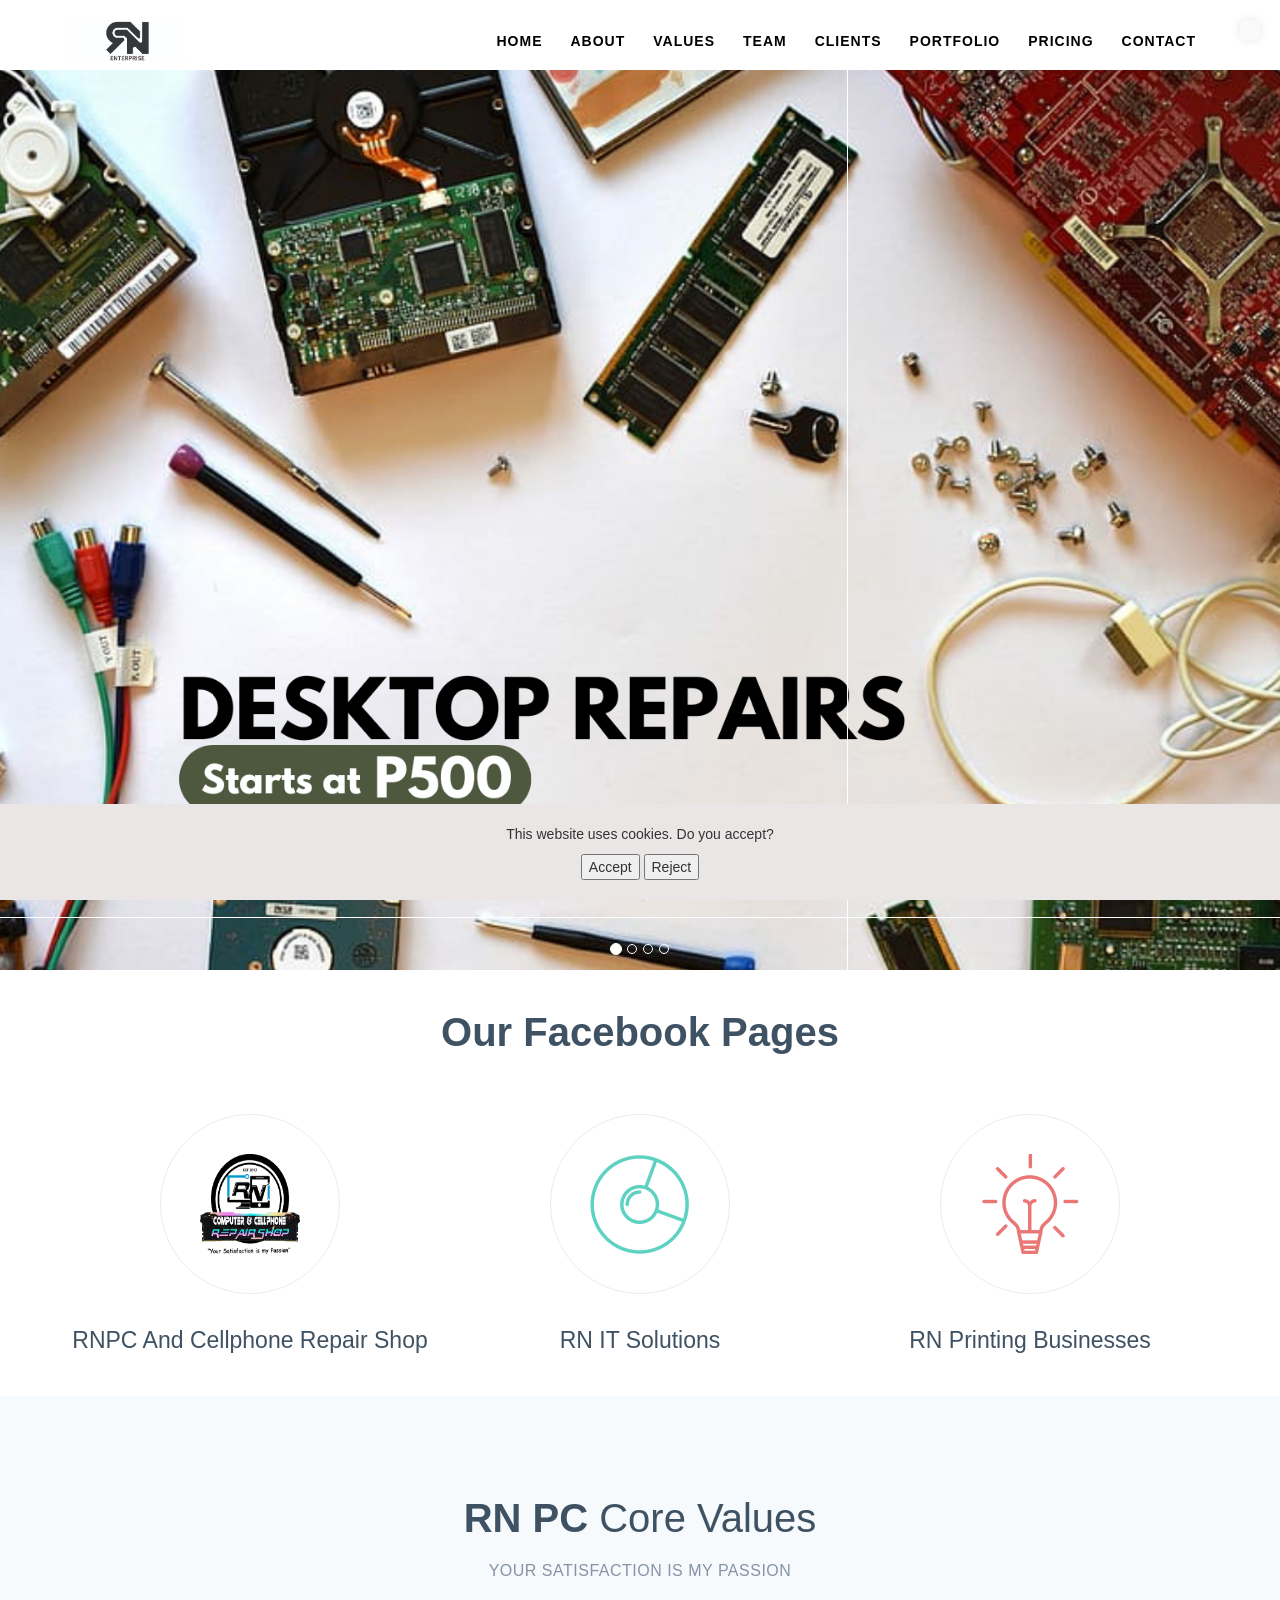
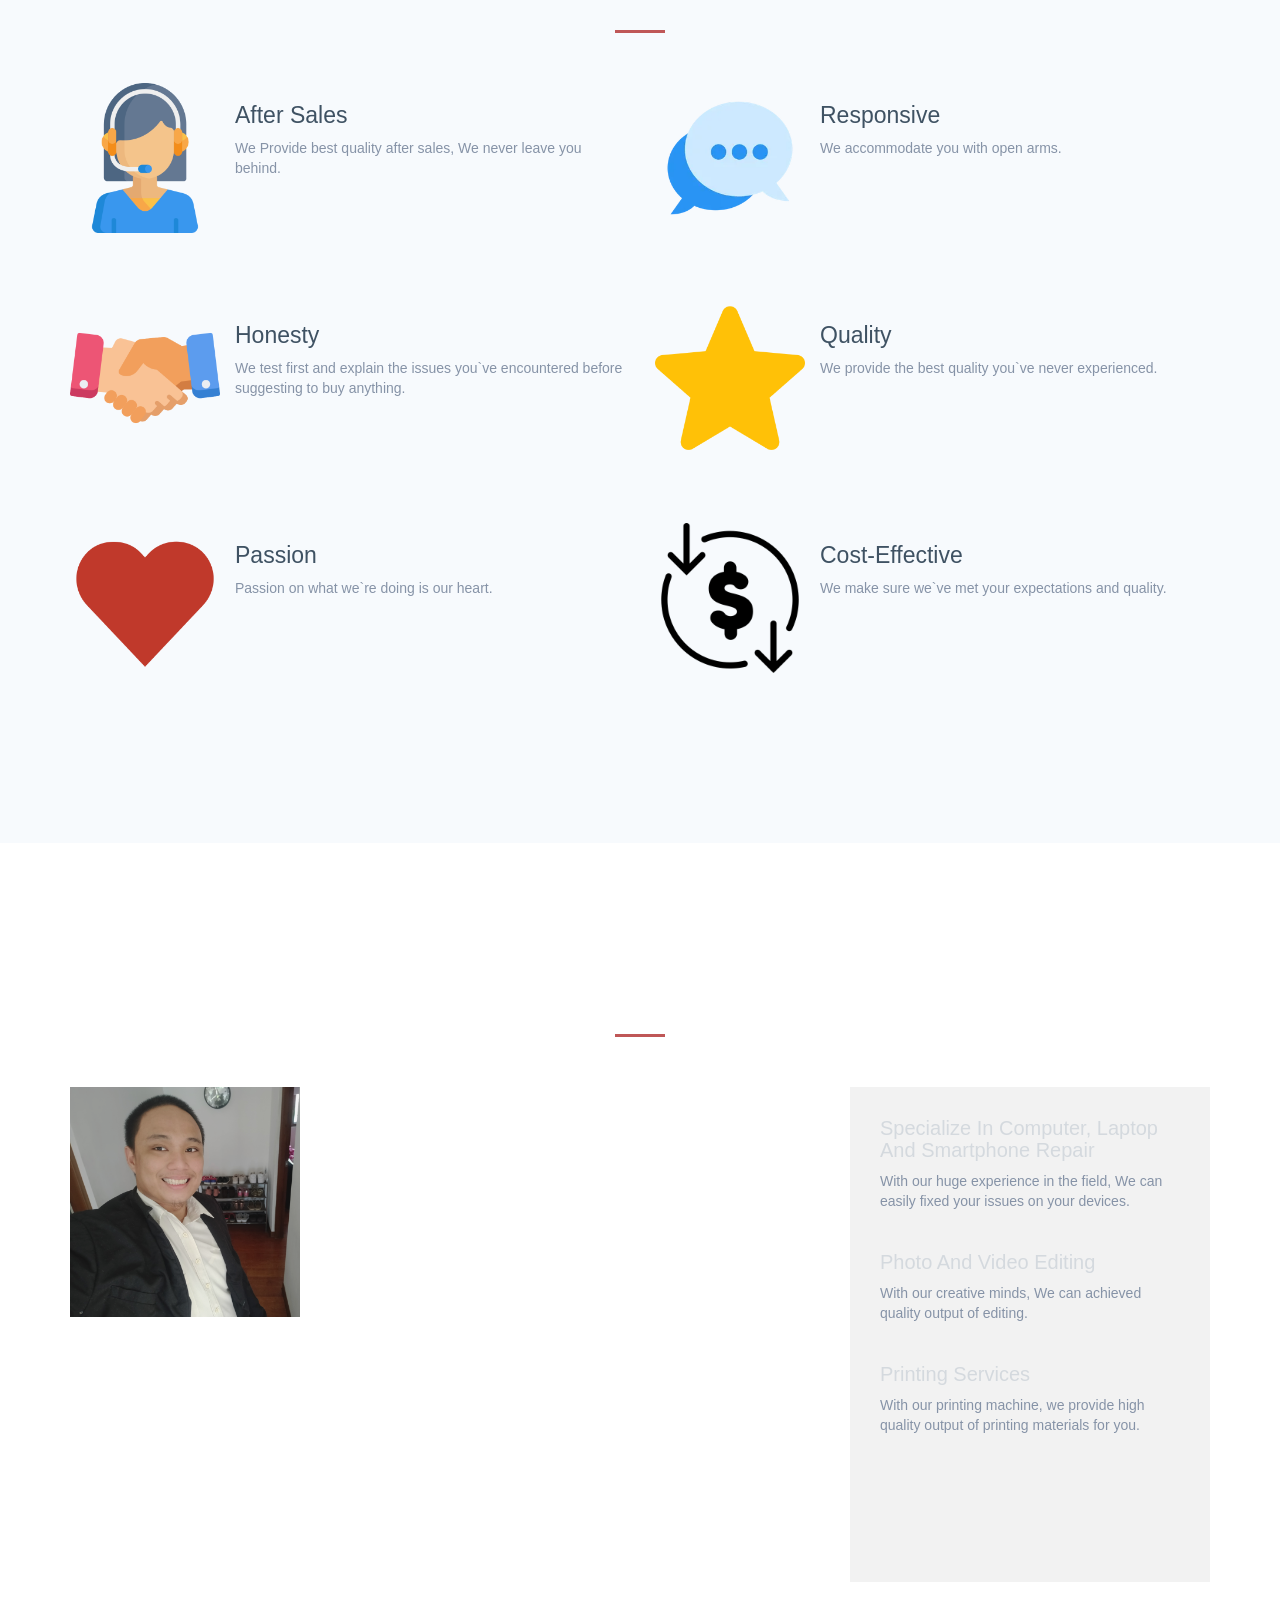
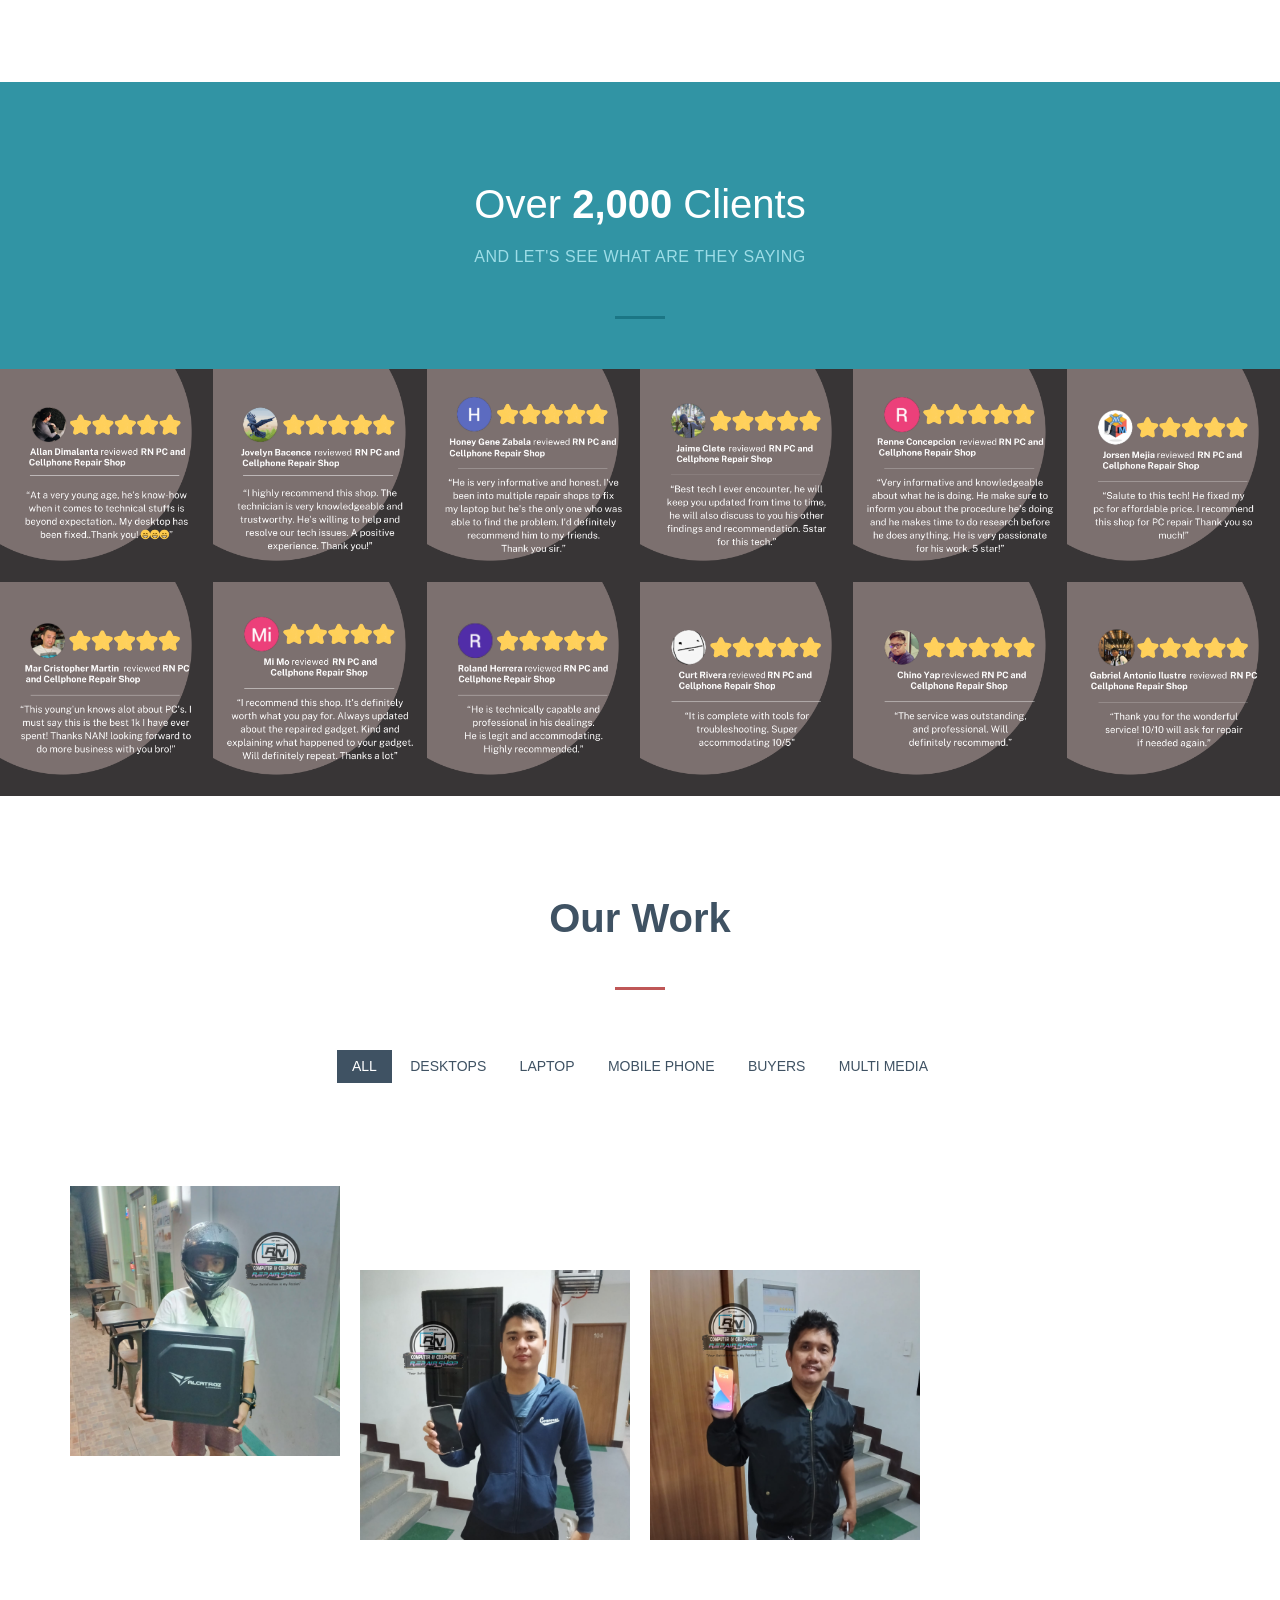
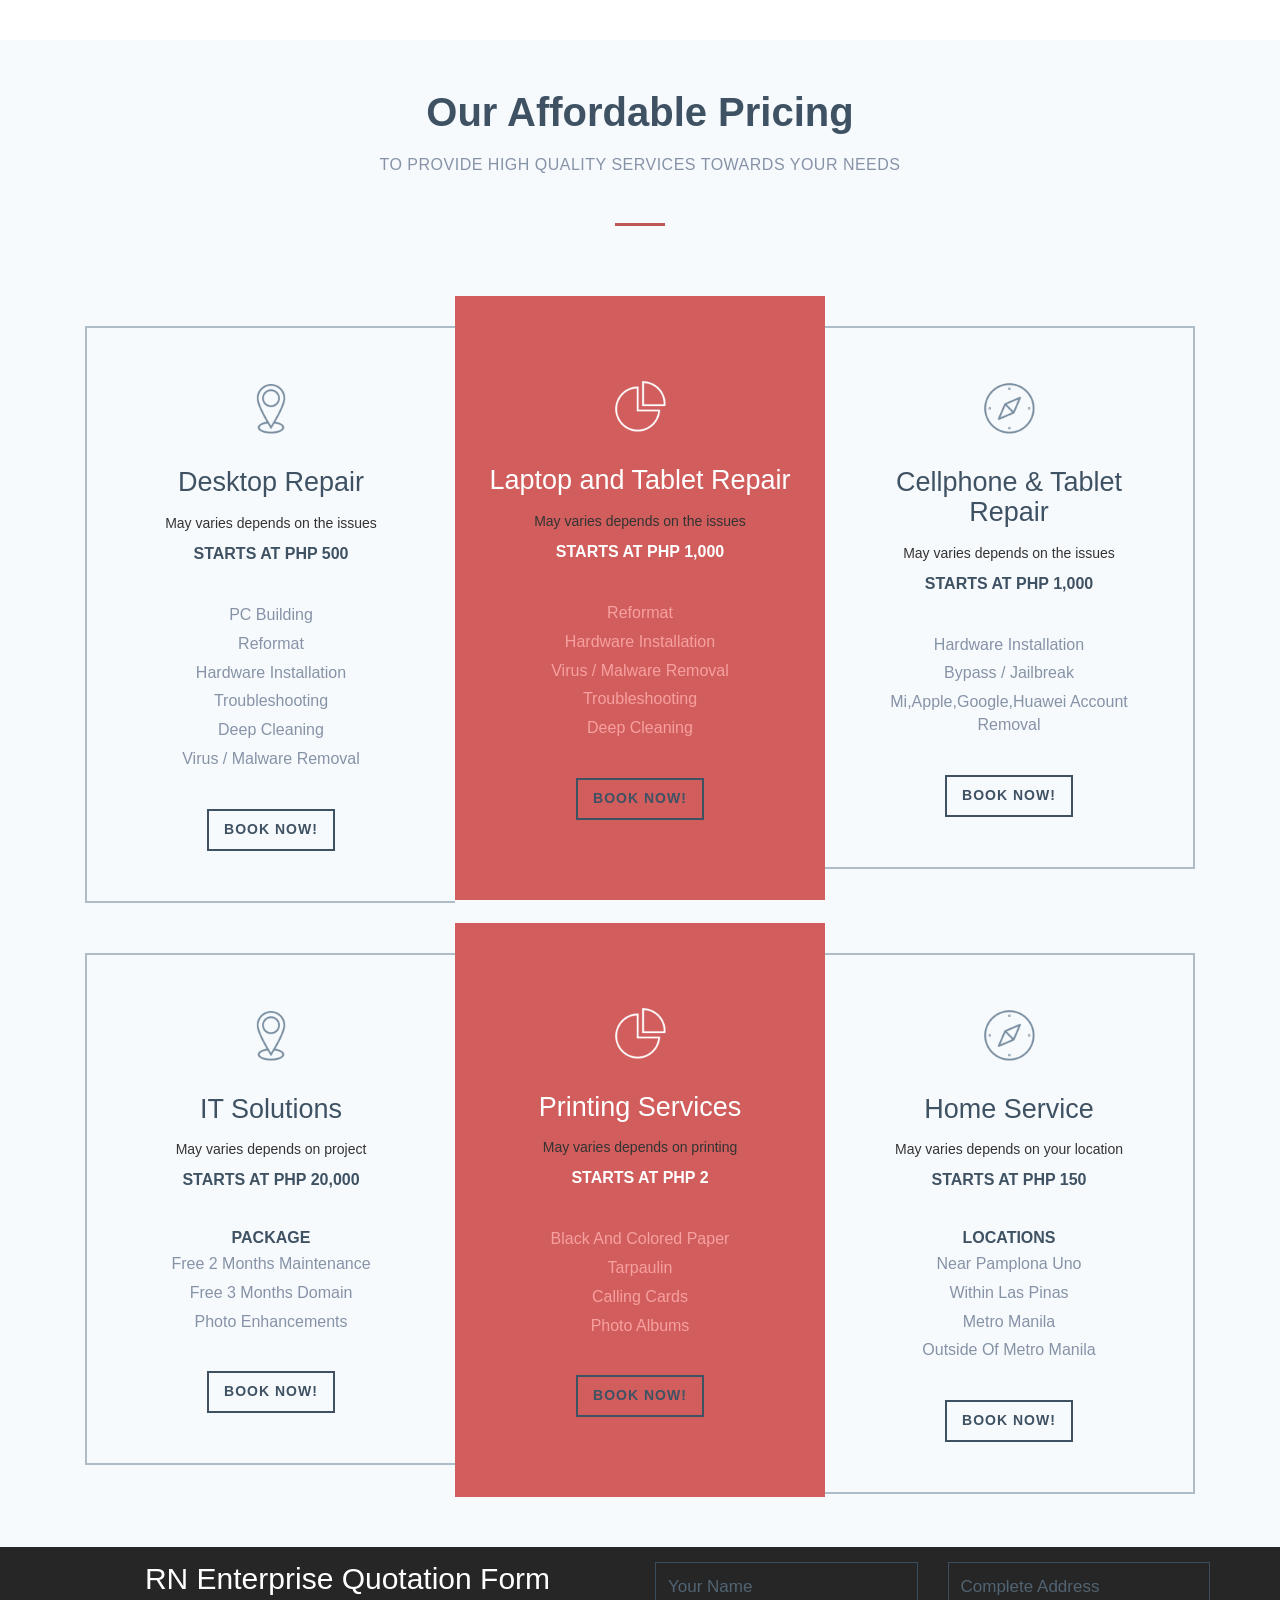
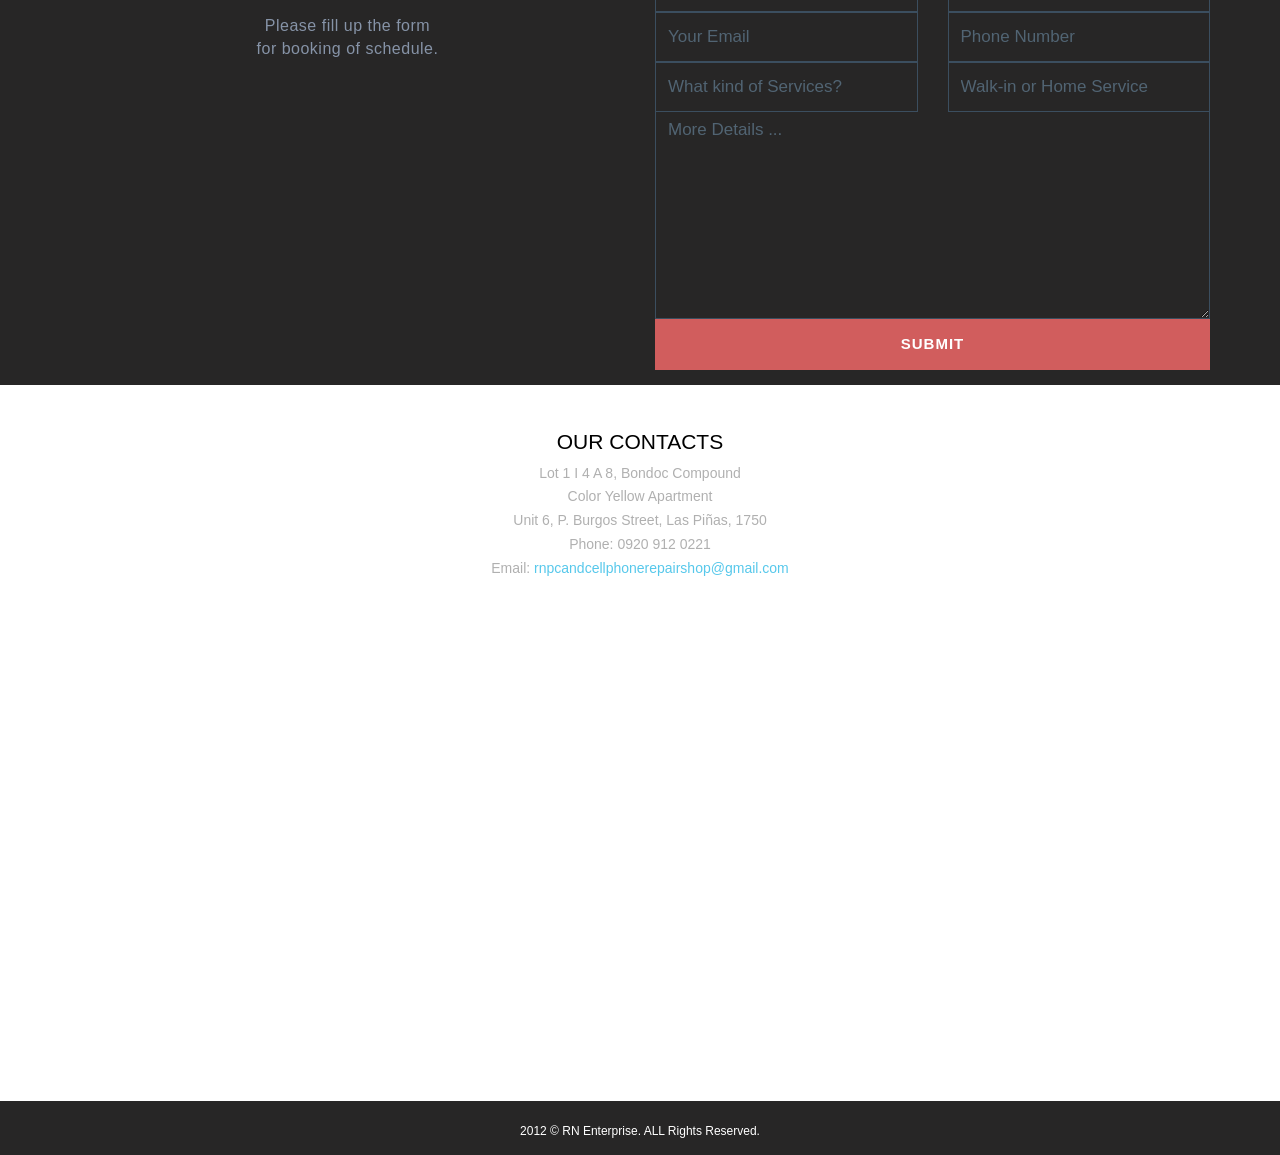
==== index.html @ 12cbdc96 "Removing others" ====
<!DOCTYPE html>

<html lang="en" class="no-js">
<!--<![endif]-->
<!-- BEGIN HEAD -->

<head>
    <meta charset="utf-8" />
    <link rel="shortcut icon" type="x-icon" href="assets/onepage2/img/RN BLACK.jpg">
    <title>RN PC and Cellphone Repair Shop</title>
    <meta http-equiv="X-UA-Compatible" content="IE=edge">
    <meta content="width=device-width, initial-scale=1" name="viewport" />
    <meta content="" name="description" />
    <meta content="" name="author" />

    <!-- BEGIN GLOBAL MANDATORY STYLES -->
    <link href='https://fonts.googleapis.com/css?family=Hind:400,500,300,600,700' rel='stylesheet' type='text/css'>
    <link href="assets/plugins/font-awesome/css/font-awesome.min.css" rel="stylesheet" type="text/css" />
    <link href="assets/plugins/simple-line-icons/simple-line-icons.min.css" rel="stylesheet" type="text/css" />
    <link href="assets/plugins/bootstrap/css/bootstrap.min.css" rel="stylesheet" type="text/css" />
    <!-- END GLOBAL MANDATORY STYLES -->

    <!-- BEGIN PAGE LEVEL PLUGIN STYLES -->
    <link href="assets/pages/css/animate.css" rel="stylesheet">
    <link href="assets/plugins/owl.carousel/assets/owl.carousel.css" rel="stylesheet">
    <link href="assets/plugins/cubeportfolio/cubeportfolio/css/cubeportfolio.min.css" rel="stylesheet">
    <!-- END PAGE LEVEL PLUGIN STYLES -->

    <!-- BEGIN THEME STYLES -->
    <link href="assets/onepage2/css/layout.css" rel="stylesheet" type="text/css" />
    <!-- END THEME STYLES -->

    <!-- BEGIN COOKIE CSS-->
    <link href="assets/onepage2/css/cookie.css" rel="stylesheet" type="text/css" />
    <!-- END COOKIE CSS-->

    <link rel="shortcut icon" href="favicon.ico" />
    <!-- BEGIN FANCY BOX-->
    <link rel="stylesheet" href="https://cdnjs.cloudflare.com/ajax/libs/fancybox/3.5.7/jquery.fancybox.min.css" />
    <!-- END FANCY BOX-->

    <!-- Open Graph meta tags -->
    <meta property="og:title" content="RN PC and Cellphone Repair Shop" />
    <meta property="og:description"
        content="Get your PC and Cellphone repaired with professional services at RN PC and Cellphone Repair Shop." />
    <meta property="og:image" content="https://rnpcrepairshop.com/assets/onepage2/img/RN BLACK.jpg" />
    <meta property="og:url" content="https://rnpcrepairshop.com/" />
    <meta property="og:type" content="website" />

    <!-- Twitter Card meta tags -->
    <meta name="twitter:card" content="summary_large_image" />
    <meta name="twitter:title" content="RN PC and Cellphone Repair Shop" />
    <meta name="twitter:description"
        content="Get your PC and Cellphone repaired with professional services at RN PC and Cellphone Repair Shop." />
    <meta name="twitter:image" content="https://rnpcrepairshop.com/assets/onepage2/img/RN BLACK.jpg" />
    <meta name="twitter:url" content="https://rnpcrepairshop.com/" />
</head>

<!-- END HEAD -->
<!-- BEGIN BODY -->
<!-- DOC: Apply "page-on-scroll" class to the body element to set fixed header layout -->

<body class="page-header-fixed">

    <!-- COOKIE -->
    <div id="cookieConsent">
        <p>This website uses cookies. Do you accept?</p>
        <button onclick="acceptCookies()">Accept</button>
        <button onclick="rejectCookies()">Reject</button>
    </div>
    
    <div id="cookieStatus">
        
    </div>
    <!-- BEGIN MAIN LAYOUT -->
    <!-- Header BEGIN -->
    <header class="page-header">
        <nav class="navbar navbar-fixed-top" role="navigation">
            <div class="container">
                <!-- Brand and toggle get grouped for better mobile display -->
                <div class="navbar-header page-scroll">
                    <button type="button" class="navbar-toggle" data-toggle="collapse"
                        data-target=".navbar-responsive-collapse">
                        <span class="sr-only">Toggle navigation</span>
                        <span class="toggle-icon">
                            <span class="icon-bar"></span>
                            <span class="icon-bar"></span>
                            <span class="icon-bar"></span>
                        </span>
                    </button>
                    <a class="navbar-brand" href="#intro">
                        <img class="logo-default" src="assets/onepage2/img/RN BLACK.jpg" alt="Logo">
                        <img class="logo-scroll" src="assets/onepage2/img/RN BLACK.jpg" alt="Logo">
                    </a>
                </div>

                <!-- Collect the nav links, forms, and other content for toggling -->
                <div class="collapse navbar-collapse navbar-responsive-collapse">
                    <ul class="nav navbar-nav">
                        <li class="page-scroll active">
                            <a href="#intro">Home</a>
                        </li>
                        <li class="page-scroll">
                            <a href="#about">About</a>
                        </li>
                        <li class="page-scroll">
                            <a href="#values">Values</a>
                        </li>
                        <li class="page-scroll">
                            <a href="#team">Team</a>
                        </li>
                        <li class="page-scroll">
                            <a href="#client">Clients</a>
                        </li>
                        <li class="page-scroll">
                            <a href="#portfolio">Portfolio</a>
                        </li>
                        <li class="page-scroll">
                            <a href="#pricing">Pricing</a>
                        </li>
                        <li class="page-scroll">
                            <a href="#contact">Contact</a>
                        </li>
                    </ul>
                </div>
                <!-- End Navbar Collapse -->
            </div>
            <!--/container-->
        </nav>
    </header>
    <!-- Header END -->
    <!-- BEGIN INTRO SECTION -->
    <section id="intro">
        <div id="carousel-example-generic" class="carousel slide" data-ride="carousel" data-interval="5000">
            <!-- Indicators -->
            <ol class="carousel-indicators">
                <li data-target="#carousel-example-generic" data-slide-to="0" class="active"></li>
                <li data-target="#carousel-example-generic" data-slide-to="1"></li>
                <li data-target="#carousel-example-generic" data-slide-to="2"></li>
                <li data-target="#carousel-example-generic" data-slide-to="3"></li> <!-- New indicator -->
            </ol>

            <!-- Wrapper for slides -->
            <div class="carousel-inner text-uppercase" role="listbox">
                <!-- First slide -->
                <div class="item carousel-item-one active">
                    <div class="container">
                        <h4 class="carousel-position-one animate-delay carousel-title-v1"
                            data-animation="animated fadeInDown">

                        </h4>

                    </div>
                </div>

                <!-- Second slide -->
                <div class="item carousel-item-two">
                    <div class="container">
                        <h3 class="carousel-position-one animate-delay carousel-title-v2"
                            data-animation="animated fadeInDown">

                        </h3>

                    </div>
                </div>

                <!-- Third slide -->
                <div class="item carousel-item-three">
                    <div class="container">
                        <h3 class="carousel-position-one animate-delay carousel-title-v2"
                            data-animation="animated fadeInDown">

                        </h3>

                    </div>
                </div>

                <!-- Fourth slide -->
                <div class="item carousel-item-four">
                    <div class="container">
                        <h4 class="carousel-position-one animate-delay carousel-title-v1"
                            data-animation="animated fadeInDown">

                        </h4>


                    </div>
                </div>
            </div>
        </div>
    </section>
    <!-- END INTRO SECTION -->

    <!-- BEGIN MAIN LAYOUT -->
    <div class="page-content">

        <!-- BEGIN ABOUT SECTION -->
        <section id="about">
            <!-- Services BEGIN -->
            <div class="container service-bg">
                <div class="row">
                    <!-- BEGIN SPECIALTY-->
                    <div class="specialty">
                        <h2><strong>Our Facebook Pages</strong></h2>
                    </div>
                    <!-- //end SPECIALTY -->
                    <div class="col-sm-4">
                        <a href="https://www.facebook.com/rnpcrepairshop/" target="_blank">
                            <div class="services sm-margin-bottom-100">
                                <div class="services-wrap">
                                    <div class="service-body">
                                        <img src="assets/onepage2/img/widgets/rnpclogo.png" alt="">
                                    </div>
                                </div>
                                <h2>RNPC and Cellphone Repair Shop</h2>
                            </div>
                        </a>
                    </div>
                    <div class="col-sm-4">
                        <div class="services sm-margin-bottom-100">
                            <div class="services-wrap">
                                <div class="service-body">
                                    <img src="assets/onepage2/img/widgets/icon2.png" alt="">
                                </div>
                            </div>
                            <h2>RN IT Solutions</h2>
                        </div>
                    </div>
                    <div class="col-sm-4">
                        <div class="services">
                            <div class="services-wrap">
                                <div class="service-body">
                                    <img src="assets/onepage2/img/widgets/icon3.png" alt="">
                                </div>
                            </div>
                            <h2>RN Printing Businesses</h2>
                        </div>
                    </div>
                </div>
            </div>
            <!-- Services END -->
        </section>
        <!-- END ABOUT SECTION -->

        <!-- BEGIN FEATURES SECTION -->
        <section id="values">
            <!-- Features BEGIN -->
            <div class="features-bg">
                <div class="container">
                    <div class="heading">
                        <h2><strong>RN PC</strong> Core Values</h2>
                        <p>Your Satisfaction is my Passion</p>
                    </div><!-- //end heading -->

                    <!-- Features -->
                    <div class="row margin-bottom-70">
                        <div class="col-md-6 md-margin-bottom-70">
                            <div class="features">
                                <img src="assets/onepage2/img/widgets/after sales.png" alt="">
                                <div class="features-in">
                                    <h3><a href="#">After Sales</a></h3>
                                    <p>We Provide best quality after sales, We never leave you behind.</p>
                                </div>
                            </div>
                        </div>
                        <div class="col-md-6">
                            <div class="features">
                                <img src="assets/onepage2/img/widgets/responsive.png" alt="">
                                <div class="features-in">
                                    <h3><a href="#">Responsive</a></h3>
                                    <p>We accommodate you with open arms.</p>
                                </div>
                            </div>
                        </div>
                    </div><!-- //end row -->
                    <div class="row margin-bottom-70">
                        <div class="col-md-6 md-margin-bottom-70">
                            <div class="features">
                                <img src="assets/onepage2/img/widgets/honesty.png" alt="">
                                <div class="features-in">
                                    <h3><a href="#">Honesty</a></h3>
                                    <p>We test first and explain the issues you`ve encountered before suggesting to buy
                                        anything.</p>
                                </div>
                            </div>
                        </div>
                        <div class="col-md-6">
                            <div class="features">
                                <img src="assets/onepage2/img/widgets/quality.png" alt="">
                                <div class="features-in">
                                    <h3><a href="#">Quality</a></h3>
                                    <p>We provide the best quality you`ve never experienced.</p>
                                </div>
                            </div>
                        </div>
                    </div><!-- //end row -->

                    <div class="row margin-bottom-70">
                        <div class="col-md-6 md-margin-bottom-70">
                            <div class="features">
                                <img src="assets/onepage2/img/widgets/passion.png" alt="">
                                <div class="features-in">
                                    <h3><a href="#">Passion</a></h3>
                                    <p>Passion on what we`re doing is our heart.</p>
                                </div>
                            </div>
                        </div>
                        <div class="col-md-6">
                            <div class="features">
                                <img src="assets/onepage2/img/widgets/cost effective.png" alt="">
                                <div class="features-in">
                                    <h3><a href="#">Cost-Effective</a></h3>
                                    <p>We make sure we`ve met your expectations and quality.</p>
                                </div>
                            </div>
                        </div>
                    </div><!-- //end row -->
                    <!-- End Features -->

                </div>
            </div>
            <!-- Features END -->
        </section>
        <!-- END FEATURES SECTION -->

        <!-- BEGIN TEAM SECTION -->
        <section id="team">
            <!-- Team BEGIN -->
            <div class="team-bg parallax">
                <div class="container">
                    <div class="heading-light">
                        <h2>Our <strong>Great Team</strong></h2>
                    </div><!-- //end heading -->

                    <div class="row">
                        <div class="col-md-8">
                            <div class="row">
                                <div class="col-sm-4">
                                    <div class="team-members">
                                        <div class="team-avatar">
                                            <img class="img-responsive" src="assets/onepage2/img/member/owner.jpg"
                                                alt="">
                                        </div>
                                        <div class="team-desc">
                                            <div class="team-details">
                                                <h4>Raynand Navarra</h4>
                                                <span>Business Owner</span>
                                            </div>
                                            <ul class="team-socials">
                                                <li><a href="https://www.linkedin.com/in/rnavarra/" target="_blank"><i
                                                            class="fa fa-linkedin"></i></a></li>
                                                <li><a href="https://github.com/SpectreSpammer" target="_blank"><i
                                                            class="fa fa-github"></i></a></li>
                                            </ul>
                                        </div>
                                    </div>
                                </div>


                            </div>
                            <!-- //end row -->

                        </div>
                        <div class="col-md-4">
                            <div class="team-about">
                                <h3>Specialize in Computer, Laptop and Smartphone Repair</h3>
                                <p>With our huge experience in the field, We can easily fixed your issues on your
                                    devices.</p>
                                <div class="margin-bottom-40"></div>
                                <h3>Photo and Video Editing</h3>
                                <p>With our creative minds, We can achieved quality output of editing.</p>
                                <div class="margin-bottom-40"></div>
                                <h3>Printing Services</h3>
                                <p>With our printing machine, we provide high quality output of printing materials for
                                    you.</p>
                            </div>
                        </div>
                    </div><!-- //end row -->
                </div>
            </div>
            <!-- Team END -->
        </section>
        <!-- END TEAM SECTION -->

        <!-- BEGIN CLIENTS SECTION -->
        <section id="client">
            <div class="clients">
                <div class="clients-bg">
                    <div class="container">
                        <div class="heading-blue">
                            <h2>Over <strong>2,000</strong> Clients</h2>
                            <p>and let's see what are they saying</p>
                        </div>
                        <!-- //end heading -->
                    </div>
                </div>

                <!-- BEGIN Portfolio -->
                <div class="portfolio-block content content-center">

                    <div class="row">
                        <div class="item col-md-2 col-sm-6 col-xs-12">
                            <img src="assets/onepage2/img/clients/Allan Dimalanta.png" alt="NAME"
                                class="img-responsive">
                            <a href="assets/onepage2/img/clients/Allan Dimalanta.png"
                                class="zoom valign-center fancybox-trigger" data-fancybox="gallery"
                                data-caption="<strong>Home Service</strong><br><b>Las Pinas</b><br><b>Desktop Repair</b>">
                                <div class="valign-center-elem">
                                    <b>View Details</b>
                                </div>
                            </a>
                        </div>
                        <div class="item col-md-2 col-sm-6 col-xs-12">
                            <img src="assets/onepage2/img/clients/Jovelyn Bacence.png" alt="NAME"
                                class="img-responsive">
                            <a href="assets/onepage2/img/clients/Jovelyn Bacence.png"
                                class="zoom valign-center fancybox-trigger" data-fancybox="gallery"
                                data-caption="<strong>Home Service</strong><br><b>Pasay</b><br><b>Desktop Repair</b>">
                                <div class="valign-center-elem">
                                    <b>View Details</b>
                                </div>
                            </a>
                        </div>
                        <div class="item col-md-2 col-sm-6 col-xs-12">
                            <img src="assets/onepage2/img/clients/Honey Gene Zabala.png" alt="NAME"
                                class="img-responsive">
                            <a href="assets/onepage2/img/clients/Honey Gene Zabala.png"
                                class="zoom valign-center fancybox-trigger" data-fancybox="gallery"
                                data-caption="<strong>Home Service</strong><br><b>Las Pinas</b><br><b>Desktop Repair</b>">
                                <div class="valign-center-elem">
                                    <b>View Details</b>
                                </div>
                            </a>
                        </div>
                        <div class="item col-md-2 col-sm-6 col-xs-12">
                            <img src="assets/onepage2/img/clients/Jaime Clete.png" alt="NAME" class="img-responsive">
                            <a href="assets/onepage2/img/clients/Jaime Clete.png"
                                class="zoom valign-center fancybox-trigger" data-fancybox="gallery"
                                data-caption="<strong>Home Service</strong><br><b>Dasma Cavite</b><br><b>Laptop Repair</b>">
                                <div class="valign-center-elem">
                                    <b>View Details</b>
                                </div>
                            </a>
                        </div>
                        <div class="item col-md-2 col-sm-6 col-xs-12">
                            <img src="assets/onepage2/img/clients/Renne Concepcion.png" alt="NAME"
                                class="img-responsive">
                            <a href="assets/onepage2/img/clients/Renne Concepcion.png"
                                class="zoom valign-center fancybox-trigger" data-fancybox="gallery"
                                data-caption="<strong>Home Service</strong><br><b>Las Pinas</b><br><b>Desktop Repair</b>">
                                <div class="valign-center-elem">
                                    <b>View Details</b>
                                </div>
                            </a>
                        </div>
                        <div class="item col-md-2 col-sm-6 col-xs-12">
                            <img src="assets/onepage2/img/clients/Jorsen Mejia.png" alt="NAME" class="img-responsive">
                            <a href="assets/onepage2/img/clients/Jorsen Mejia.png"
                                class="zoom valign-center fancybox-trigger" data-fancybox="gallery"
                                data-caption="<strong>Home Service</strong><br><b>Dasma Cavite</b><br><b>Desktop Repair</b>">
                                <div class="valign-center-elem">
                                    <b>View Details</b>
                                </div>
                            </a>
                        </div>
                        <div class="item col-md-2 col-sm-6 col-xs-12">
                            <img src="assets/onepage2/img/clients/Mar Cristoper Martin.png" alt="NAME"
                                class="img-responsive">
                            <a href="assets/onepage2/img/clients/Mar Cristoper Martin.png"
                                class="zoom valign-center fancybox-trigger" data-fancybox="gallery"
                                data-caption="<strong>Home Service</strong><br><b>Las Pinas</b><br><b>Desktop Repair</b>">
                                <div class="valign-center-elem">
                                    <b>View Details</b>
                                </div>
                            </a>
                        </div>
                        <div class="item col-md-2 col-sm-6 col-xs-12">
                            <img src="assets/onepage2/img/clients/Mi Mo.png" alt="NAME" class="img-responsive">
                            <a href="assets/onepage2/img/clients/Mi Mo.png" class="zoom valign-center fancybox-trigger"
                                data-fancybox="gallery"
                                data-caption="<strong>Walk-in</strong><br><b>Las Pinas</b><br><b>Cellphone Repair</b>">
                                <div class="valign-center-elem">
                                    <b>View Details</b>
                                </div>
                            </a>
                        </div>
                        <div class="item col-md-2 col-sm-6 col-xs-12">
                            <img src="assets/onepage2/img/clients/Roland Herrera.png" alt="NAME" class="img-responsive">
                            <a href="assets/onepage2/img/clients/Roland Herrera.png"
                                class="zoom valign-center fancybox-trigger" data-fancybox="gallery"
                                data-caption="<strong>Home Service</strong><br><b>Muntinlupa</b><br><b>Desktop Repair</b>">
                                <div class="valign-center-elem">
                                    <b>View Details</b>
                                </div>
                            </a>
                        </div>
                        <div class="item col-md-2 col-sm-6 col-xs-12">
                            <img src="assets/onepage2/img/clients/Curt Rivera.png" alt="NAME" class="img-responsive">
                            <a href="assets/onepage2/img/clients/Curt Rivera.png"
                                class="zoom valign-center fancybox-trigger" data-fancybox="gallery"
                                data-caption="<strong>Home Service</strong><br><b>Las Pinas</b><br><b>Desktop Repair</b>">
                                <div class="valign-center-elem">
                                    <b>View Details</b>
                                </div>
                            </a>
                        </div>
                        <div class="item col-md-2 col-sm-6 col-xs-12">
                            <img src="assets/onepage2/img/clients/Chino Yap.png" alt="NAME" class="img-responsive">
                            <a href="assets/onepage2/img/clients/Chino Yap.png"
                                class="zoom valign-center fancybox-trigger" data-fancybox="gallery"
                                data-caption="<strong>Walk-in</strong><br><em>Las Pinas</em><br><b>Cellphone Repair</b>">
                                <div class="valign-center-elem">
                                    <b>View Details</b>
                                </div>
                            </a>
                        </div>
                        <div class="item col-md-2 col-sm-6 col-xs-12">
                            <img src="assets/onepage2/img/clients/Gabriel Antonio Ilustre.png" alt="NAME"
                                class="img-responsive">
                            <a href="assets/onepage2/img/clients/Gabriel Antonio Ilustre.png"
                                class="zoom valign-center fancybox-trigger" data-fancybox="gallery"
                                data-caption="<strong>Home Service</strong><br><b>Imus Cavite</b><br><b>Desktop Repair</b>">
                                <div class="valign-center-elem">
                                    <b>View Details</b>
                                </div>
                            </a>
                        </div>
                    </div>
                </div>
                <!-- END -->

            </div>
        </section>
        <!-- END CLIENTS SECTION -->

        <!-- BEGIN PORTFOLIO SECTION -->
        <section id="portfolio">
            <div class="portfolio">
                <div class="container">
                    <div class="heading">
                        <h2><strong>Our Work</strong></h2>
                    </div>

                    <div class="cube-portfolio">
                        <div id="filters-container" class="cbp-l-filters-alignCenter">
                            <div data-filter="*" class="cbp-filter-item-active cbp-filter-item"> All </div>
                            <div data-filter=".desktop" class="cbp-filter-item"> Desktops </div>
                            <div data-filter=".laptop" class="cbp-filter-item"> Laptop </div>
                            <div data-filter=".mobile" class="cbp-filter-item"> Mobile Phone </div>
                            <div data-filter=".buyers" class="cbp-filter-item"> Buyers </div>
                            <div data-filter=".others" class="cbp-filter-item">Multi Media</div>
                        </div>
                        <div class="row">
                            <div class="col-md-12">
                                <!-- Cube Portfolio -->
                                <div id="grid-container" class="cbp-l-grid-agency">

                                    <!-- START OF DESKTOP -->
                                    <!--START OF BSOD VALO-->
                                    <div class="cbp-item desktop col-md-3 col-sm-6">
                                        <div class="cbp-caption">
                                            <div class="cbp-caption-hover-gradient">
                                                <img src="assets/onepage2/img/portfolio/desktop/BSOD Valo/BSOD Valo Client.png"
                                                    alt="">
                                            </div>

                                            <div class="cbp-caption-activeWrap">
                                                <div class="cbp-l-caption-alignCenter">
                                                    <div class="cbp-l-caption-body portfolio-icons">
                                                        <a href="assets/onepage2/img/portfolio/desktop/BSOD Valo/BSOD Valo Client.png"
                                                            class="cbp-lightbox"
                                                            data-title="Owner of BSOD in Valorant"><i
                                                                class="fa fa-search"></i></a>
                                                    </div>
                                                </div>
                                            </div>
                                        </div>
                                    </div>

                                    <div class="cbp-item desktop col-md-3 col-sm-6">
                                        <div class="cbp-caption">
                                            <div class="cbp-caption-hover-gradient">
                                                <img src="assets/onepage2/img/portfolio/desktop/BSOD Valo/BSOD Valo-Fix.png"
                                                    alt="">
                                            </div>

                                            <div class="cbp-caption-activeWrap">
                                                <div class="cbp-l-caption-alignCenter">
                                                    <div class="cbp-l-caption-body portfolio-icons">
                                                        <a href="assets/onepage2/img/portfolio/desktop/BSOD Valo/BSOD Valo-Fix.png"
                                                            class="cbp-lightbox" data-title="BSOD in Valorant Fix"><i
                                                                class="fa fa-search"></i></a>
                                                    </div>
                                                </div>
                                            </div>
                                        </div>
                                    </div>
                                    <!-- END OF BSOD VALO-->
                                    <div class="cbp-item desktop col-md-3 col-sm-6">
                                        <div class="cbp-caption">
                                            <div class="cbp-caption-hover-gradient">
                                                <img src="assets/onepage2/img/portfolio/desktop/citadella no display/angeline citadella.png"
                                                    alt="">
                                            </div>

                                            <div class="cbp-caption-activeWrap">
                                                <div class="cbp-l-caption-alignCenter">
                                                    <div class="cbp-l-caption-body portfolio-icons">
                                                        <a href="assets/onepage2/img/portfolio/desktop/citadella no display/angeline citadella.png"
                                                            class="cbp-lightbox" data-title="Owner of No Display"><i
                                                                class="fa fa-search"></i></a>
                                                    </div>
                                                </div>
                                            </div>
                                        </div>
                                    </div>

                                    <div class="cbp-item desktop col-md-3 col-sm-6">
                                        <div class="cbp-caption">
                                            <div class="cbp-caption-hover-gradient">
                                                <img src="assets/onepage2/img/portfolio/desktop/citadella no display/angeline citadella - after.png"
                                                    alt="">
                                            </div>

                                            <div class="cbp-caption-activeWrap">
                                                <div class="cbp-l-caption-alignCenter">
                                                    <div class="cbp-l-caption-body portfolio-icons">
                                                        <a href="assets/onepage2/img/portfolio/desktop/citadella no display/angeline citadella - after.png"
                                                            class="cbp-lightbox" data-title="Issues: No Display"><i
                                                                class="fa fa-search"></i></a>
                                                    </div>
                                                </div>
                                            </div>
                                        </div>
                                    </div>
                                    <!--START OF CITADELLA NO DISPLAY -->

                                    <!--END OF CITADELLA NO DISPLAY -->
                                   
                                    <!-- START OF GROUNDED CASE JOSEFA-->
                                    <div class="cbp-item desktop col-md-3 col-sm-6">
                                        <div class="cbp-caption">
                                            <div class="cbp-caption-hover-gradient">
                                                <img src="assets/onepage2/img/portfolio/desktop/grounded case josefa walkin/grounded-case-josefa-walkin-1.png"
                                                    alt="">
                                            </div>

                                            <div class="cbp-caption-activeWrap">
                                                <div class="cbp-l-caption-alignCenter">
                                                    <div class="cbp-l-caption-body portfolio-icons">
                                                        <a href="assets/onepage2/img/portfolio/desktop/grounded case josefa walkin/grounded-case-josefa-walkin-1.png"
                                                            class="cbp-lightbox" data-title="Owner of Grounded Case"><i
                                                                class="fa fa-search"></i></a>
                                                    </div>
                                                </div>
                                            </div>
                                        </div>
                                    </div>
                                    <div class="cbp-item desktop col-md-3 col-sm-6">
                                        <div class="cbp-caption">
                                            <div class="cbp-caption-hover-gradient">
                                                <img src="assets/onepage2/img/portfolio/desktop/grounded case josefa walkin/grounded-case-josefa-walkin-2.png"
                                                    alt="">
                                            </div>

                                            <div class="cbp-caption-activeWrap">
                                                <div class="cbp-l-caption-alignCenter">
                                                    <div class="cbp-l-caption-body portfolio-icons">
                                                        <a href="assets/onepage2/img/portfolio/desktop/grounded case josefa walkin/grounded-case-josefa-walkin-2.png"
                                                            class="cbp-lightbox" data-title="Issue: Grounded Case"><i
                                                                class="fa fa-search"></i></a>
                                                    </div>
                                                </div>
                                            </div>
                                        </div>
                                    </div>
                                    <!--END OF GROUNDED CASE JOSEFA-->

                                    <!-- START OF VERAVILLE CLASSIC REFORMAT-->
                                    <div class="cbp-item desktop col-md-3 col-sm-6">
                                        <div class="cbp-caption">
                                            <div class="cbp-caption-hover-gradient">
                                                <img src="assets/onepage2/img/portfolio/desktop/veraville townhouse classic - reformat/after.png"
                                                    alt="">
                                            </div>

                                            <div class="cbp-caption-activeWrap">
                                                <div class="cbp-l-caption-alignCenter">
                                                    <div class="cbp-l-caption-body portfolio-icons">
                                                        <a href="assets/onepage2/img/portfolio/desktop/veraville townhouse classic - reformat/after.png"
                                                            class="cbp-lightbox"
                                                            data-title="Owner of the Corrupted Windows"><i
                                                                class="fa fa-search"></i></a>
                                                    </div>
                                                </div>
                                            </div>
                                        </div>
                                    </div>
                                    <div class="cbp-item desktop col-md-3 col-sm-6">
                                        <div class="cbp-caption">
                                            <div class="cbp-caption-hover-gradient">
                                                <img src="assets/onepage2/img/portfolio/desktop/veraville townhouse classic - reformat/before.png"
                                                    alt="">
                                            </div>

                                            <div class="cbp-caption-activeWrap">
                                                <div class="cbp-l-caption-alignCenter">
                                                    <div class="cbp-l-caption-body portfolio-icons">
                                                        <a href="assets/onepage2/img/portfolio/desktop/veraville townhouse classic - reformat/before.png"
                                                            class="cbp-lightbox"
                                                            data-title="Issues: Corrupted Windows"><i
                                                                class="fa fa-search"></i></a>
                                                    </div>
                                                </div>
                                            </div>
                                        </div>
                                    </div>
                                    <!-- END OF VERAVILLE CLASSIC REFORMAT-->

                                    <!-- START OF NO DISPLAY AND NO MOUSE AN KEYBOARD-->
                                    <div class="cbp-item desktop col-md-3 col-sm-6">
                                        <div class="cbp-caption">
                                            <div class="cbp-caption-hover-gradient">
                                                <img src="assets/onepage2/img/portfolio/desktop/mambog blackscreen - gpu issue/after.png"
                                                    alt="">
                                            </div>

                                            <div class="cbp-caption-activeWrap">
                                                <div class="cbp-l-caption-alignCenter">
                                                    <div class="cbp-l-caption-body portfolio-icons">
                                                        <a href="assets/onepage2/img/portfolio/desktop/mambog blackscreen - gpu issue/after.png"
                                                            class="cbp-lightbox"
                                                            data-title="No Display and No Mouse and Keyboard - Fixed"><i
                                                                class="fa fa-search"></i></a>
                                                    </div>
                                                </div>
                                            </div>
                                        </div>
                                    </div>
                                    <div class="cbp-item desktop col-md-3 col-sm-6">
                                        <div class="cbp-caption">
                                            <div class="cbp-caption-hover-gradient">
                                                <img src="assets/onepage2/img/portfolio/desktop/mambog blackscreen - gpu issue/before.png"
                                                    alt="">
                                            </div>

                                            <div class="cbp-caption-activeWrap">
                                                <div class="cbp-l-caption-alignCenter">
                                                    <div class="cbp-l-caption-body portfolio-icons">
                                                        <a href="assets/onepage2/img/portfolio/desktop/mambog blackscreen - gpu issue/before.png"
                                                            class="cbp-lightbox"
                                                            data-title="Issues: No Display and No Mouse and Keyboard"><i
                                                                class="fa fa-search"></i></a>
                                                    </div>
                                                </div>
                                            </div>
                                        </div>
                                    </div>
                                    <!-- END OF NO DISPLAY AND NO MOUSE AN KEYBOARD-->

                                    <!-- START OF NO DISPLAY NAGA ROAD-->
                                    <div class="cbp-item desktop col-md-3 col-sm-6">
                                        <div class="cbp-caption">
                                            <div class="cbp-caption-hover-gradient">
                                                <img src="assets/onepage2/img/portfolio/desktop/no display naga road/no-display-naga-road.png"
                                                    alt="">
                                            </div>

                                            <div class="cbp-caption-activeWrap">
                                                <div class="cbp-l-caption-alignCenter">
                                                    <div class="cbp-l-caption-body portfolio-icons">
                                                        <a href="assets/onepage2/img/portfolio/desktop/no display naga road/no-display-naga-road.png"
                                                            class="cbp-lightbox" data-title="Issues: No Display "><i
                                                                class="fa fa-search"></i></a>
                                                    </div>
                                                </div>
                                            </div>
                                        </div>
                                    </div>
                                    <!-- END OF NO DISPLAY NAGA ROAD-->
                                    <div class="cbp-item desktop col-md-3 col-sm-6">
                                        <div class="cbp-caption">
                                            <div class="cbp-caption-hover-gradient">
                                                <img src="assets/onepage2/img/portfolio/desktop/corrupted windows/corrupted windows - client.png"
                                                    alt="">
                                            </div>

                                            <div class="cbp-caption-activeWrap">
                                                <div class="cbp-l-caption-alignCenter">
                                                    <div class="cbp-l-caption-body portfolio-icons">
                                                        <a href="assets/onepage2/img/portfolio/desktop/corrupted windows/corrupted windows - client.png"
                                                            class="cbp-lightbox"
                                                            data-title="Owner of Corrupted Windows "><i
                                                                class="fa fa-search"></i></a>
                                                    </div>
                                                </div>
                                            </div>
                                        </div>
                                    </div>

                                    <!-- START OF NO AUDIO-->
                                    <div class="cbp-item desktop col-md-3 col-sm-6">
                                        <div class="cbp-caption">
                                            <div class="cbp-caption-hover-gradient">
                                                <img src="assets/onepage2/img/portfolio/desktop/no audio pillar - 3/client - no audio.png"
                                                    alt="">
                                            </div>
                                            <div class="cbp-caption-activeWrap">
                                                <div class="cbp-l-caption-alignCenter">
                                                    <div class="cbp-l-caption-body portfolio-icons">
                                                        <a href="assets/onepage2/img/portfolio/desktop/no audio pillar - 3/client - no audio.png"
                                                            class="cbp-lightbox"
                                                            data-title="Owner of No Audio Desktop"><i
                                                                class="fa fa-search"></i></a>
                                                    </div>
                                                </div>
                                            </div>
                                        </div>
                                    </div>
                                    <!-- END OF NO AUDIO-->

                                    <!-- START OF No display near perps-->
                                    <div class="cbp-item desktop col-md-3 col-sm-6">
                                        <div class="cbp-caption">
                                            <div class="cbp-caption-hover-gradient">
                                                <img src="assets/onepage2/img/portfolio/desktop/no display near LPC perps - 2/client - no display near LPC perps - 2.png"
                                                    alt="">
                                            </div>
                                            <div class="cbp-caption-activeWrap">
                                                <div class="cbp-l-caption-alignCenter">
                                                    <div class="cbp-l-caption-body portfolio-icons">
                                                        <a href="assets/onepage2/img/portfolio/desktop/no display near LPC perps - 2/client - no display near LPC perps - 2.png"
                                                            class="cbp-lightbox"
                                                            data-title="Owner of No Display"><i
                                                                class="fa fa-search"></i></a>
                                                    </div>
                                                </div>
                                            </div>
                                        </div>
                                    </div>
                                     <!-- END OF No display near perps-->

                                     <!-- START OF SUMABOG NA PC-->
                                     <div class="cbp-item desktop col-md-3 col-sm-6">
                                        <div class="cbp-caption">
                                            <div class="cbp-caption-hover-gradient">
                                                <img src="assets/onepage2/img/portfolio/desktop/sumabog na pc - 1/client - sumabog na pc.png"
                                                    alt="">
                                            </div>
                                            <div class="cbp-caption-activeWrap">
                                                <div class="cbp-l-caption-alignCenter">
                                                    <div class="cbp-l-caption-body portfolio-icons">
                                                        <a href="assets/onepage2/img/portfolio/desktop/sumabog na pc - 1/client - sumabog na pc.png"
                                                            class="cbp-lightbox"
                                                            data-title="Owner of Faulty PSU"><i
                                                                class="fa fa-search"></i></a>
                                                    </div>
                                                </div>
                                            </div>
                                        </div>
                                    </div>
                                     <!-- END OF SUMABOG NA PC-->

                                     <!-- START OF PSU ISSUE - BEN -->
                                     <div class="cbp-item desktop col-md-3 col-sm-6">
                                        <div class="cbp-caption">
                                            <div class="cbp-caption-hover-gradient">
                                                <img src="assets/onepage2/img/portfolio/desktop/ben psu issue/Reboot Fix.png"
                                                    alt="">
                                            </div>
                                            <div class="cbp-caption-activeWrap">
                                                <div class="cbp-l-caption-alignCenter">
                                                    <div class="cbp-l-caption-body portfolio-icons">
                                                        <a href="assets/onepage2/img/portfolio/desktop/ben psu issue/Reboot Fix.png"
                                                            class="cbp-lightbox"
                                                            data-title="Owner of Thermal Paste Dried Up"><i
                                                                class="fa fa-search"></i></a>
                                                    </div>
                                                </div>
                                            </div>
                                        </div>
                                    </div>
                                    <div class="cbp-item desktop col-md-3 col-sm-6">
                                        <div class="cbp-caption">
                                            <div class="cbp-caption-hover-gradient">
                                                <img src="assets/onepage2/img/portfolio/desktop/ben psu issue/Pc keeps reboot.png"
                                                    alt="">
                                            </div>
                                            <div class="cbp-caption-activeWrap">
                                                <div class="cbp-l-caption-alignCenter">
                                                    <div class="cbp-l-caption-body portfolio-icons">
                                                        <a href="assets/onepage2/img/portfolio/desktop/ben psu issue/Pc keeps reboot.png"
                                                            class="cbp-lightbox"
                                                            data-title="Issues: Dried Up Thermal Paste and Corrupted Windows"><i
                                                                class="fa fa-search"></i></a>
                                                    </div>
                                                </div>
                                            </div>
                                        </div>
                                    </div>
                                    <!-- END OF PSU ISSUE - BEN -->

                                    
                                    <!-- END OF DESKTOP -->

                                    <!-- START OF LAPTOP -->
                                    <!-- START OF LAPTOP LCD WALKIN-->
                                    <div class="cbp-item laptop col-md-3 col-sm-6">
                                        <div class="cbp-caption">
                                            <div class="cbp-caption-hover-gradient">
                                                <img src="assets/onepage2/img/portfolio/laptop/laptop LCD walkin/lcd replacement - walkin.png"
                                                    alt="">
                                            </div>
                                            <div class="cbp-caption-activeWrap">
                                                <div class="cbp-l-caption-alignCenter">
                                                    <div class="cbp-l-caption-body portfolio-icons">
                                                        <a href="assets/onepage2/img/portfolio/laptop/laptop LCD walkin/lcd replacement - walkin.png"
                                                            class="cbp-lightbox" data-title="LCD Replacement"><i
                                                                class="fa fa-search"></i></a>

                                                    </div>
                                                </div>
                                            </div>
                                        </div>
                                    </div>
                                    <!-- END OF LAPTOP LCD WALKIN-->

                                    <!-- START OF MR KIM LAPTOP REFORMAT -->
                                    <div class="cbp-item laptop col-md-3 col-sm-6">
                                        <div class="cbp-caption">
                                            <div class="cbp-caption-hover-gradient">
                                                <img src="assets/onepage2/img/portfolio/laptop/Mr kim laptop reformat/mr kim laptop reformat.png"
                                                    alt="">
                                            </div>
                                            <div class="cbp-caption-activeWrap">
                                                <div class="cbp-l-caption-alignCenter">
                                                    <div class="cbp-l-caption-body portfolio-icons">
                                                        <a href="assets/onepage2/img/portfolio/laptop/Mr kim laptop reformat/mr kim laptop reformat.png"
                                                            class="cbp-lightbox"
                                                            data-title="Owner of Laptop Reformat"><i
                                                                class="fa fa-search"></i></a>

                                                    </div>
                                                </div>
                                            </div>
                                        </div>
                                    </div>
                                    <div class="cbp-item laptop col-md-3 col-sm-6">
                                        <div class="cbp-caption">
                                            <div class="cbp-caption-hover-gradient">
                                                <img src="assets/onepage2/img/portfolio/laptop/Mr kim laptop reformat/Reformat.png"
                                                    alt="">
                                            </div>
                                            <div class="cbp-caption-activeWrap">
                                                <div class="cbp-l-caption-alignCenter">
                                                    <div class="cbp-l-caption-body portfolio-icons">
                                                        <a href="assets/onepage2/img/portfolio/laptop/Mr kim laptop reformat/Reformat.png"
                                                            class="cbp-lightbox"
                                                            data-title="Issues: Client Request for Reformat"><i
                                                                class="fa fa-search"></i></a>
                                                    </div>
                                                </div>
                                            </div>
                                        </div>
                                    </div>
                                    <!-- END  OF MR KIM LAPTOP REFORMAT -->

                                    <!-- START OF CUSTOMS-->
                                    <div class="cbp-item laptop col-md-3 col-sm-6">
                                        <div class="cbp-caption">
                                            <div class="cbp-caption-hover-gradient">
                                                <img src="assets/onepage2/img/portfolio/laptop/customs/customs - client.png"
                                                    alt="">
                                            </div>
                                            <div class="cbp-caption-activeWrap">
                                                <div class="cbp-l-caption-alignCenter">
                                                    <div class="cbp-l-caption-body portfolio-icons">
                                                        <a href="assets/onepage2/img/portfolio/laptop/customs/customs - client.png"
                                                            class="cbp-lightbox"
                                                            data-title="Owner of Data Recovery and Corrupted Windows"><i
                                                                class="fa fa-search"></i></a>
                                                    </div>
                                                </div>
                                            </div>
                                        </div>
                                    </div>
                                    <div class="cbp-item laptop col-md-3 col-sm-6">
                                        <div class="cbp-caption">
                                            <div class="cbp-caption-hover-gradient">
                                                <img src="assets/onepage2/img/portfolio/laptop/customs/customs - before.png"
                                                    alt="">
                                            </div>
                                            <div class="cbp-caption-activeWrap">
                                                <div class="cbp-l-caption-alignCenter">
                                                    <div class="cbp-l-caption-body portfolio-icons">
                                                        <a href="assets/onepage2/img/portfolio/laptop/customs/customs - before.png"
                                                            class="cbp-lightbox"
                                                            data-title="Issues: Data Recovery and Corrupted Windows"><i
                                                                class="fa fa-search"></i></a>
                                                    </div>
                                                </div>
                                            </div>
                                        </div>
                                    </div>
                                    <!-- END OF CUSTOMS -->


                                    <!-- START OF Install m.2-->
                                    <div class="cbp-item laptop col-md-3 col-sm-6">
                                        <div class="cbp-caption">
                                            <div class="cbp-caption-hover-gradient">
                                                <img src="assets/onepage2/img/portfolio/laptop/Install m.2 and install windows 10 pro/Install m.2 and install windows 10 pro.png"
                                                    alt="">
                                            </div>
                                            <div class="cbp-caption-activeWrap">
                                                <div class="cbp-l-caption-alignCenter">
                                                    <div class="cbp-l-caption-body portfolio-icons">
                                                        <a href="assets/onepage2/img/portfolio/laptop/Install m.2 and install windows 10 pro/Install m.2 and install windows 10 pro.png"
                                                            class="cbp-lightbox"
                                                            data-title="Owner of Install m.2 and install windows 10 pro"><i
                                                                class="fa fa-search"></i></a>
                                                    </div>
                                                </div>
                                            </div>
                                        </div>
                                    </div>
                                    <!-- END OF Install m.2-->

                                    <!-- END OF LAPTOP -->
                                    <!--BEGIN MOBILE PHONE-->
                                    <!--START OF STUDENT WALKIN-->
                                    <div class="cbp-item mobile col-md-3 col-sm-6">
                                        <div class="cbp-caption">
                                            <div class="cbp-caption-hover-gradient">
                                                <img src="assets/onepage2/img/portfolio/mobile phone/samsung LCD student josefa walkin/samsungLcdStudentJosefa-1.png"
                                                    alt="">
                                            </div>
                                            <div class="cbp-caption-activeWrap">
                                                <div class="cbp-l-caption-alignCenter">
                                                    <div class="cbp-l-caption-body portfolio-icons">
                                                        <a href="assets/onepage2/img/portfolio/mobile phone/samsung LCD student josefa walkin/samsungLcdStudentJosefa-1.png"
                                                            class="cbp-lightbox" data-title="Owner of Samsung A03"><i
                                                                class="fa fa-search"></i></a>
                                                        <a href="#"><i class="fa fa-file"></i></a>
                                                    </div>
                                                </div>
                                            </div>
                                        </div>
                                    </div>
                                    <div class="cbp-item mobile col-md-3 col-sm-6">
                                        <div class="cbp-caption">
                                            <div class="cbp-caption-hover-gradient">
                                                <img src="assets/onepage2/img/portfolio/mobile phone/samsung LCD student josefa walkin/samsungLcdStudentJosefa-2.png"
                                                    alt="">
                                            </div>
                                            <div class="cbp-caption-activeWrap">
                                                <div class="cbp-l-caption-alignCenter">
                                                    <div class="cbp-l-caption-body portfolio-icons">
                                                        <a href="assets/onepage2/img/portfolio/mobile phone/samsung LCD student josefa walkin/samsungLcdStudentJosefa-2.png"
                                                            class="cbp-lightbox"
                                                            data-title="Samsung A03 LCD Replacement"><i
                                                                class="fa fa-search"></i></a>
                                                        <a href="#"><i class="fa fa-file"></i></a>
                                                    </div>
                                                </div>
                                            </div>
                                        </div>
                                    </div>
                                     <!--START OF STUDENT WALKIN-->

                                     <!-- START OF IPHONE UNAVAILABLE-->
                                     <div class="cbp-item mobile col-md-3 col-sm-6">
                                        <div class="cbp-caption">
                                            <div class="cbp-caption-hover-gradient">
                                                <img src="assets/onepage2/img/portfolio/mobile phone/iphone 7+ unavailable/client - iphone 7+ unavailable.png"
                                                    alt="">
                                            </div>
                                            <div class="cbp-caption-activeWrap">
                                                <div class="cbp-l-caption-alignCenter">
                                                    <div class="cbp-l-caption-body portfolio-icons">
                                                        <a href="assets/onepage2/img/portfolio/mobile phone/iphone 7+ unavailable/client - iphone 7+ unavailable.png"
                                                            class="cbp-lightbox"
                                                            data-title="Owner of Iphone 7+ unavailable"><i
                                                                class="fa fa-search"></i></a>
                                                        <a href="#"><i class="fa fa-file"></i></a>
                                                    </div>
                                                </div>
                                            </div>
                                        </div>
                                    </div>
                                      <!-- END OF IPHONE UNAVAILABLE-->

                                      <!-- START OF IPHONE 12 CRACK-->
                                      <div class="cbp-item mobile col-md-3 col-sm-6">
                                        <div class="cbp-caption">
                                            <div class="cbp-caption-hover-gradient">
                                                <img src="assets/onepage2/img/portfolio/mobile phone/iphone 12 crack LCD - 7/client - iphone 12 crack.png"
                                                    alt="">
                                            </div>
                                            <div class="cbp-caption-activeWrap">
                                                <div class="cbp-l-caption-alignCenter">
                                                    <div class="cbp-l-caption-body portfolio-icons">
                                                        <a href="assets/onepage2/img/portfolio/mobile phone/iphone 12 crack LCD - 7/client - iphone 12 crack.png"
                                                            class="cbp-lightbox"
                                                            data-title="Owner of Iphone 12 crack LCD"><i
                                                                class="fa fa-search"></i></a>
                                                        <a href="#"><i class="fa fa-file"></i></a>
                                                    </div>
                                                </div>
                                            </div>
                                        </div>
                                    </div>

                                    <div class="cbp-item mobile col-md-3 col-sm-6">
                                        <div class="cbp-caption">
                                            <div class="cbp-caption-hover-gradient">
                                                <img src="assets/onepage2/img/portfolio/mobile phone/iphone 12 crack LCD - 7/cleint - before.png"
                                                    alt="">
                                            </div>
                                            <div class="cbp-caption-activeWrap">
                                                <div class="cbp-l-caption-alignCenter">
                                                    <div class="cbp-l-caption-body portfolio-icons">
                                                        <a href="assets/onepage2/img/portfolio/mobile phone/iphone 12 crack LCD - 7/cleint - before.png"
                                                            class="cbp-lightbox"
                                                            data-title="Issue: Crack LCD - Before"><i
                                                                class="fa fa-search"></i></a>
                                                        <a href="#"><i class="fa fa-file"></i></a>
                                                    </div>
                                                </div>
                                            </div>
                                        </div>
                                    </div>

                                    <div class="cbp-item mobile col-md-3 col-sm-6">
                                        <div class="cbp-caption">
                                            <div class="cbp-caption-hover-gradient">
                                                <img src="assets/onepage2/img/portfolio/mobile phone/iphone 12 crack LCD - 7/client - after.png"
                                                    alt="">
                                            </div>
                                            <div class="cbp-caption-activeWrap">
                                                <div class="cbp-l-caption-alignCenter">
                                                    <div class="cbp-l-caption-body portfolio-icons">
                                                        <a href="assets/onepage2/img/portfolio/mobile phone/iphone 12 crack LCD - 7/client - after.png"
                                                            class="cbp-lightbox"
                                                            data-title="Issue: Crack LCD - After"><i
                                                                class="fa fa-search"></i></a>
                                                        <a href="#"><i class="fa fa-file"></i></a>
                                                    </div>
                                                </div>
                                            </div>
                                        </div>
                                    </div>


                                       <!-- END OF IPHONE 12 CRACK-->
                                    <!--END OF MOBILE PHONE-->

                                    <!--START OF BUYER-->
                                    <div class="cbp-item buyers col-md-3 col-sm-6">
                                        <div class="cbp-caption">
                                            <div class="cbp-caption-hover-gradient">
                                                <img src="assets/onepage2/img/portfolio/buyer/iphone 6+ buyer alabang/iphone6AlabangBuyer.png"
                                                    alt="">
                                            </div>
                                            <div class="cbp-caption-activeWrap">
                                                <div class="cbp-l-caption-alignCenter">
                                                    <div class="cbp-l-caption-body portfolio-icons">
                                                        <a href="assets/onepage2/img/portfolio/buyer/iphone 6+ buyer alabang//iphone6AlabangBuyer.png"
                                                            class="cbp-lightbox"
                                                            data-title="Iphone 6 Buyer in Alabang"><i
                                                                class="fa fa-search"></i></a>

                                                    </div>
                                                </div>
                                            </div>
                                        </div>
                                    </div>
                                    <div class="cbp-item buyers col-md-3 col-sm-6">
                                        <div class="cbp-caption">
                                            <div class="cbp-caption-hover-gradient">
                                                <img src="assets/onepage2/img/portfolio/buyer/ip5s pilar jollibee/ip5s pilar jollibee.png"
                                                    alt="">
                                            </div>
                                            <div class="cbp-caption-activeWrap">
                                                <div class="cbp-l-caption-alignCenter">
                                                    <div class="cbp-l-caption-body portfolio-icons">
                                                        <a href="assets/onepage2/img/portfolio/buyer/ip5s pilar jollibee/ip5s pilar jollibee.png"
                                                            class="cbp-lightbox"
                                                            data-title="Iphone 5 Buyer in Las Pinas"><i
                                                                class="fa fa-search"></i></a>
                                                    </div>
                                                </div>
                                            </div>
                                        </div>
                                    </div>
                                    <!--END OF BUYER-->

                                   

                            

                                </div>
                            </div>
                            <!-- End Cube Portfolio -->
                        </div>
                    </div><!-- //end row -->
                </div>
            </div>
        </section>
        <!-- END PORTFOLIO SECTION -->

        <!-- BEGIN PRICING SECTION -->
        <section id="pricing">
            <div class="pricing-bg">
                <div class="container">
                    <div class="heading">
                        <h2><strong>Our Affordable Pricing</strong></h2>
                        <P>To provide high quality services towards your needs</P>
                    </div><!-- //end heading -->

                    <!-- Pricing -->
                    <div class="row no-space-row">
                        <div class="col-md-4">
                            <div class="pricing no-right-brd">
                                <img src="assets/onepage2/img/widgets/icon4.png" alt="">
                                <h4>Desktop Repair</h4>
                                <p>May varies depends on the issues</p>
                                <span>Starts at Php 500</span>
                                <ul class="pricing-features">
                                    <li>PC Building</li>
                                    <li>Reformat</li>
                                    <li>Hardware Installation</li>
                                    <li>Troubleshooting</li>
                                    <li>Deep Cleaning</li>
                                    <li>Virus / Malware Removal</li>

                                </ul>
                                <button type="button" class="btn-brd-primary" onclick="scrollToContactForm()">BOOK
                                    NOW!</button>

                            </div>
                        </div>
                        <div class="col-md-4">
                            <div class="pricing pricing-red">
                                <img src="assets/onepage2/img/widgets/icon5.png" alt="">
                                <h4>Laptop and Tablet Repair</h4>
                                <p>May varies depends on the issues</p>
                                <span>Starts at Php 1,000</span>
                                <ul class="pricing-features">
                                    <li>Reformat</li>
                                    <li>Hardware Installation</li>
                                    <li>Virus / Malware Removal</li>
                                    <li>Troubleshooting</li>
                                    <li>Deep Cleaning</li>
                                </ul>
                                <button type="button" class="btn-brd-primary" onclick="scrollToContactForm()">BOOK
                                    NOW!</button>
                            </div>
                        </div>
                        <div class="col-md-4">
                            <div class="pricing no-left-brd">
                                <img src="assets/onepage2/img/widgets/icon6.png" alt="">
                                <h4>Cellphone & Tablet Repair</h4>
                                <p>May varies depends on the issues</p>
                                <span>Starts at Php 1,000</span>
                                <ul class="pricing-features">
                                    <li> Hardware Installation</li>
                                    <li>Bypass / Jailbreak</li>
                                    <li>Mi,Apple,Google,Huawei Account Removal</li>

                                </ul>
                                <button type="button" class="btn-brd-primary" onclick="scrollToContactForm()">BOOK
                                    NOW!</button>
                            </div>
                        </div>
                    </div><!-- //end row -->
                    <div class="row no-space-row">
                        <div class="col-md-4">
                            <div class="pricing no-right-brd">
                                <img src="assets/onepage2/img/widgets/icon4.png" alt="">
                                <h4>IT Solutions</h4>
                                <p>May varies depends on project</p>
                                <span>Starts at Php 20,000</span>
                                <ul class="pricing-features">
                                    <span>PACKAGE</span>
                                    <li>Free 2 months maintenance</li>
                                    <li>Free 3 months domain</li>
                                    <li>Photo Enhancements</li>

                                </ul>
                                <button type="button" class="btn-brd-primary" onclick="scrollToContactForm()">BOOK
                                    NOW!</button>
                            </div>
                        </div>
                        <div class="col-md-4">
                            <div class="pricing pricing-red">
                                <img src="assets/onepage2/img/widgets/icon5.png" alt="">
                                <h4>Printing Services</h4>
                                <p>May varies depends on printing</p>
                                <span>Starts at Php 2</span>
                                <ul class="pricing-features">
                                    <li>Black and Colored Paper</li>
                                    <li>Tarpaulin</li>
                                    <li>Calling Cards</li>
                                    <li>Photo Albums</li>
                                </ul>
                                <button type="button" class="btn-brd-primary" onclick="scrollToContactForm()">BOOK
                                    NOW!</button>
                            </div>
                        </div>
                        <div class="col-md-4">
                            <div class="pricing no-left-brd">
                                <img src="assets/onepage2/img/widgets/icon6.png" alt="">
                                <h4>Home Service </h4>
                                <p>May varies depends on your location</p>
                                <span>Starts at Php 150</span>
                                <ul class="pricing-features">
                                    <span>LOCATIONS</span>
                                    <li>Near Pamplona Uno</li>
                                    <li>Within Las Pinas</li>
                                    <li>Metro Manila</li>
                                    <li>Outside of Metro Manila</li>
                                </ul>
                                <button type="button" class="btn-brd-primary" onclick="scrollToContactForm()">BOOK
                                    NOW!</button>
                            </div>
                        </div>
                    </div><!-- //end row -->
                    <!-- End Pricing -->
                </div>
            </div>
        </section>
        <!-- END PRICING SECTION -->

        <!-- BEGIN CONTACT SECTION -->
        <section id="contact">
            <!-- Footer -->
            <div class="footer">
                <div class="container">
                    <div class="row">
                        <div class="col-sm-6">
                            <div class="heading-left-light">
                                <h2>RN Enterprise Quotation Form</h2>
                                <p>Please fill up the form <br> for booking of schedule.</p>
                            </div>
                        </div>
                        <div class="col-sm-6">
                            <form id="contactForm" action="https://formspree.io/f/mgegbbgy" method="POST">
                                <input type="hidden" name="_subject" value="New inquiry from contact form">
                                <input type="hidden" name="_captcha" value="false">
                                <div class="form">
                                    <div class="form-wrap">
                                        <div class="row">
                                            <div class="col-md-6">
                                                <input type="text" name="name" placeholder="Your Name"
                                                    class="form-control" required>
                                            </div>
                                            <div class="col-md-6">
                                                <input type="text" name="location" placeholder="Complete Address"
                                                    class="form-control" required>
                                            </div>
                                            <div class="col-md-6">
                                                <input type="email" name="email" placeholder="Your Email"
                                                    class="form-control" required>
                                            </div>
                                            <div class="col-md-6">
                                                <input type="tel" name="phone" placeholder="Phone Number"
                                                    class="form-control" required>
                                            </div>
                                            <div class="col-md-6">
                                                <input type="text" name="inquiry" placeholder="What kind of Services?"
                                                    class="form-control" required>
                                            </div>
                                            <div class="col-md-6">
                                                <input type="text" name="brand_model"
                                                    placeholder="Walk-in or Home Service" class="form-control">
                                            </div>
                                        </div>
                                    </div>
                                </div>
                                <textarea rows="8" name="details" placeholder="More Details ..."
                                    class="border-top-transparent form-control mt-3"></textarea>
                                <button type="submit" class="btn btn-danger btn-md btn-block mt-3">Submit</button>
                            </form>
                        </div>
                    </div><!-- //end row -->
                </div>
            </div>
            <!-- End Footer -->

            <!-- Modal for Footer-->
            <!-- Success Modal -->
            <div class="modal fade" id="successModal" tabindex="-1" aria-labelledby="successModalLabel"
                aria-hidden="true">
                <div class="modal-dialog">
                    <div class="modal-content">
                        <div class="modal-header">
                            <h5 class="modal-title" id="successModalLabel">Success!</h5>
                            <button type="button" class="btn-close" data-bs-dismiss="modal" aria-label="Close"></button>
                        </div>
                        <div class="modal-body">
                            Your form has been submitted successfully.
                        </div>
                        <div class="modal-footer">
                            <button type="button" class="btn btn-secondary" data-bs-dismiss="modal"
                                id="closeModalBtn">Close</button>
                        </div>
                    </div>
                </div>
            </div>
            <!-- End Modal for Footer-->
        </section>
        <!-- Footer Coypright -->
        <!-- BEGIN PRE-FOOTER -->
        <div class="pre-footer" id="contact">
            <div class="container text-center">
                <h2>Our Contacts</h2>
                <address>
                    Lot 1 I 4 A 8, Bondoc Compound <br>
                    Color Yellow Apartment<br>
                    Unit 6, P. Burgos Street, Las Piñas, 1750<br>
                    Phone: 0920 912 0221<br>
                    Email: <a
                        href="mailto:rnpcandcellphonerepairshop@gmail.com">rnpcandcellphonerepairshop@gmail.com</a><br>
                </address>
                <div style="margin-top: 20px;">
                    <iframe
                        src="https://www.google.com/maps/embed?pb=!1m18!1m12!1m3!1d61815.934909987125!2d120.9452592777341!3d14.456188445418787!2m3!1f0!2f0!3f0!3m2!1i1024!2i768!4f13.1!3m3!1m2!1s0x3397d1d0a406cba9%3A0x90b7352f7598ce40!2sRN%20IT%20Solutions%20%26%20RN%20PC%20and%20Cellphone%20Repair%20Shop!5e0!3m2!1sen!2sph!4v1717579982643!5m2!1sen!2sph"
                        width="600" height="450" style="border:0;" allowfullscreen="" loading="lazy"
                        referrerpolicy="no-referrer-when-downgrade">
                    </iframe>
                </div>
            </div>
        </div>
        <!-- END PRE-FOOTER -->

        <!-- BEGIN FOOTER -->
        <div class="footer">
            <div class="container text-center">
                <div class="copyright">2012 © RN Enterprise. ALL Rights Reserved.</div>
            </div>
        </div>
        <!-- End Footer Coypright -->

    </div>
    <!-- END MAIN LAYOUT -->
    <a href="#intro" class="go2top"><i class="fa fa-arrow-up"></i></a>

    <!-- BEGIN JAVASCRIPTS(Load javascripts at bottom, this will reduce page load time) -->
    <!-- BEGIN CORE PLUGINS -->
    <!--[if lt IE 9]>
<script src="assets/plugins/respond.min.js"></script>
<script src="assets/plugins/excanvas.min.js"></script> 
<![endif]-->
    <script src="assets/plugins/jquery.min.js" type="text/javascript"></script>
    <script src="assets/plugins/jquery-migrate.min.js" type="text/javascript"></script>
    <script src="assets/plugins/bootstrap/js/bootstrap.min.js" type="text/javascript"></script>
    <!-- END CORE PLUGINS -->
    <!-- BEGIN PAGE LEVEL PLUGINS -->
    <script src="assets/plugins/jquery.easing.js" type="text/javascript"></script>
    <script src="assets/plugins/jquery.parallax.js" type="text/javascript"></script>
    <script src="assets/plugins/smooth-scroll/smooth-scroll.js" type="text/javascript"></script>
    <script src="assets/plugins/owl.carousel/owl.carousel.min.js" type="text/javascript"></script>
    <!-- BEGIN CUBEPORTFOLIO -->
    <script src="assets/plugins/cubeportfolio/cubeportfolio/js/jquery.cubeportfolio.min.js"
        type="text/javascript"></script>
    <script src="assets/onepage2/scripts/portfolio.js" type="text/javascript"></script>
    <!-- END CUBEPORTFOLIO -->
    <!-- END PAGE LEVEL PLUGINS -->
    <!-- BEGIN PAGE LEVEL SCRIPTS -->
    <script src="assets/onepage2/scripts/layout.js" type="text/javascript"></script>
    <script src="assets/pages/scripts/bs-carousel.js" type="text/javascript"></script>
    <!-- END PAGE LEVEL SCRIPTS -->
    <script>
        jQuery(document).ready(function () {
            Layout.init();
        });
    </script>
     <!--START COOKIE SCRIPT-->
     <script src="assets/onepage2/scripts/cookie.js" type="text/javascript"></script>
   
    <!--START CONTACT SCRIPT-->
    <script src="assets/onepage2/scripts/contact.js" type="text/javascript"></script>
    <!--BEGIN CONTACT SCRIPT-->
    <!--START PRICING SCRIPT-->
    <script src="assets/onepage2/scripts/pricing.js" type="text/javascript"></script>
    <!--BEGIN PRICING SCRIPT-->
    <!-- BEGIN FANCY BOX-->
    <script src="https://cdnjs.cloudflare.com/ajax/libs/fancybox/3.5.7/jquery.fancybox.min.js"></script>
    <!-- END FANCY BOX-->

    <!--BEGIN POPPER JS-->
    <script src="https://cdn.jsdelivr.net/npm/@popperjs/core@2.11.6/dist/umd/popper.min.js"></script>
    <!-- END POPPER JS-->
    <!-- END JAVASCRIPTS -->
</body>
<!-- END BODY -->

</html>
---- assets/onepage2/css/layout.css ----
/*--------------------------------------------------
    [SASS PLACEHOLDER]
----------------------------------------------------*/
/* Carousel Title */
.carousel .carousel-title-v1,
.carousel .carousel-title-v2,
.carousel .carousel-title-v3 {
  font-size: 60px;
  font-weight: 700;
  line-height: 1.4;
}

/* Carousel Subtitle */
.carousel .carousel-subtitle-v1,
.carousel .carousel-subtitle-v2,
.carousel .carousel-subtitle-v3 {
  font-size: 21px;
  font-weight: 600;
}

/* Carousel Position Left */
.carousel .carousel-position-one,
.carousel .carousel-position-two,
.carousel .carousel-position-three {
  position: absolute;
  left: auto;
}

/*--------------------------------------------------
	[PLACEHOLDER]
----------------------------------------------------*/
/*--------------------------------------------------
	[BUTTON VARIANT]
----------------------------------------------------*/
/*--------------------------------------------------
	[HEADING]
----------------------------------------------------*/
/*--------------------------------------------------
	[HEADING LEFT]
----------------------------------------------------*/
/*--------------------------------------------------
	[TRANSITION]
----------------------------------------------------*/
/* Cubic Bezier Transition */
/* Opacity Transition */
/* Translate 3D Transition */
/*--------------------------------------------------
	[PAGE HEADER]
----------------------------------------------------*/

#intro {
  margin-top: 70px; /* Adjust the value as needed */
}

/* Page on Scroll */
.page-on-scroll .page-header {
  
  background: #fff;
  transition-duration: 100ms;
  transition-property: all;
  transition-timing-function: cubic-bezier(0.7, 1, 0.7, 1);
  scroll-behavior: smooth;
  /*additional*/
}

.page-on-scroll .page-header .navbar {
  background: inherit;
}

.page-header {
  padding: 0;
  margin: 0 0 20px 0; /* Add a bottom margin */
  border-bottom: none;
  /* Navbar */
  /* Navbar Toggle */
  /* Navbar Brand */
  /* Navbar Nav */
}

.page-header .navbar {
  border-radius: 0;
  margin-bottom: 0;
  background: transparent;
  transition-duration: 100ms;
  transition-property: all;
  transition-timing-function: cubic-bezier(0.7, 1, 0.7, 1);
}

.page-header .navbar-toggle {
  border: none;
  margin: 25px 15px 25px 0;
}

.page-header .navbar-toggle .icon-bar {
  background: #3f5263;
}

.page-header .navbar-brand {
  height: 82px;
  max-height: 82px;
  line-height: 50px;
  display: inline-block;
  vertical-align: middle;
  transition-duration: 400ms;
  transition-property: all;
  transition-timing-function: cubic-bezier(0.7, 1, 0.7, 1);
}

.page-header .navbar-brand img {
  width: 115px;
  height: auto;
  max-width: 100%;
  max-height: 100%;
  display: inline-block;
  vertical-align: middle;
}

.page-header .navbar-nav li {
  padding: 25px 1px;
  line-height: 20px;
  transition-duration: 400ms;
  transition-property: all;
  transition-timing-function: cubic-bezier(0.7, 1, 0.7, 1);
}

.page-header .navbar-nav li>a {
  font-size: 14px;
  font-weight: 600;
  letter-spacing: 1px;
  border: 1px solid transparent;
  text-transform: uppercase;
  color: #fff;
}

.page-header .navbar-nav li.active>a,
.page-header .navbar-nav li>a:hover {
  border: 1px solid rgba(255, 255, 255, 0.1);
 
}

.page-header .navbar-nav li>a:focus,
.page-header .navbar-nav li>a:hover {
  background: inherit;
}

/* Responsive code for max-width: 991px */
@media (max-width: 991px) {

  /* 991px */
  .page-header .navbar-header {
    float: none;
  }

  .page-header .navbar-toggle {
    display: block;
  }

  .page-header .navbar-collapse.collapse {
    display: none !important;
  }

  .page-header .navbar-collapse.collapse.in {
    display: block !important;
    overflow-y: auto !important;
  }

  .page-header .navbar-nav {
    margin: 0;
    float: none !important;
  }

  .page-header .navbar-nav>li {
    float: none;
  }
}

/* Stylesheet design for under max-width: 991px */
@media (max-width: 991px) {

  /* 991px */
  body {
    padding-top: 80px;
  }

  .page-header {
    background: #fff;
    /* Navbar Brand */
  }

  .page-header .navbar-fixed-top {
    background: #fff;
  }

  .page-header .navbar-fixed-top .navbar-collapse {
    max-height: 100%;
    /* Navbar */
  }

  .page-header .navbar-fixed-top .navbar-collapse .navbar-nav li {
    padding: 0;
    float: none;
  }

  .page-header .navbar-fixed-top .navbar-collapse .navbar-nav li>a {
    font-weight: 700;
    color: #3f5263;
  }

  .page-header .navbar-fixed-top .navbar-collapse .navbar-nav li.active>a,
  .page-header .navbar-fixed-top .navbar-collapse .navbar-nav li>a:hover {
    color: #bf5757;
  }

  .page-header img.logo-default {
    display: none;
  }
}

/* Stylesheet design for above 992px */
@media (min-width: 992px) {

  /* 992px */
  .page-header {
    top: 0;
    left: 0;
    width: 100%;
    height: auto;
    z-index: 9999;
    position: fixed;
    /* Navbar Brand */
    /* Navbar Nav */
  }

  .page-header .navbar-brand img.logo-scroll {
    display: none;
  }

  .page-header .navbar-nav {
    float: right;
  }

  .page-header .navbar-nav li>a {
    padding: 5px 12px;
    color: black;
  }
}

/* Stylesheet design on Scroll (Fixed Header) 992px */
@media (min-width: 992px) {

  /* 992px */
  .page-on-scroll .page-header {
    /* Navbar Brand */
    /* Navbar Nav */
  }

  .page-on-scroll .page-header .navbar-brand {
    height: 70px;
    max-height: 70px;
    line-height: 49px;
    transition-duration: 400ms;
    transition-property: all;
    transition-timing-function: cubic-bezier(0.7, 1, 0.7, 1);
  }

  .page-on-scroll .page-header .navbar-brand img.logo-scroll {
    display: block;
  }

  .page-on-scroll .page-header .navbar-brand img.logo-default {
    display: none;
  }

  .page-on-scroll .page-header .navbar-nav li {
    padding: 19px 1px;
    transition-duration: 400ms;
    transition-property: all;
    transition-timing-function: cubic-bezier(0.7, 1, 0.7, 1);
  }

  .page-on-scroll .page-header .navbar-nav li>a {
    color: #3f5263;
  }

  .page-on-scroll .page-header .navbar-nav li.active>a,
  .page-on-scroll .page-header .navbar-nav li>a:hover {
    border: 1px solid #e5e5e5;
  }
}

/*--------------------------------------------------
	[PAGE CONTENT]
----------------------------------------------------*/
/* Body */
a:focus {
  outline: none;
}

.page-header-fixed {
  margin-top: 0;
}

/* go2top */
.go2top,
.go2top:focus {
  right: 15px;
  bottom: 8px;
  width: 38px;
  height: 38px;
  z-index: 9999;
  line-height: 1;
  font-size: 18px;
  position: fixed;
  text-align: center;
  border-radius: 50%;
  padding: 7px 0 0 1px;
  background: transparent;
  color: #3f5263;
  border: solid 2px #3f5263;
}

.go2top:hover,
.go2top:focus:hover {
  color: #fff;
  background: #3f5263;
  transition-duration: 400ms;
  transition-property: all;
  transition-timing-function: cubic-bezier(0.7, 1, 0.7, 1);
}

/*--------------------------------------------------
	[FORM CONTROL]
----------------------------------------------------*/
/* Set displays an element as in inline0level flex container */
.form-wrap {
  width: 100%;
  height: 100%;
  display: table;
  vertical-align: middle;
}

.form-wrap-group {
  height: 100%;
  display: table-cell;
  vertical-align: middle;
}

/* Focus stylesheet effect for 'input' */
.form-control {
  color: #97a7b4;
  font-size: 17px;
  font-weight: 300;
  min-width: 100px;
  min-height: 50px;
  border-radius: 0;
  box-shadow: none;
  border-color: #3b4e5f;
  background: transparent;
}

.form-control:-moz-placeholder {
  color: #516473;
}

.form-control::-moz-placeholder {
  color: #516473;
}

.form-control:-ms-input-placeholder {
  color: #516473;
}

.form-control::-webkit-input-placeholder {
  color: #516473;
}

.form-control:focus {
  box-shadow: none;
  border-color: #3b4e5f;
}

/* Media Queries */
@media (max-width: 768px) {

  .form-wrap,
  .form-wrap-group {
    display: block;
    margin: 0 auto;
    text-align: center;
  }

  .form-wrap .form-control,
  .form-wrap-group .form-control {
    margin-bottom: 10px;
  }

  .btn-red {
    width: 100%;
    display: block;
  }
}

@media (min-width: 768px) {
  .border-left-transparent .form-control {
    border-left: transparent;
  }

  .border-top-transparent.form-control {
    border-top: transparent;
  }
}

/* No Space Row */
.no-space-row {
  padding: 0 30px;
}

.no-space-row [class^="col-"],
.no-space-row [class*="col-"] {
  padding: 0;
}

@media (max-width: 767px) {

  .no-space-row [class^="col-"],
  .no-space-row [class*="col-"] {
    padding: 0 15px;
  }
}

/*--------------------------------------------------
	[BUTTONS]
----------------------------------------------------*/
/* Button Bordered */
.btn-brd-white {
  display: inline-block;
  font-weight: 600;
  line-height: 1.42857143;
  text-align: center;
  white-space: nowrap;
  vertical-align: middle;
  cursor: pointer;
  text-transform: uppercase;
  letter-spacing: 1px;
  color: #fff;
  padding: 9px 15px;
  font-size: 14px;
  background: transparent;
  line-height: 1.5;
  border-radius: 0;
  border: 2px solid #fff !important;
  transition-duration: 100ms;
  transition-property: all;
  transition-timing-function: cubic-bezier(0.7, 1, 0.7, 1);
}

.btn-brd-white:focus,
.btn-brd-white:active:focus,
.btn-brd-white.active:focus {
  background-image: none;
  outline: 0;
  -webkit-box-shadow: none;
  box-shadow: none;
}

.btn-brd-white:hover,
.btn-brd-white:focus {
  text-decoration: none;
  color: #3f5263;
  background: #fff;
  border-color: #fff;
  transition-duration: 400ms;
  transition-property: all;
  transition-timing-function: cubic-bezier(0.7, 1, 0.7, 1);
}

.btn-brd-white.btn-lg {
  display: inline-block;
  font-weight: 600;
  line-height: 1.42857143;
  text-align: center;
  white-space: nowrap;
  vertical-align: middle;
  cursor: pointer;
  text-transform: uppercase;
  letter-spacing: 1px;
  color: #fff;
  padding: 12px 20px;
  font-size: 18px;
  background: transparent;
  line-height: 1.4;
  border-radius: 0;
  border: 2px solid #fff !important;
  transition-duration: 100ms;
  transition-property: all;
  transition-timing-function: cubic-bezier(0.7, 1, 0.7, 1);
}

.btn-brd-white.btn-lg:focus,
.btn-brd-white.btn-lg:active:focus,
.btn-brd-white.btn-lg.active:focus {
  background-image: none;
  outline: 0;
  -webkit-box-shadow: none;
  box-shadow: none;
}

.btn-brd-white.btn-lg:hover,
.btn-brd-white.btn-lg:focus {
  text-decoration: none;
  color: #3f5263;
  background: #fff;
  border-color: #fff;
  transition-duration: 400ms;
  transition-property: all;
  transition-timing-function: cubic-bezier(0.7, 1, 0.7, 1);
}

.btn-brd-white.btn-md {
  display: inline-block;
  font-weight: 600;
  line-height: 1.42857143;
  text-align: center;
  white-space: nowrap;
  vertical-align: middle;
  cursor: pointer;
  text-transform: uppercase;
  letter-spacing: 1px;
  color: #fff;
  padding: 14px;
  font-size: 15px;
  background: transparent;
  line-height: 1.35;
  border-radius: 0;
  border: 2px solid #fff !important;
  transition-duration: 100ms;
  transition-property: all;
  transition-timing-function: cubic-bezier(0.7, 1, 0.7, 1);
}

.btn-brd-white.btn-md:focus,
.btn-brd-white.btn-md:active:focus,
.btn-brd-white.btn-md.active:focus {
  background-image: none;
  outline: 0;
  -webkit-box-shadow: none;
  box-shadow: none;
}

.btn-brd-white.btn-md:hover,
.btn-brd-white.btn-md:focus {
  text-decoration: none;
  color: #3f5263;
  background: #fff;
  border-color: #fff;
  transition-duration: 400ms;
  transition-property: all;
  transition-timing-function: cubic-bezier(0.7, 1, 0.7, 1);
}

.btn-brd-white.btn-sm {
  display: inline-block;
  font-weight: 600;
  line-height: 1.42857143;
  text-align: center;
  white-space: nowrap;
  vertical-align: middle;
  cursor: pointer;
  text-transform: uppercase;
  letter-spacing: 1px;
  color: #fff;
  padding: 9px 12px;
  font-size: 13px;
  background: transparent;
  line-height: 1.3;
  border-radius: 0;
  border: 2px solid #fff !important;
  transition-duration: 100ms;
  transition-property: all;
  transition-timing-function: cubic-bezier(0.7, 1, 0.7, 1);
}

.btn-brd-white.btn-sm:focus,
.btn-brd-white.btn-sm:active:focus,
.btn-brd-white.btn-sm.active:focus {
  background-image: none;
  outline: 0;
  -webkit-box-shadow: none;
  box-shadow: none;
}

.btn-brd-white.btn-sm:hover,
.btn-brd-white.btn-sm:focus {
  text-decoration: none;
  color: #3f5263;
  background: #fff;
  border-color: #fff;
  transition-duration: 400ms;
  transition-property: all;
  transition-timing-function: cubic-bezier(0.7, 1, 0.7, 1);
}

/* Button Bordered Primary */
.btn-brd-primary {
  display: inline-block;
  font-weight: 600;
  line-height: 1.42857143;
  text-align: center;
  white-space: nowrap;
  vertical-align: middle;
  cursor: pointer;
  text-transform: uppercase;
  letter-spacing: 1px;
  color: #3f5263;
  padding: 9px 15px;
  font-size: 14px;
  background: transparent;
  line-height: 1.4;
  border-radius: 0;
  border: 2px solid #3f5263 !important;
  transition-duration: 100ms;
  transition-property: all;
  transition-timing-function: cubic-bezier(0.7, 1, 0.7, 1);
}

.btn-brd-primary:focus,
.btn-brd-primary:active:focus,
.btn-brd-primary.active:focus {
  background-image: none;
  outline: 0;
  -webkit-box-shadow: none;
  box-shadow: none;
}

.btn-brd-primary:hover,
.btn-brd-primary:focus {
  text-decoration: none;
  color: #fff;
  background: #3f5263;
  border-color: #3f5263;
  transition-duration: 400ms;
  transition-property: all;
  transition-timing-function: cubic-bezier(0.7, 1, 0.7, 1);
}

.btn-brd-primary.btn-lg {
  display: inline-block;
  font-weight: 600;
  line-height: 1.42857143;
  text-align: center;
  white-space: nowrap;
  vertical-align: middle;
  cursor: pointer;
  text-transform: uppercase;
  letter-spacing: 1px;
  color: #3f5263;
  padding: 12px 20px;
  font-size: 18px;
  background: transparent;
  line-height: 1.4;
  border-radius: 0;
  border: 2px solid #3f5263 !important;
  transition-duration: 100ms;
  transition-property: all;
  transition-timing-function: cubic-bezier(0.7, 1, 0.7, 1);
}

.btn-brd-primary.btn-lg:focus,
.btn-brd-primary.btn-lg:active:focus,
.btn-brd-primary.btn-lg.active:focus {
  background-image: none;
  outline: 0;
  -webkit-box-shadow: none;
  box-shadow: none;
}

.btn-brd-primary.btn-lg:hover,
.btn-brd-primary.btn-lg:focus {
  text-decoration: none;
  color: #fff;
  background: #3f5263;
  border-color: #3f5263;
  transition-duration: 400ms;
  transition-property: all;
  transition-timing-function: cubic-bezier(0.7, 1, 0.7, 1);
}

.btn-brd-primary.btn-md {
  display: inline-block;
  font-weight: 600;
  line-height: 1.42857143;
  text-align: center;
  white-space: nowrap;
  vertical-align: middle;
  cursor: pointer;
  text-transform: uppercase;
  letter-spacing: 1px;
  color: #3f5263;
  padding: 14px;
  font-size: 15px;
  background: transparent;
  line-height: 1.35;
  border-radius: 0;
  border: 2px solid #3f5263 !important;
  transition-duration: 100ms;
  transition-property: all;
  transition-timing-function: cubic-bezier(0.7, 1, 0.7, 1);
}

.btn-brd-primary.btn-md:focus,
.btn-brd-primary.btn-md:active:focus,
.btn-brd-primary.btn-md.active:focus {
  background-image: none;
  outline: 0;
  -webkit-box-shadow: none;
  box-shadow: none;
}

.btn-brd-primary.btn-md:hover,
.btn-brd-primary.btn-md:focus {
  text-decoration: none;
  color: #fff;
  background: #3f5263;
  border-color: #3f5263;
  transition-duration: 400ms;
  transition-property: all;
  transition-timing-function: cubic-bezier(0.7, 1, 0.7, 1);
}

.btn-brd-primary.btn-sm {
  display: inline-block;
  font-weight: 600;
  line-height: 1.42857143;
  text-align: center;
  white-space: nowrap;
  vertical-align: middle;
  cursor: pointer;
  text-transform: uppercase;
  letter-spacing: 1px;
  color: #3f5263;
  padding: 9px 12px;
  font-size: 13px;
  background: transparent;
  line-height: 1.3;
  border-radius: 0;
  border: 2px solid #3f5263 !important;
  transition-duration: 100ms;
  transition-property: all;
  transition-timing-function: cubic-bezier(0.7, 1, 0.7, 1);
}

.btn-brd-primary.btn-sm:focus,
.btn-brd-primary.btn-sm:active:focus,
.btn-brd-primary.btn-sm.active:focus {
  background-image: none;
  outline: 0;
  -webkit-box-shadow: none;
  box-shadow: none;
}

.btn-brd-primary.btn-sm:hover,
.btn-brd-primary.btn-sm:focus {
  text-decoration: none;
  color: #fff;
  background: #3f5263;
  border-color: #3f5263;
  transition-duration: 400ms;
  transition-property: all;
  transition-timing-function: cubic-bezier(0.7, 1, 0.7, 1);
}

/* Button Danger */
.btn-danger {
  display: inline-block;
  font-weight: 600;
  line-height: 1.42857143;
  text-align: center;
  white-space: nowrap;
  vertical-align: middle;
  cursor: pointer;
  text-transform: uppercase;
  letter-spacing: 1px;
  color: #fff;
  padding: 9px 15px;
  font-size: 14px;
  background: #d15d5d;
  line-height: 1.4;
  border-radius: 0;
  border: 2px solid #d15d5d !important;
  transition-duration: 100ms;
  transition-property: all;
  transition-timing-function: cubic-bezier(0.7, 1, 0.7, 1);
}

.btn-danger:focus,
.btn-danger:active:focus,
.btn-danger.active:focus {
  background-image: none;
  outline: 0;
  -webkit-box-shadow: none;
  box-shadow: none;
}

.btn-danger:hover,
.btn-danger:focus {
  text-decoration: none;
  color: #fff;
  background: #bf5757;
  border-color: #d15d5d;
  transition-duration: 400ms;
  transition-property: all;
  transition-timing-function: cubic-bezier(0.7, 1, 0.7, 1);
}

.btn-danger.btn-lg {
  display: inline-block;
  font-weight: 600;
  line-height: 1.42857143;
  text-align: center;
  white-space: nowrap;
  vertical-align: middle;
  cursor: pointer;
  text-transform: uppercase;
  letter-spacing: 1px;
  color: #fff;
  padding: 12px 20px;
  font-size: 18px;
  background: #d15d5d;
  line-height: 1.4;
  border-radius: 0;
  border: 2px solid #d15d5d !important;
  transition-duration: 100ms;
  transition-property: all;
  transition-timing-function: cubic-bezier(0.7, 1, 0.7, 1);
}

.btn-danger.btn-lg:focus,
.btn-danger.btn-lg:active:focus,
.btn-danger.btn-lg.active:focus {
  background-image: none;
  outline: 0;
  -webkit-box-shadow: none;
  box-shadow: none;
}

.btn-danger.btn-lg:hover,
.btn-danger.btn-lg:focus {
  text-decoration: none;
  color: #fff;
  background: #bf5757;
  border-color: #d15d5d;
  transition-duration: 400ms;
  transition-property: all;
  transition-timing-function: cubic-bezier(0.7, 1, 0.7, 1);
}

.btn-danger.btn-md {
  display: inline-block;
  font-weight: 600;
  line-height: 1.42857143;
  text-align: center;
  white-space: nowrap;
  vertical-align: middle;
  cursor: pointer;
  text-transform: uppercase;
  letter-spacing: 1px;
  color: #fff;
  padding: 13px;
  font-size: 15px;
  background: #d15d5d;
  line-height: 1.35;
  border-radius: 0;
  border: 2px solid #d15d5d !important;
  transition-duration: 100ms;
  transition-property: all;
  transition-timing-function: cubic-bezier(0.7, 1, 0.7, 1);
}

.btn-danger.btn-md:focus,
.btn-danger.btn-md:active:focus,
.btn-danger.btn-md.active:focus {
  background-image: none;
  outline: 0;
  -webkit-box-shadow: none;
  box-shadow: none;
}

.btn-danger.btn-md:hover,
.btn-danger.btn-md:focus {
  text-decoration: none;
  color: #fff;
  background: #bf5757;
  border-color: #d15d5d;
  transition-duration: 400ms;
  transition-property: all;
  transition-timing-function: cubic-bezier(0.7, 1, 0.7, 1);
}

.btn-danger.btn-sm {
  display: inline-block;
  font-weight: 600;
  line-height: 1.42857143;
  text-align: center;
  white-space: nowrap;
  vertical-align: middle;
  cursor: pointer;
  text-transform: uppercase;
  letter-spacing: 1px;
  color: #fff;
  padding: 9px 12px;
  font-size: 13px;
  background: #d15d5d;
  line-height: 1.3;
  border-radius: 0;
  border: 2px solid #d15d5d !important;
  transition-duration: 100ms;
  transition-property: all;
  transition-timing-function: cubic-bezier(0.7, 1, 0.7, 1);
}

.btn-danger.btn-sm:focus,
.btn-danger.btn-sm:active:focus,
.btn-danger.btn-sm.active:focus {
  background-image: none;
  outline: 0;
  -webkit-box-shadow: none;
  box-shadow: none;
}

.btn-danger.btn-sm:hover,
.btn-danger.btn-sm:focus {
  text-decoration: none;
  color: #fff;
  background: #bf5757;
  border-color: #d15d5d;
  transition-duration: 400ms;
  transition-property: all;
  transition-timing-function: cubic-bezier(0.7, 1, 0.7, 1);
}

/* Button Bordered Danger */
.btn-brd-danger {
  display: inline-block;
  font-weight: 600;
  line-height: 1.42857143;
  text-align: center;
  white-space: nowrap;
  vertical-align: middle;
  cursor: pointer;
  text-transform: uppercase;
  letter-spacing: 1px;
  color: #d15d5d;
  padding: 9px 15px;
  font-size: 14px;
  background: transparent;
  line-height: 1.4;
  border-radius: 0;
  border: 2px solid #d15d5d !important;
  transition-duration: 100ms;
  transition-property: all;
  transition-timing-function: cubic-bezier(0.7, 1, 0.7, 1);
}

.btn-brd-danger:focus,
.btn-brd-danger:active:focus,
.btn-brd-danger.active:focus {
  background-image: none;
  outline: 0;
  -webkit-box-shadow: none;
  box-shadow: none;
}

.btn-brd-danger:hover,
.btn-brd-danger:focus {
  text-decoration: none;
  color: #fff;
  background: #d15d5d;
  border-color: #d15d5d;
  transition-duration: 400ms;
  transition-property: all;
  transition-timing-function: cubic-bezier(0.7, 1, 0.7, 1);
}

.btn-brd-danger.btn-lg {
  display: inline-block;
  font-weight: 600;
  line-height: 1.42857143;
  text-align: center;
  white-space: nowrap;
  vertical-align: middle;
  cursor: pointer;
  text-transform: uppercase;
  letter-spacing: 1px;
  color: #d15d5d;
  padding: 12px 20px;
  font-size: 18px;
  background: transparent;
  line-height: 1.4;
  border-radius: 0;
  border: 2px solid #d15d5d !important;
  transition-duration: 100ms;
  transition-property: all;
  transition-timing-function: cubic-bezier(0.7, 1, 0.7, 1);
}

.btn-brd-danger.btn-lg:focus,
.btn-brd-danger.btn-lg:active:focus,
.btn-brd-danger.btn-lg.active:focus {
  background-image: none;
  outline: 0;
  -webkit-box-shadow: none;
  box-shadow: none;
}

.btn-brd-danger.btn-lg:hover,
.btn-brd-danger.btn-lg:focus {
  text-decoration: none;
  color: #fff;
  background: #d15d5d;
  border-color: #d15d5d;
  transition-duration: 400ms;
  transition-property: all;
  transition-timing-function: cubic-bezier(0.7, 1, 0.7, 1);
}

.btn-brd-danger.btn-md {
  display: inline-block;
  font-weight: 600;
  line-height: 1.42857143;
  text-align: center;
  white-space: nowrap;
  vertical-align: middle;
  cursor: pointer;
  text-transform: uppercase;
  letter-spacing: 1px;
  color: #d15d5d;
  padding: 14px;
  font-size: 15px;
  background: transparent;
  line-height: 1.35;
  border-radius: 0;
  border: 2px solid #d15d5d !important;
  transition-duration: 100ms;
  transition-property: all;
  transition-timing-function: cubic-bezier(0.7, 1, 0.7, 1);
}

.btn-brd-danger.btn-md:focus,
.btn-brd-danger.btn-md:active:focus,
.btn-brd-danger.btn-md.active:focus {
  background-image: none;
  outline: 0;
  -webkit-box-shadow: none;
  box-shadow: none;
}

.btn-brd-danger.btn-md:hover,
.btn-brd-danger.btn-md:focus {
  text-decoration: none;
  color: #fff;
  background: #d15d5d;
  border-color: #d15d5d;
  transition-duration: 400ms;
  transition-property: all;
  transition-timing-function: cubic-bezier(0.7, 1, 0.7, 1);
}

.btn-brd-danger.btn-sm {
  display: inline-block;
  font-weight: 600;
  line-height: 1.42857143;
  text-align: center;
  white-space: nowrap;
  vertical-align: middle;
  cursor: pointer;
  text-transform: uppercase;
  letter-spacing: 1px;
  color: #d15d5d;
  padding: 9px 12px;
  font-size: 13px;
  background: transparent;
  line-height: 1.3;
  border-radius: 0;
  border: 2px solid #d15d5d !important;
  transition-duration: 100ms;
  transition-property: all;
  transition-timing-function: cubic-bezier(0.7, 1, 0.7, 1);
}

.btn-brd-danger.btn-sm:focus,
.btn-brd-danger.btn-sm:active:focus,
.btn-brd-danger.btn-sm.active:focus {
  background-image: none;
  outline: 0;
  -webkit-box-shadow: none;
  box-shadow: none;
}

.btn-brd-danger.btn-sm:hover,
.btn-brd-danger.btn-sm:focus {
  text-decoration: none;
  color: #fff;
  background: #d15d5d;
  border-color: #d15d5d;
  transition-duration: 400ms;
  transition-property: all;
  transition-timing-function: cubic-bezier(0.7, 1, 0.7, 1);
}

/*--------------------------------------------------
	[SPACES]
----------------------------------------------------*/
/* 'margin-bottom' Space */
.margin-bottom-5 {
  margin-bottom: 5px !important;
}

.margin-bottom-10 {
  margin-bottom: 10px !important;
}

.margin-bottom-15 {
  margin-bottom: 15px !important;
}

.margin-bottom-20 {
  margin-bottom: 20px !important;
}

.margin-bottom-25 {
  margin-bottom: 25px !important;
}

.margin-bottom-30 {
  margin-bottom: 30px !important;
}

.margin-bottom-35 {
  margin-bottom: 35px !important;
}

.margin-bottom-40 {
  margin-bottom: 40px !important;
}

.margin-bottom-45 {
  margin-bottom: 45px !important;
}

.margin-bottom-50 {
  margin-bottom: 50px !important;
}

.margin-bottom-55 {
  margin-bottom: 55px !important;
}

.margin-bottom-60 {
  margin-bottom: 60px !important;
}

.margin-bottom-65 {
  margin-bottom: 65px !important;
}

.margin-bottom-70 {
  margin-bottom: 70px !important;
}

.margin-bottom-75 {
  margin-bottom: 75px !important;
}

.margin-bottom-80 {
  margin-bottom: 80px !important;
}

.margin-bottom-85 {
  margin-bottom: 85px !important;
}

.margin-bottom-90 {
  margin-bottom: 90px !important;
}

.margin-bottom-95 {
  margin-bottom: 95px !important;
}

.margin-bottom-100 {
  margin-bottom: 100px !important;
}

/* 'margin-bottom' Space for tablet view */
@media (max-width: 992px) {
  .md-margin-bottom-5 {
    margin-bottom: 5px !important;
  }

  .md-margin-bottom-10 {
    margin-bottom: 10px !important;
  }

  .md-margin-bottom-15 {
    margin-bottom: 15px !important;
  }

  .md-margin-bottom-20 {
    margin-bottom: 20px !important;
  }

  .md-margin-bottom-25 {
    margin-bottom: 25px !important;
  }

  .md-margin-bottom-30 {
    margin-bottom: 30px !important;
  }

  .md-margin-bottom-35 {
    margin-bottom: 35px !important;
  }

  .md-margin-bottom-40 {
    margin-bottom: 40px !important;
  }

  .md-margin-bottom-45 {
    margin-bottom: 45px !important;
  }

  .md-margin-bottom-50 {
    margin-bottom: 50px !important;
  }

  .md-margin-bottom-55 {
    margin-bottom: 55px !important;
  }

  .md-margin-bottom-60 {
    margin-bottom: 60px !important;
  }

  .md-margin-bottom-65 {
    margin-bottom: 65px !important;
  }

  .md-margin-bottom-70 {
    margin-bottom: 70px !important;
  }

  .md-margin-bottom-75 {
    margin-bottom: 75px !important;
  }

  .md-margin-bottom-80 {
    margin-bottom: 80px !important;
  }

  .md-margin-bottom-85 {
    margin-bottom: 85px !important;
  }

  .md-margin-bottom-90 {
    margin-bottom: 90px !important;
  }

  .md-margin-bottom-95 {
    margin-bottom: 95px !important;
  }

  .md-margin-bottom-100 {
    margin-bottom: 100px !important;
  }
}

/* 'margin-bottom' Space for mobile view */
@media (max-width: 768px) {
  .sm-margin-bottom-5 {
    margin-bottom: 5px !important;
  }

  .sm-margin-bottom-10 {
    margin-bottom: 10px !important;
  }

  .sm-margin-bottom-15 {
    margin-bottom: 15px !important;
  }

  .sm-margin-bottom-20 {
    margin-bottom: 20px !important;
  }

  .sm-margin-bottom-25 {
    margin-bottom: 25px !important;
  }

  .sm-margin-bottom-30 {
    margin-bottom: 30px !important;
  }

  .sm-margin-bottom-35 {
    margin-bottom: 35px !important;
  }

  .sm-margin-bottom-40 {
    margin-bottom: 40px !important;
  }

  .sm-margin-bottom-45 {
    margin-bottom: 45px !important;
  }

  .sm-margin-bottom-50 {
    margin-bottom: 50px !important;
  }

  .sm-margin-bottom-55 {
    margin-bottom: 55px !important;
  }

  .sm-margin-bottom-60 {
    margin-bottom: 60px !important;
  }

  .sm-margin-bottom-65 {
    margin-bottom: 65px !important;
  }

  .sm-margin-bottom-70 {
    margin-bottom: 70px !important;
  }

  .sm-margin-bottom-75 {
    margin-bottom: 75px !important;
  }

  .sm-margin-bottom-80 {
    margin-bottom: 80px !important;
  }

  .sm-margin-bottom-85 {
    margin-bottom: 85px !important;
  }

  .sm-margin-bottom-90 {
    margin-bottom: 90px !important;
  }

  .sm-margin-bottom-95 {
    margin-bottom: 95px !important;
  }

  .sm-margin-bottom-100 {
    margin-bottom: 100px !important;
  }
}

/*---------------------------------------------
[SPECIALTY]
----------------------------------------------*/
.specialty{
  z-index: 1;
  position: relative;
  text-align: center;
  margin-top: 40px ;
  margin-bottom: 100px;
}

.specialty h2 {
  font-size: 40px;
  font-weight: 500;
  margin: 0 0 20px;
  color: #3f5263;
}
/*--------------------------------------------------
	[HEADING]
----------------------------------------------------*/
.heading {
  z-index: 1;
  position: relative;
  text-align: center;
  margin-bottom: 100px;
}

.heading:after {
  left: 50%;
  height: 3px;
  width: 50px;
  content: " ";
  bottom: -50px;
  margin-left: -25px;
  position: absolute;
  background: #bf5757;
}

.heading h2 {
  font-size: 40px;
  font-weight: 500;
  margin: 0 0 20px;
  color: #3f5263;
}

.heading p {
  font-size: 16px;
  font-weight: 300;
  letter-spacing: 0.5px;
  text-transform: uppercase;
  color: #8693a7;
}

.heading-light {
  z-index: 1;
  position: relative;
  text-align: center;
  margin-bottom: 100px;
}

.heading-light:after {
  left: 50%;
  height: 3px;
  width: 50px;
  content: " ";
  bottom: -50px;
  margin-left: -25px;
  position: absolute;
  background: #bf5757;
}

.heading-light h2 {
  font-size: 40px;
  font-weight: 500;
  margin: 0 0 20px;
  color: #fff;
}

.heading-light p {
  font-size: 16px;
  font-weight: 300;
  letter-spacing: 0.5px;
  text-transform: uppercase;
  color: #8693a7;
}

.heading-blue {
  z-index: 1;
  position: relative;
  text-align: center;
  margin-bottom: 100px;
}

.heading-blue:after {
  left: 50%;
  height: 3px;
  width: 50px;
  content: " ";
  bottom: -50px;
  margin-left: -25px;
  position: absolute;
  background: #1b7685;
}

.heading-blue h2 {
  font-size: 40px;
  font-weight: 500;
  margin: 0 0 20px;
  color: #fff;
}

.heading-blue p {
  font-size: 16px;
  font-weight: 300;
  letter-spacing: 0.5px;
  text-transform: uppercase;
  color: #9ddde7;
}

/*--------------------------------------------------
	[HEADING LEFT]
----------------------------------------------------*/
.heading-left {
  z-index: 1;
  margin-bottom: 30px;
}

.heading-left h2 {
  font-size: 30px;
  margin: 0 0 20px;
  color: #3f5263;
  text-transform: capitalize;
}

.heading-left p {
  color: #8693a7;
  font-size: 16px;
  letter-spacing: 0.5px;
}

.heading-left-light {
  z-index: 1;
  margin-bottom: 30px;
}

.heading-left-light h2 {
  font-size: 30px;
  margin: 0 0 20px;
  color: #fff;
  text-transform: capitalize;
}

.heading-left-light p {
  color: #8693a7;
  font-size: 16px;
  letter-spacing: 0.5px;
}


/*--------------------------------------------------
	[SERVICES]
----------------------------------------------------*/
.service-bg {
  padding-top: 0px;
  padding-bottom: 30px;
}

.service-bg .services {
  margin: 0 auto;
  text-align: center;
}

.service-bg .services h2 {
  font-size: 23px;
  margin: 0 0 10px;
  line-height: 1.4;
  text-transform: capitalize;
  color: #3f5263;
}

.service-bg .services p {
  font-size: 16px;
  color: #8693a7;
}

.service-bg .services .services-wrap {
  width: 100px;
  height: 100px;
  display: table;
  text-align: center;
  position: relative;
  margin: 0 auto 70px;
  vertical-align: middle;
}

.service-bg .services .services-wrap:before {
  top: -40px;
  left: -40px;
  right: -40px;
  bottom: -40px;
  content: " ";
  border-radius: 50%;
  position: absolute;
  border: 1px solid #e8ecf1;
}

.service-bg .services .services-wrap img {
  width: 100px;
  height: 100px;
  margin: 0 auto;
  text-align: center;
}

.service-bg .services .service-body {
  height: 100%;
  display: table-cell;
  vertical-align: middle;
}

/*--------------------------------------------------
	[FEATURES]
----------------------------------------------------*/
.features-bg {
  padding: 100px 0 100px 0;
  background: #f7fafd;
}

.features-bg .features {
  overflow: hidden;
}

.features-bg .features img {
  width: 150px;
  height: auto;
  float: left;
  margin-right: 15px;
}

.features-bg .features .features-in {
  overflow: hidden;
}

.features-bg .features .features-in h3 {
  font-size: 23px;
  font-weight: 500;
  text-transform: capitalize;
}

.features-bg .features .features-in h3 a {
  color: #3f5263;
}

.features-bg .features .features-in h3 a:hover {
  color: #bf5757;
  text-decoration: none;
}

.features-bg .features .features-in p {
  color: #8693a7;
}

@media (max-width: 480px) {
  .features-bg .features img {
    width: 100%;
    float: none;
    display: block;
    margin: 0 auto;
    text-align: center;
    margin-bottom: 20px;
  }
}

.margin-bottom-70 {
  margin-bottom: 70px;
}

/*--------------------------------------------------
	[TEAM]
----------------------------------------------------*/
.team-bg {
  z-index: 1;
  height: auto;
  overflow: hidden;
  padding: 100px 0 100px 0;
  background: url(../../../assets/onepage2/img/bg/bg_parallax.jpg) 50% 0 fixed;
  background-size: cover;
  background-position: center center;
  /* Team Members */
  /* Team About */
}

.team-bg .team-members {
  width: 100%;
  cursor: pointer;
  overflow: hidden;
  position: relative;
  margin-bottom: 35px;
}

.team-bg .team-members .team-avatar {
  position: relative;
}

.team-bg .team-members .team-avatar:after {
  top: 0;
  left: 0;
  width: 100%;
  height: 100%;
  content: " ";
  position: absolute;
  background: rgba(129, 129, 129, 0.1);
  transition-duration: 300ms;
  transition-property: all;
  transition-timing-function: cubic-bezier(0.7, 1, 0.7, 1);
}

.team-bg .team-members .team-avatar img {
  display: block;
  margin: 0 auto;
  text-align: center;
}

.team-bg .team-members .team-desc {
  left: auto;
  bottom: 0;
  width: 100%;
  padding: 0 20px;
  position: absolute;
  opacity: 0;
  color: #fff;
  -webkit-transform: translate3d(0, 10%, 0);
  transform: translate3d(0, 10%, 0);
  -webkit-transition: opacity 0.3s;
  -moz-transition: opacity 0.3s;
  -ms-transition: opacity 0.3s;
  -o-transition: opacity 0.3s;
  transition: opacity 0.3s;
}

.team-bg .team-members .team-desc .team-details {
  float: left;
}

.team-bg .team-members .team-desc .team-details h4 {
  font-size: 22px;
  font-weight: 600;
  margin: 0 0 10px;
  color: #fff;
}

.team-bg .team-members .team-desc .team-details span {
  display: block;
  font-size: 13px;
  font-weight: 600;
  text-transform: uppercase;
  color: #fff;
}

.team-bg .team-members .team-desc .team-socials {
  right: 20px;
  bottom: 0;
  margin: 0;
  padding: 0;
  text-align: right;
  list-style: none;
  position: absolute;
}

.team-bg .team-members .team-desc .team-socials li {
  padding: 0 3px;
  display: inline-block;
}

.team-bg .team-members .team-desc .team-socials li a {
  text-decoration: none;
}

.team-bg .team-members .team-desc .team-socials li a i {
  font-size: 20px;
  color: #fff;
}

.team-bg .team-members .team-desc .team-socials li a i:hover {
  color: #d15d5d;
}

.team-bg .team-members:hover .team-avatar:after {
  background: rgba(47, 60, 72, 0.5);
  transition-duration: 300ms;
  transition-property: all;
  transition-timing-function: cubic-bezier(0.7, 1, 0.7, 1);
}

.team-bg .team-members:hover .team-desc {
  -webkit-transform: translate3d(0, -5%, 0);
  transform: translate3d(0, -5%, 0);
  -webkit-transform: translate3d(0, -10%, 0);
  transform: translate3d(0, -10%, 0);
}

.team-bg .team-members:hover .team-desc {
  opacity: 1;
  -webkit-transition: all 0.4s;
  -moz-transition: all 0.4s;
  -ms-transition: all 0.4s;
  -o-transition: all 0.4s;
  transition: all 0.4s;
}

.team-bg .team-about {
  padding: 30px;
  background: rgba(129, 129, 129, 0.1);
}

.team-bg .team-about h3 {
  color: #d4d9de;
  font-size: 20px;
  margin: 0 0 10px;
  text-transform: capitalize;
}

.team-bg .team-about p {
  color: #8693a7;
}

/* Stylesheet design for above 992px */
@media (min-width: 992px) {

  /* 992px */
  .team-about {
    min-height: 495px;
  }
}


/*--------------------------------------------------
	[CLIENTS]
----------------------------------------------------*/
.clients {
  /* Clients Quotes */
}

.clients .clients-bg {
  padding-top: 100px;
  background: #3194a4;
}


.clients .row {
  padding: 0;
  margin: 0;
}

.clients .item {
  position: relative;
  padding: 0;
  margin: 0;
  overflow: hidden;
}


.clients .item > a {
  background: rgba(229,74,26,0.85);
  position: absolute;
  left: 0;
  bottom: -100%;
  width: 100%;
  height: 100%;
  text-transform: uppercase;

  transition: all 0.5s ease;
  -o-transition: all 0.5s ease;
  -ms-transition: all 0.5s ease;
  -moz-transition: all 0.5s ease;
  -webkit-transition: all 0.5s ease;

  color: #fff;
}


.clients .item:hover > a {
  bottom: 0;
}



.clients .item > a:hover {
  text-decoration: none;
}


/*
.ie8 .clients .item > a {
 
}
*/

/*
.clients .item .hidden-link {
  bottom: -100% !important;
}
*/

/*
.clients .item strong {
  font: 400 1700px/1.2 "Open Sans", Arial, sans-serif;
  display: block;
  margin-bottom: 4px;
  margin-left: 10px;
}
*/

/*
.clients .item em {
  font: 300 50000px "Open Sans", Arial, sans-serif;
  display: block;
  margin-bottom: 10px;
  margin-left: 10px;
}
*/



.clients .item b {
  font-weight: 300;
  font-size: 12px;
  line-height: 1;
  display: inline-block;
  border: solid 1px #fff;
  padding: 8px 15px 7px;
  margin-left: 10px;
  text-align: center; 
}




.valign-center {
  display: flex;
  justify-content: center; 
  align-items: center; 
  height: 100%; 
}


/*
.valign-center-elem {
  display: flex;
  justify-content: center;  Horizontally center the content 
  align-items: center;  Vertically center the content 
}
*/

/*
.clients .item b:hover {
  background: #fff;
  color: #E85425;
  border-color: #fff;
  
}
*/
/*END*/

/*----------------------------------------------------------
BEGIN FANCY BOX
-----------------------------------------------------------*/
.fancybox-overlay {
  z-index: 100000 ;
}

.fancybox-opened {
  z-index: 100001;
}

/* New CSS rule to change the font size of the data caption */
.fancybox-caption {
  font-size: 50px;
}

/*--------------------------------------------------------
END
---------------------------------------------------------*/
.portfolio {
  padding: 100px 0 100px 0;
  font-size: 24px;
}

/* Adjusting the data-title font size */
.cbp-lightbox::before {
  content: attr(data-title);
  display: block;
  font-size: 24px; /* Set the font size to 24px */
  font-weight: bold; /* Optional: Make the text bold */
  color: #333; /* Optional: Change the text color */
  position: absolute;
  top: -30px; /* Adjust position if necessary */
  left: 0;
  white-space: nowrap;
}
/*--------------------------------------------------
	[PRICING]
----------------------------------------------------*/
.pricing-bg {
  padding: 50px 0 50px 0;
  background: #f7fafd;
  /* Prcing Red */
}

.pricing-bg .pricing {
  padding: 50px;
  text-align: center;
  border: 2px solid #aebcc7;
}

.pricing-bg .pricing img {
  width: 60px;
  height: auto;
  margin-bottom: 30px;
}

.pricing-bg .pricing h4 {
  font-size: 27px;
  margin: 0 0 15px;
  color: #3f5263;
}

.pricing-bg .pricing span {
  display: block;
  font-size: 16px;
  font-weight: 600;
  text-transform: uppercase;
  color: #3f5263;
}

.pricing-bg .pricing .pricing-features {
  padding: 0;
  margin: 35px 0;
  list-style: none;
}

.pricing-bg .pricing .pricing-features li {
  padding: 3px 0;
  font-size: 16px;
  text-transform: capitalize;
  color: #8693a7;
}

.pricing-bg .pricing-red {
  border: none;
  padding: 80px 0;
  background: #d15d5d;
}

.pricing-bg .pricing-red h4,
.pricing-bg .pricing-red span {
  color: #fff;
}

.pricing-bg .pricing-red .pricing-features li {
  color: #f7a0a0;
}

/* Stylesheet design for above 992px */
@media (min-width: 992px) {

  /* 992px */
  /* Prcing Red */
  .pricing {
    margin-top: 50px;
  }

  .pricing-red {
    margin-top: 20px;
  }

  .pricing.no-right-brd {
    border-right: none;
  }

  .pricing.no-left-brd {
    border-left: none;
  }
}

/*-------------------------------------------------
Modal Footer
-------------------------------------------------*/
.modal-footer {
    background-color: #f8f9fa; /* Change to your desired background color */
    border-top: 1px solid #dee2e6; /* Add a border on top */
    padding: 15px; /* Add some padding for better spacing */
}
/*--------------------------------------------------
    [FOOTER]
----------------------------------------------------*/

/***
Pre-Footer and pre-footer elements
***/
.pre-footer {
  background: white;
  color: #b0b0b0;
  padding: 45px 0;
}
.pre-footer h2 {
  font: 400 21px "PT Sans Narrow", Arial, sans-serif;
  margin: 0 0 8px;
  color: black;
  text-transform: uppercase;
}
.pre-footer address {
  line-height: 1.7;
}
.pre-footer a {
  color: #57c8eb;
}

/* footer */
.footer {
  background: #272626;
  color: #fff;
  font-size: 12px;
  padding: 15px 0;
  text-align: center;
}
.footer a {
  color: #fff;
  text-decoration: underline;
}
.footer a:hover {
  text-decoration: none;
}
.copyright {
  padding-top: 7px;
}


/*--------------------------------------------------
	[CUBEPORTFOLIO]
----------------------------------------------------*/

/*----------------------------------------------------
From chat gpt for video
------------------------------------------------------*/
/* Custom CSS for .others video */
.cbp-item.others video {
    width: 100%;
    height: auto;
}

/* Exclude .others from "All Stuff" filter */
.cbp-filter-item[data-filter="*"]:not(.cbp-filter-item-active) ~ .cbp-filter-item.others {
    display: none;
}


/* Popup Wrap */
.cbp-popup-wrap {
  z-index: 9999 !important;
}

.cube-portfolio {
  /* Filter */
  /* Caption Effects */
  /* Portfolio Icons */
}

.cbp-popup-lightbox-title {
  padding-right: 70px;
  font: 400 20px / 18px "Open Sans", sans-serif;
  color: #eee;
}

.cube-portfolio .cbp-l-filters-alignCenter .cbp-filter-item {
  font-size: 14px;
  padding: 6px 15px;
  text-transform: uppercase;
  color: #3f5263;
}

.cube-portfolio .cbp-l-filters-alignCenter .cbp-filter-item:hover {
  color: #fff;
  background: #3f5263;
}

.cube-portfolio .cbp-l-filters-alignCenter .cbp-filter-item-active {
  color: #fff;
  background: #3f5263;
}

.cube-portfolio .cbp-caption .cbp-caption-hover-gradient {
  position: relative;
}

.cube-portfolio .cbp-caption .cbp-caption-hover-gradient:before {
  width: 100%;
  height: 100%;
  content: " ";
  position: absolute;
  transition-duration: 300ms;
  transition-property: all;
  transition-timing-function: cubic-bezier(0.7, 1, 0.7, 1);
}

.cube-portfolio .cbp-caption .cbp-caption-hover-gradient:after {
  top: 10px;
  left: 10px;
  right: 10px;
  bottom: 10px;
  content: " ";
  position: absolute;
  transition-duration: 300ms;
  transition-property: all;
  transition-timing-function: cubic-bezier(0.7, 1, 0.7, 1);
}

.cube-portfolio .cbp-caption:hover .cbp-caption-hover-gradient:before {
  opacity: .8;
  background: #3f5263;
}

.cube-portfolio .cbp-caption:hover .cbp-caption-hover-gradient:after {
  border: 2px solid #fff;
}

.cube-portfolio .cbp-caption .cbp-caption-activeWrap {
  background: inherit;
}

.cube-portfolio .portfolio-icons i {
  width: 40px;
  height: 40px;
  padding: 10px;
  margin: 5px;
  font-size: 16px;
  text-align: center;
  border-radius: 50%;
  display: inline-block;
  color: #3f5263;
  background: #fff;
  transition-duration: 300ms;
  transition-property: all;
  transition-timing-function: cubic-bezier(0.7, 1, 0.7, 1);
}

.cube-portfolio .portfolio-icons i:hover {
  color: #fff;
  background: #d15d5d;
  transition-duration: 300ms;
  transition-property: all;
  transition-timing-function: cubic-bezier(0.7, 1, 0.7, 1);
}


/*--------------------------------------------------
    [Bootstrap Carousel]
----------------------------------------------------*/
/* Set displays an element as in inline-level flex container */
.center-block {
  position: absolute;
  top: 0;
  width: 100%;
  height: 100%;
}

.center-block-wrap {
  width: 100%;
  height: 100%;
  display: table;
  vertical-align: middle;
}

.center-block-body {
  height: 100%;
  display: table-cell;
  vertical-align: middle;
  text-align: center;
}



.carousel {
  /* Carousel Item Background Images */
  /* Carousel Titles */
  /* Carousel Subtitles */
  /* Carousel Positions */
  /* Carousel Animation Delay */
}

.carousel .carousel-indicators {
  bottom: 0;
}

.carousel .carousel-caption {
  left: auto;
  right: auto;
  bottom: auto;
  text-shadow: none;
  text-align: inherit;
  padding: 0;
}

.carousel .carousel-control.right,
.carousel .carousel-control.left {
  background-image: none;
}

.carousel .item {
  width: 100%;
  height: 100%;
  min-height: 900px;
}

/* Media Queries for Responsive Design */
@media (max-width: 1200px) {
  .carousel .item {
    min-height: 700px;
  }
}

@media (max-width: 992px) {
  .carousel .item {
    min-height: 600px;
  }
}

@media (max-width: 768px) {
  .carousel .item {
    min-height: 500px;
  }
}

@media (max-width: 576px) {
  .carousel .item {
    min-height: 400px;
  }
}

/* Additional Carousel Styles */
.carousel .carousel-indicators {
  bottom: 0;
}

.carousel .carousel-item-one {
  background: url(../../../assets/onepage2/img/bg/Desktop\ Repairs.png);
  background-size: cover;
  background-position: center center;
}

.carousel .carousel-item-two {
  background: url(../../../assets/onepage2/img/bg/Cellphone\ Repairs.png);
  background-size: cover;
  background-position: center center;
}

.carousel .carousel-item-three {
  background: url(../../../assets/onepage2/img/bg/Laptop\ Repairs.png);
  background-size: cover;
  background-position: center center;
}

.carousel .carousel-item-four {
  background: url(../../../assets/onepage2/img/bg/IT\ Solutions.png);
  background-size: cover;
  background-position: center center;
}

.carousel .carousel-title-v1 {
  color: #fff;
}

.carousel .carousel-title-v2 {
  color: #fff;
}

.carousel .carousel-title-v3 {
  color: #bf5757;
}

.carousel .carousel-subtitle-v1 {
  color: #80d0de;
}

.carousel .carousel-subtitle-v2 {
  color: #a8c6d6;
}

.carousel .carousel-subtitle-v3 {
  color: #a8c6d6;
}

.carousel .carousel-position-one {
  top: 25%;
}

.carousel .carousel-position-two {
  top: 45%;
}

.carousel .carousel-position-three {
  top: 62%;
}

.carousel .carousel-caption .animate-delay {
  animation-delay: 1s;
}

.carousel .carousel-item-four .carousel-title-v1 {
  color: #fff;
}

.carousel .carousel-item-four .carousel-subtitle-v1 {
  color: #80d0de;
}

/* Stylesheet design for under max-width: 768px */
@media (max-width: 768px) {

  /* 768px */
  .carousel .carousel-title-v1 {
    font-size: 40px;
  }

  .carousel .carousel-title-v2,
  .carousel .carousel-title-v3 {
    font-size: 30px;
  }

  .carousel .carousel-subtitle-v1 {
    font-size: 18px;
  }
}
---- assets/onepage2/css/cookie.css ----
#cookieConsent {
    position: fixed;
    bottom: 0;
    left: 0;
    right: 0;
    background: #ebe6e6;
    padding: 20px;
    text-align: center;
    z-index: 1000;
}

#cookieStatus {
    position: fixed;
    top: 20px;
    right: 20px;
    background: #f8f9fa;
    padding: 10px;
    border-radius: 5px;
    box-shadow: 0 0 10px rgba(0,0,0,0.1);
    z-index: 1001;
}
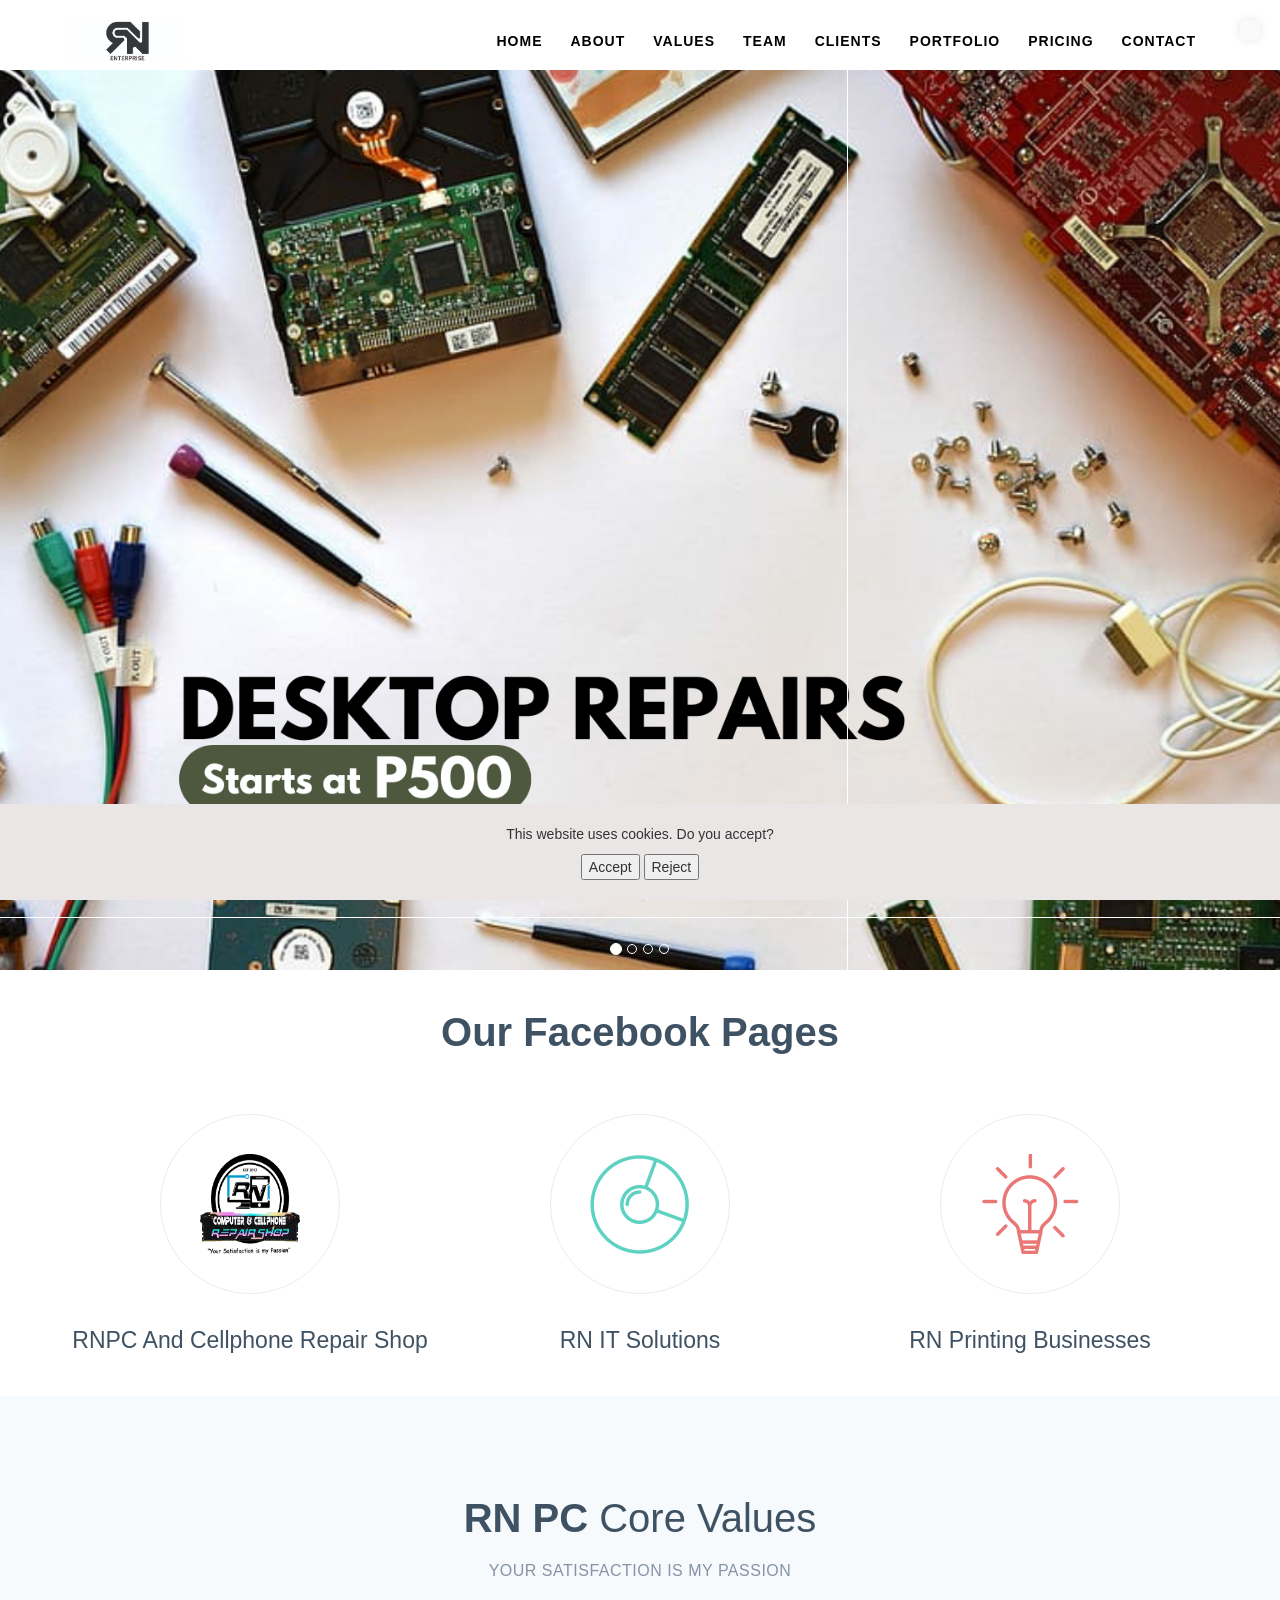
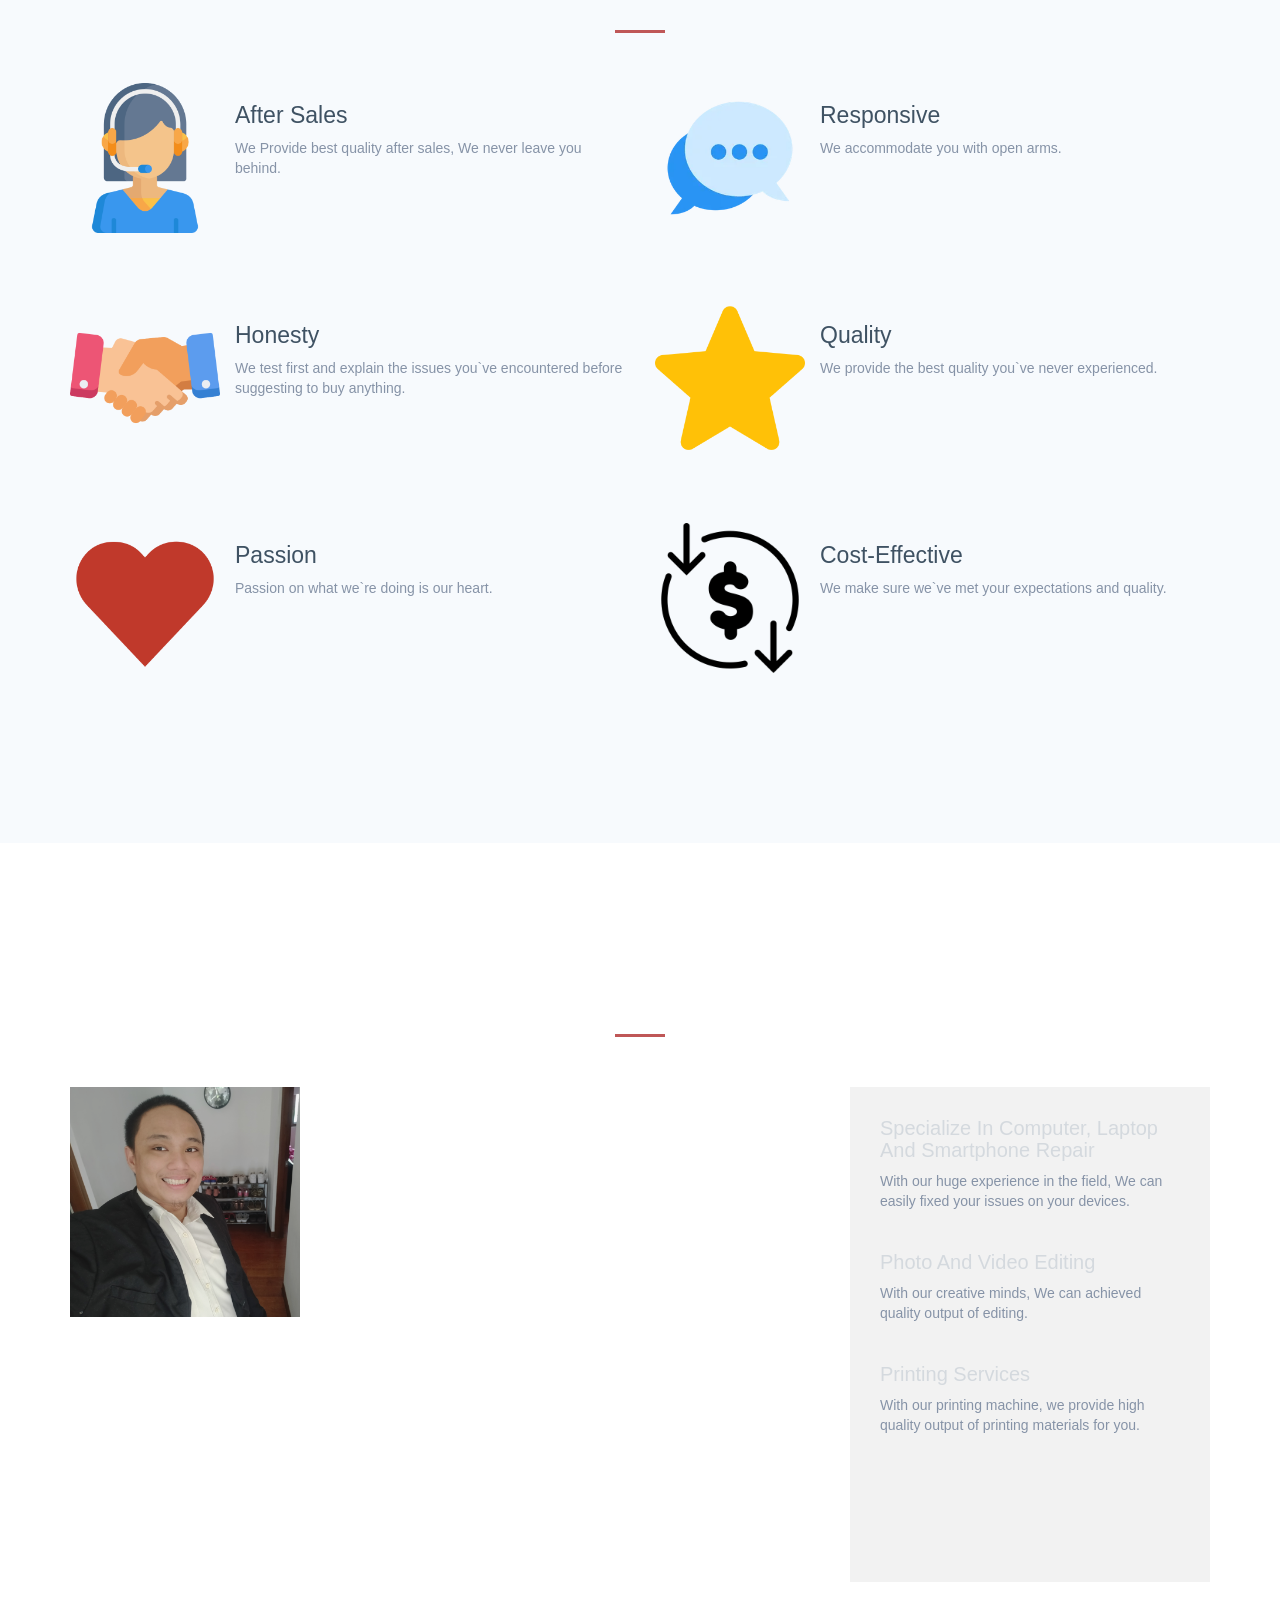
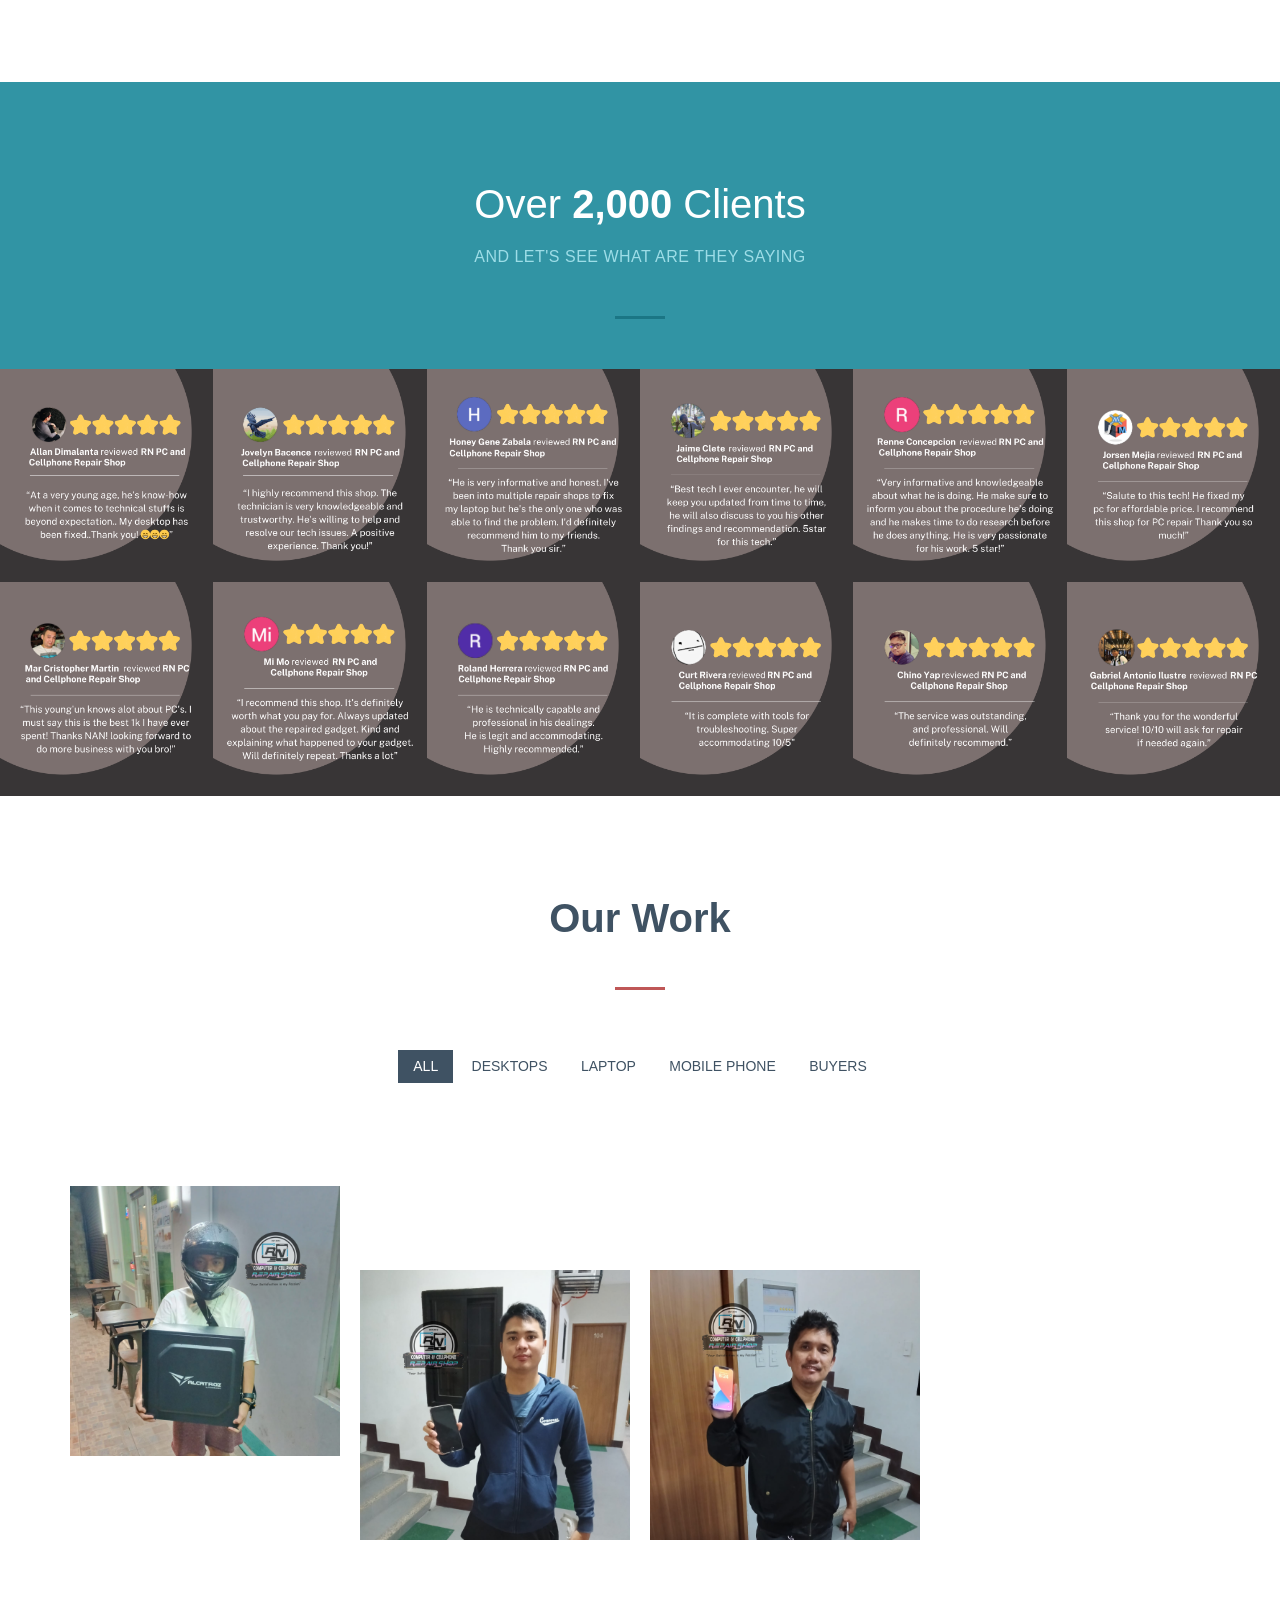
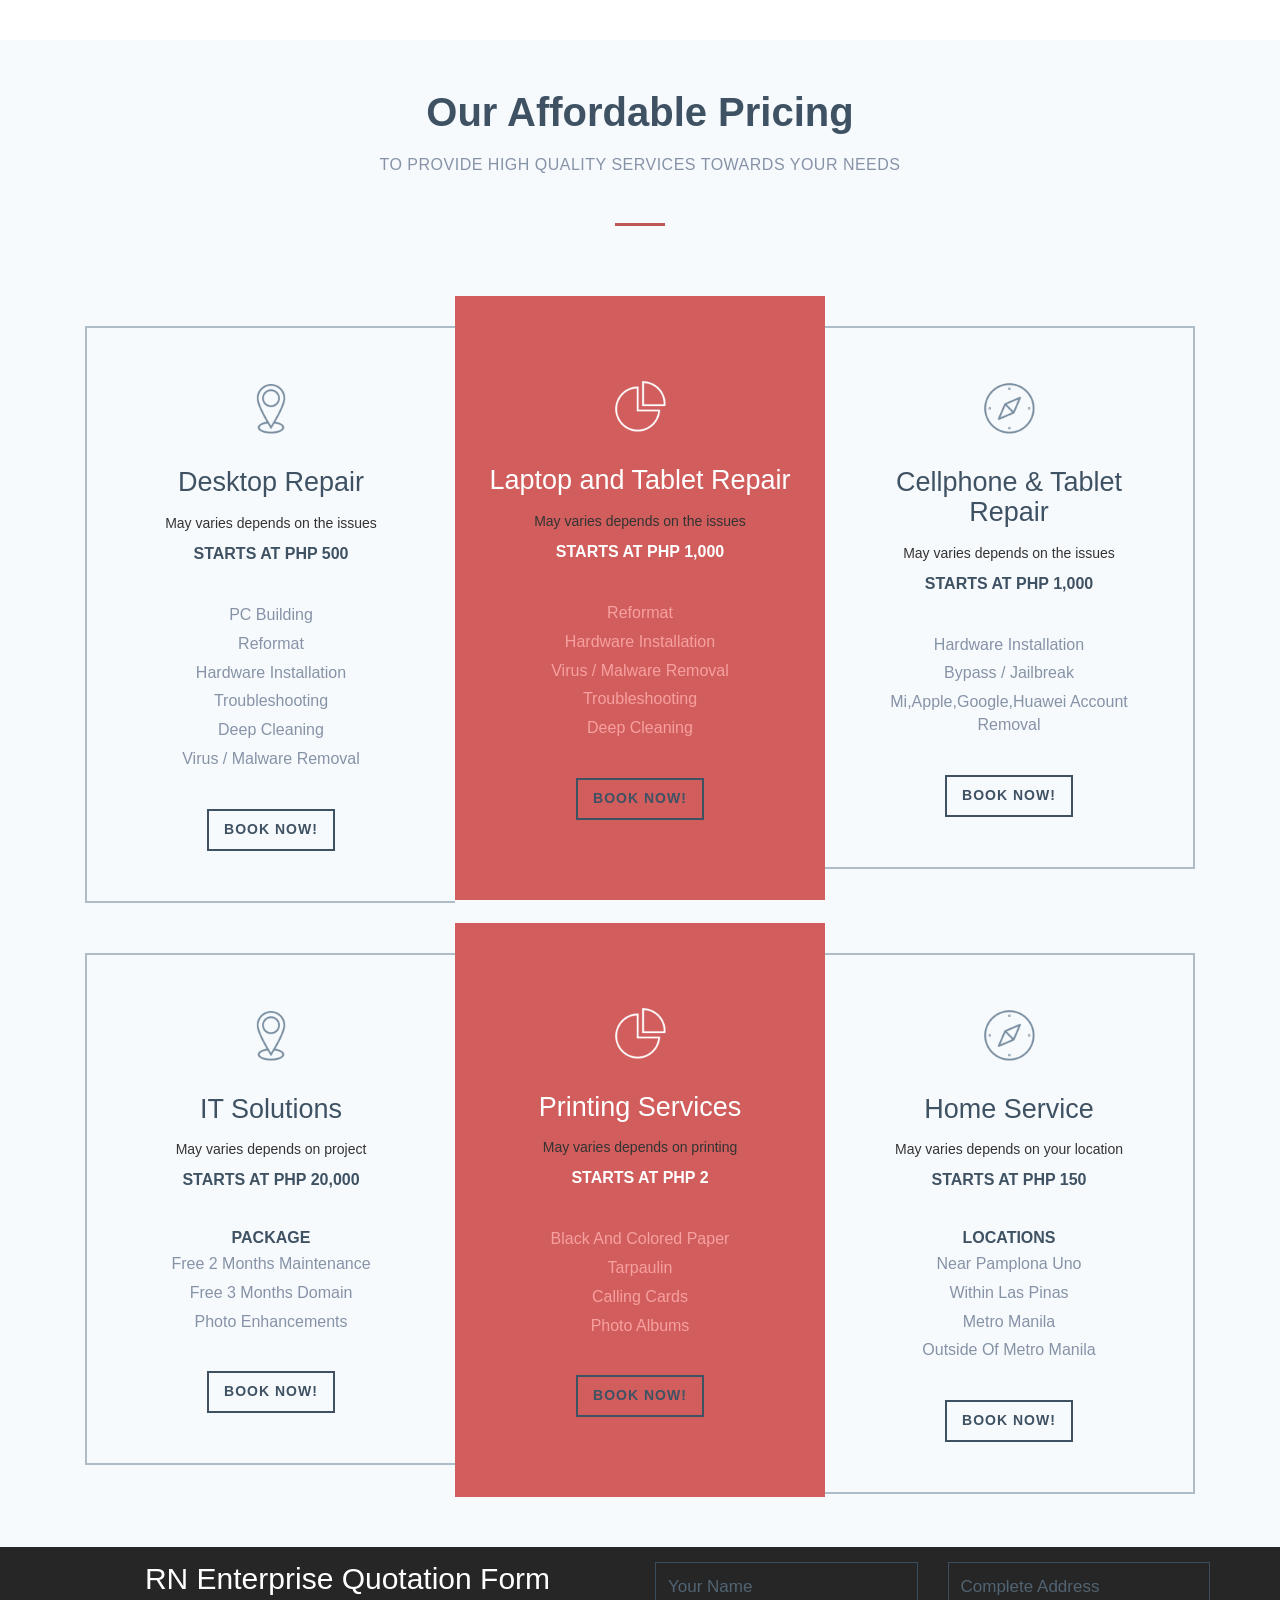
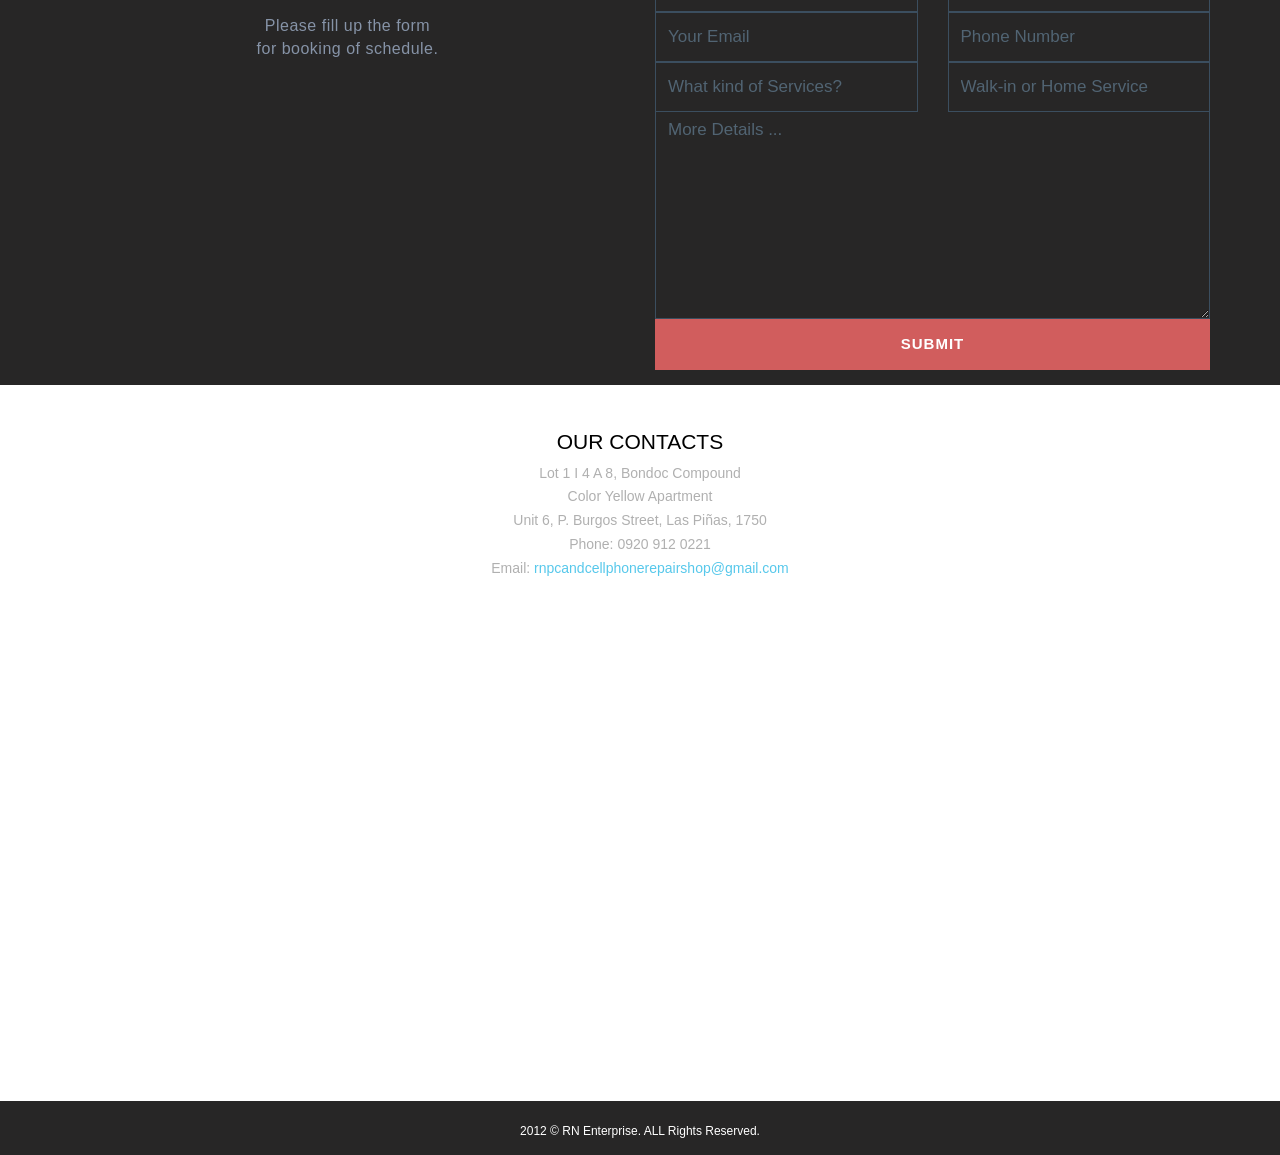
==== commit f222c517: "Removing Multi Media" ====
--- a/index.html
+++ b/index.html
@@ -548,7 +548,7 @@
                             <div data-filter=".laptop" class="cbp-filter-item"> Laptop </div>
                             <div data-filter=".mobile" class="cbp-filter-item"> Mobile Phone </div>
                             <div data-filter=".buyers" class="cbp-filter-item"> Buyers </div>
-                            <div data-filter=".others" class="cbp-filter-item">Multi Media</div>
+                           
                         </div>
                         <div class="row">
                             <div class="col-md-12">
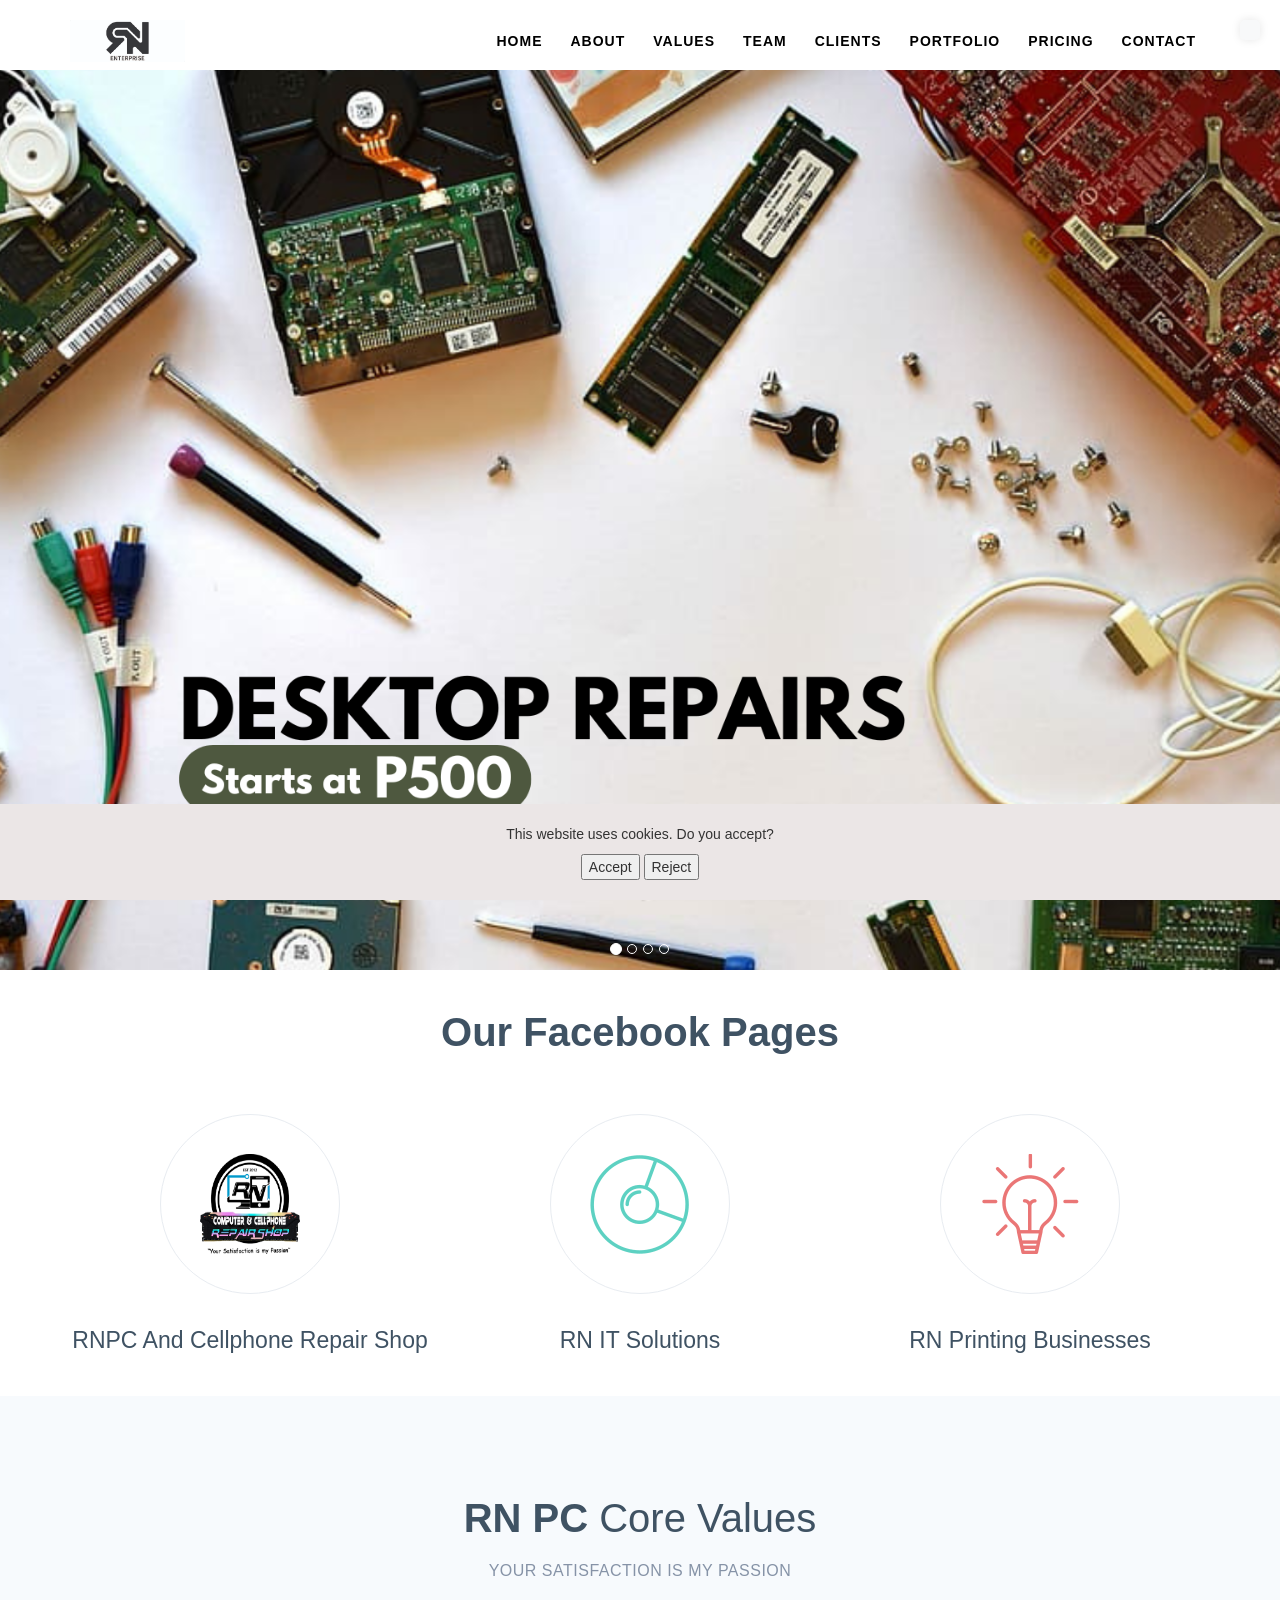
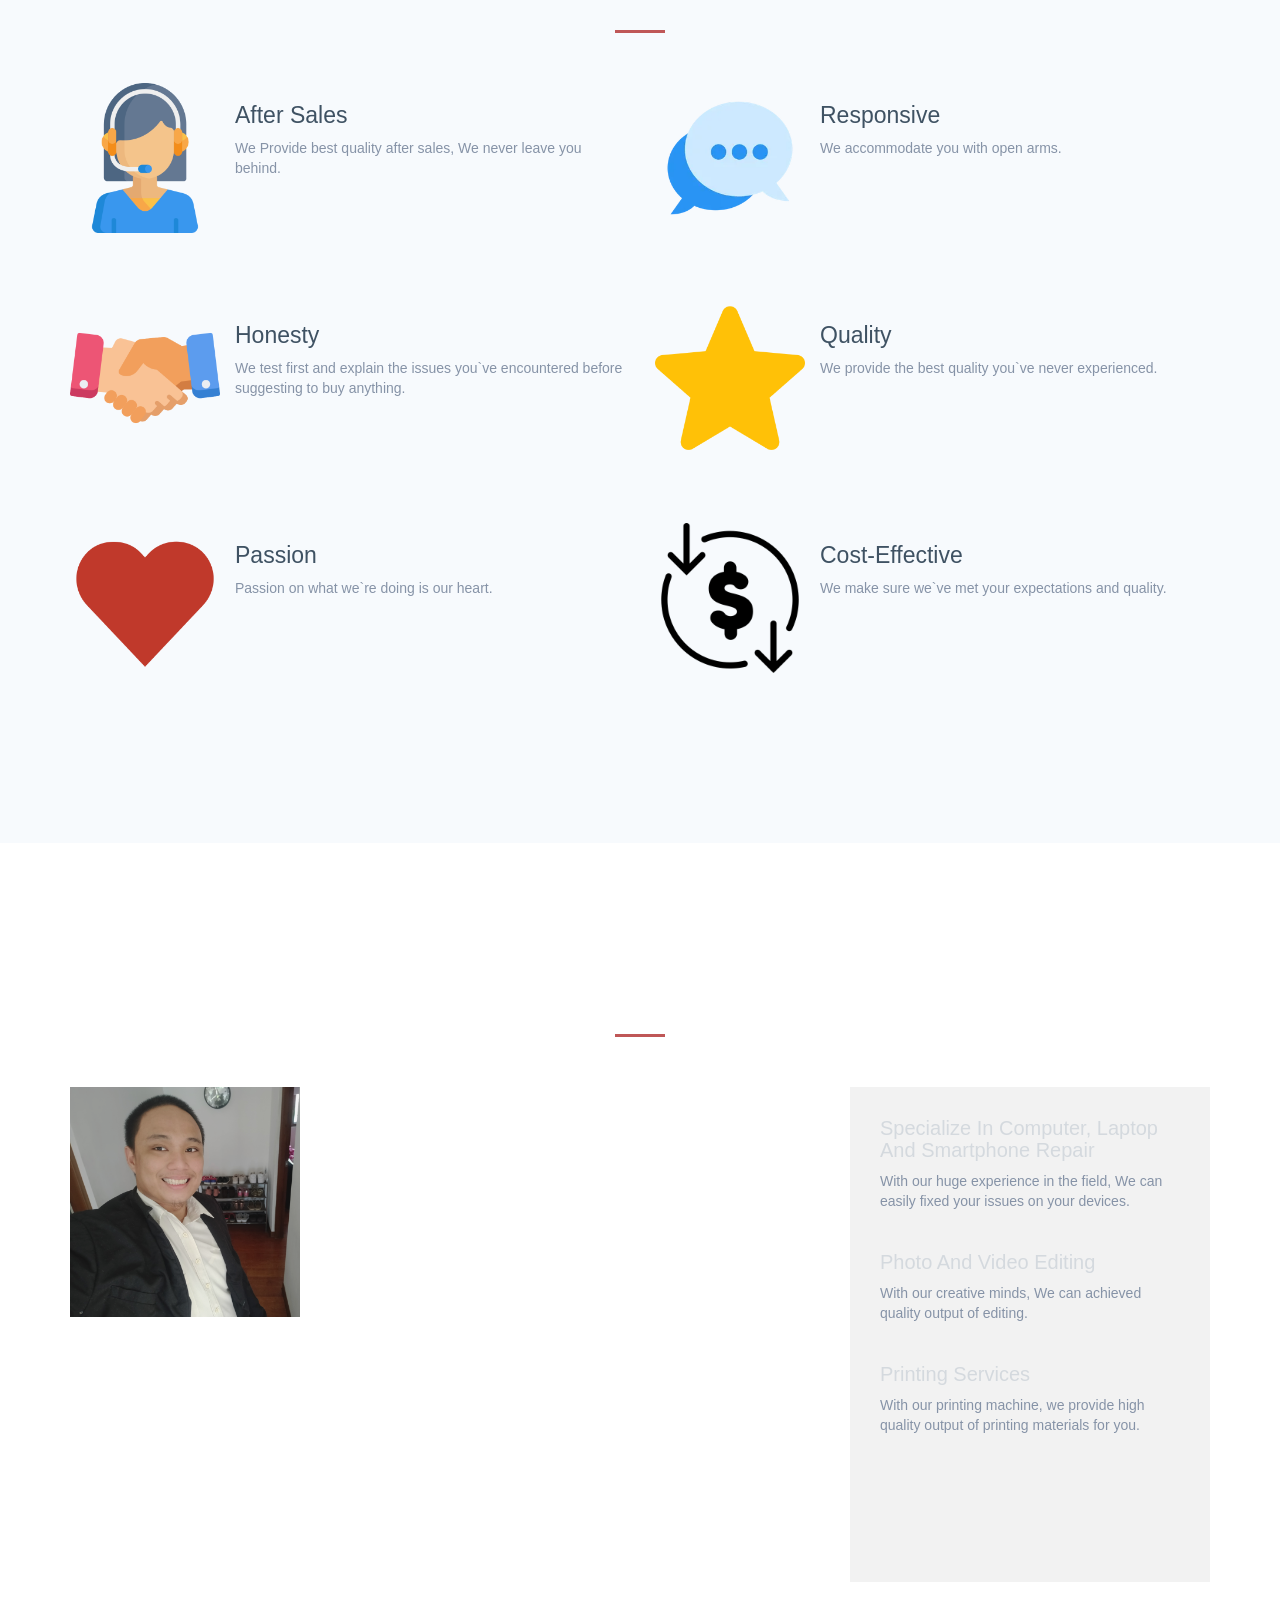
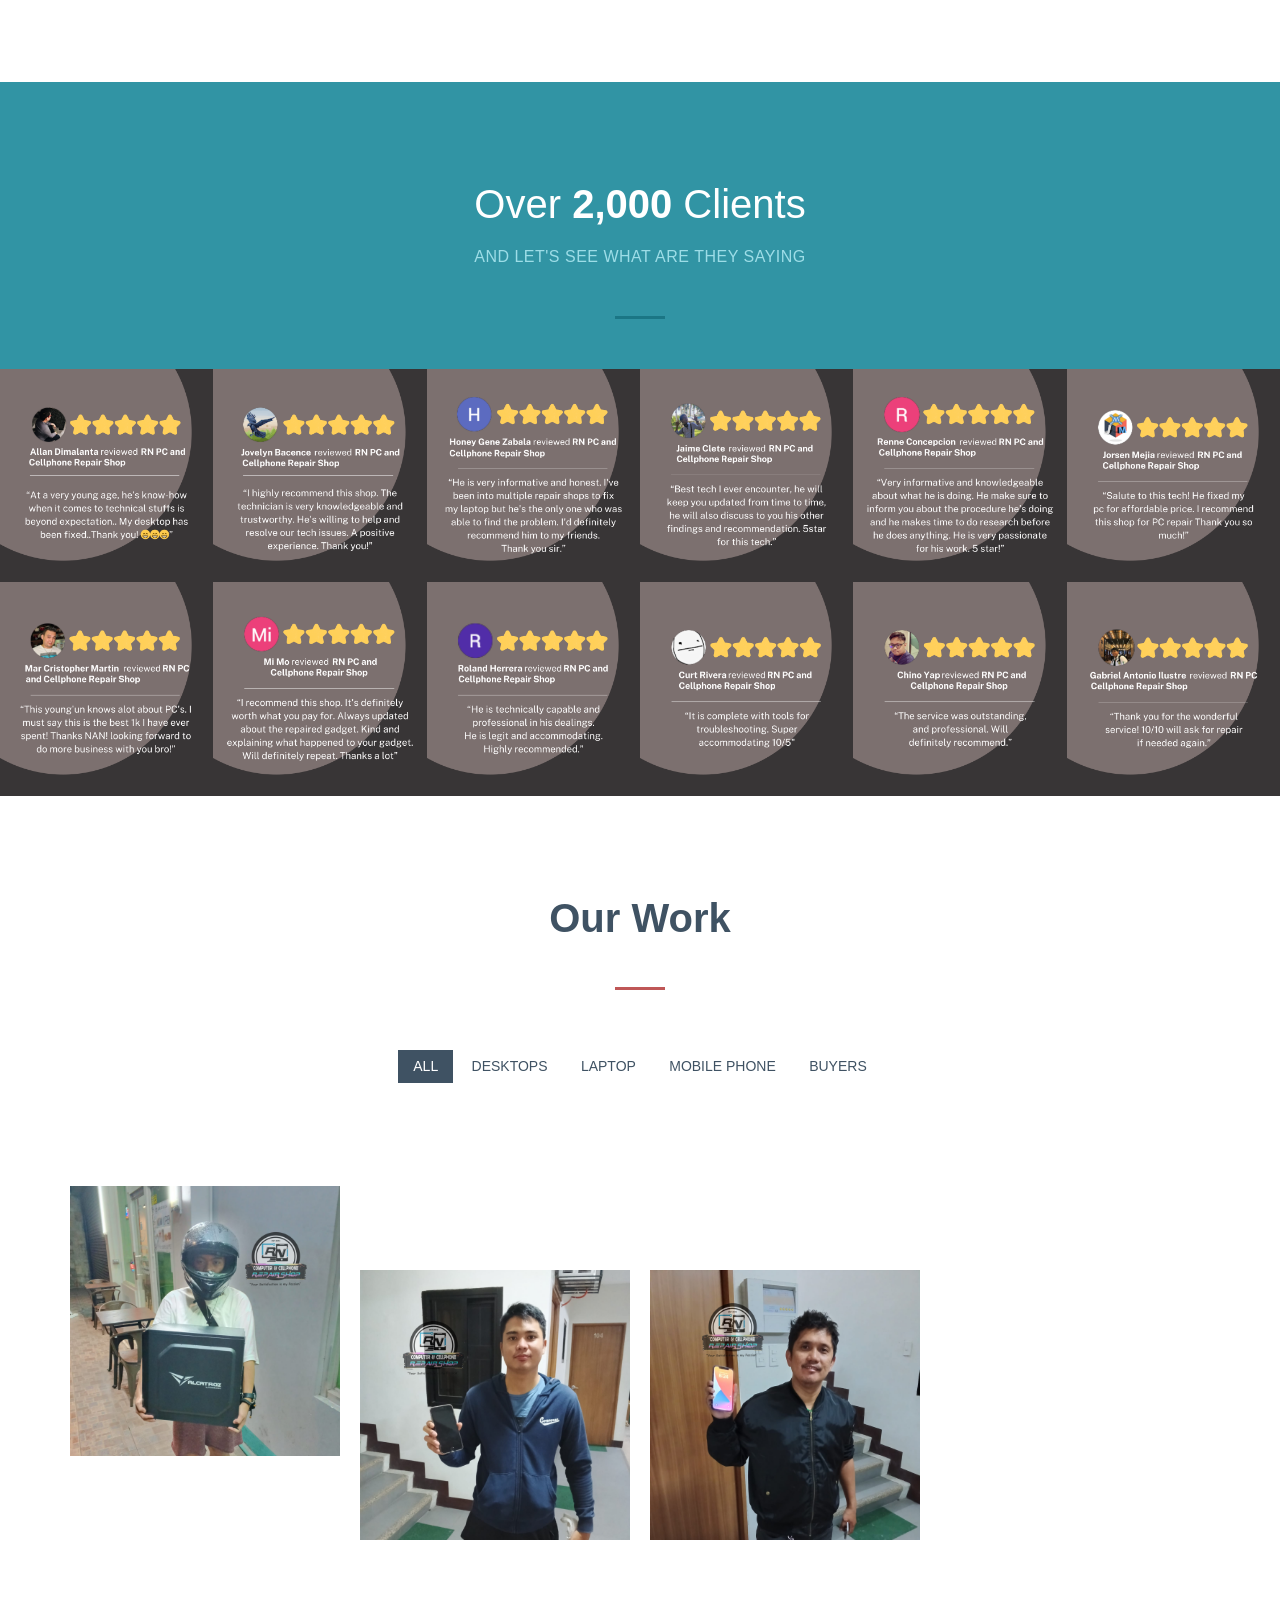
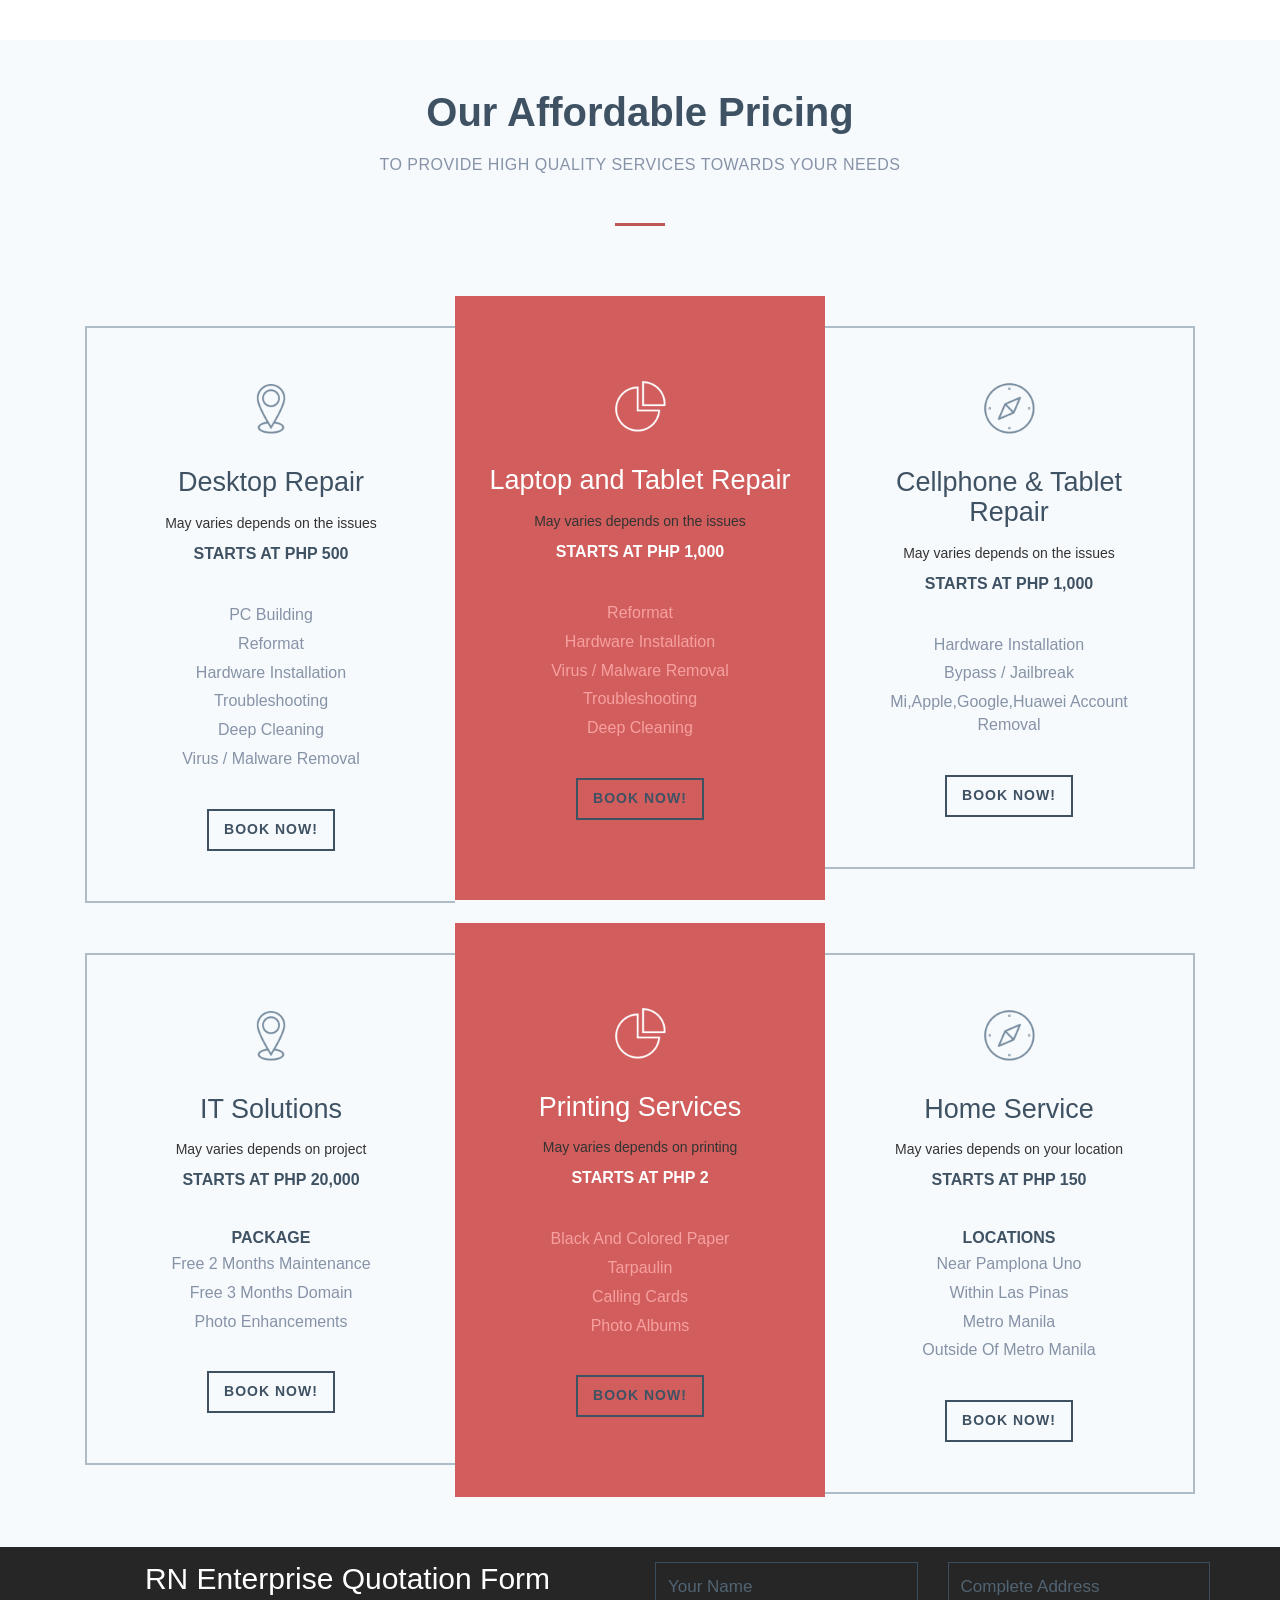
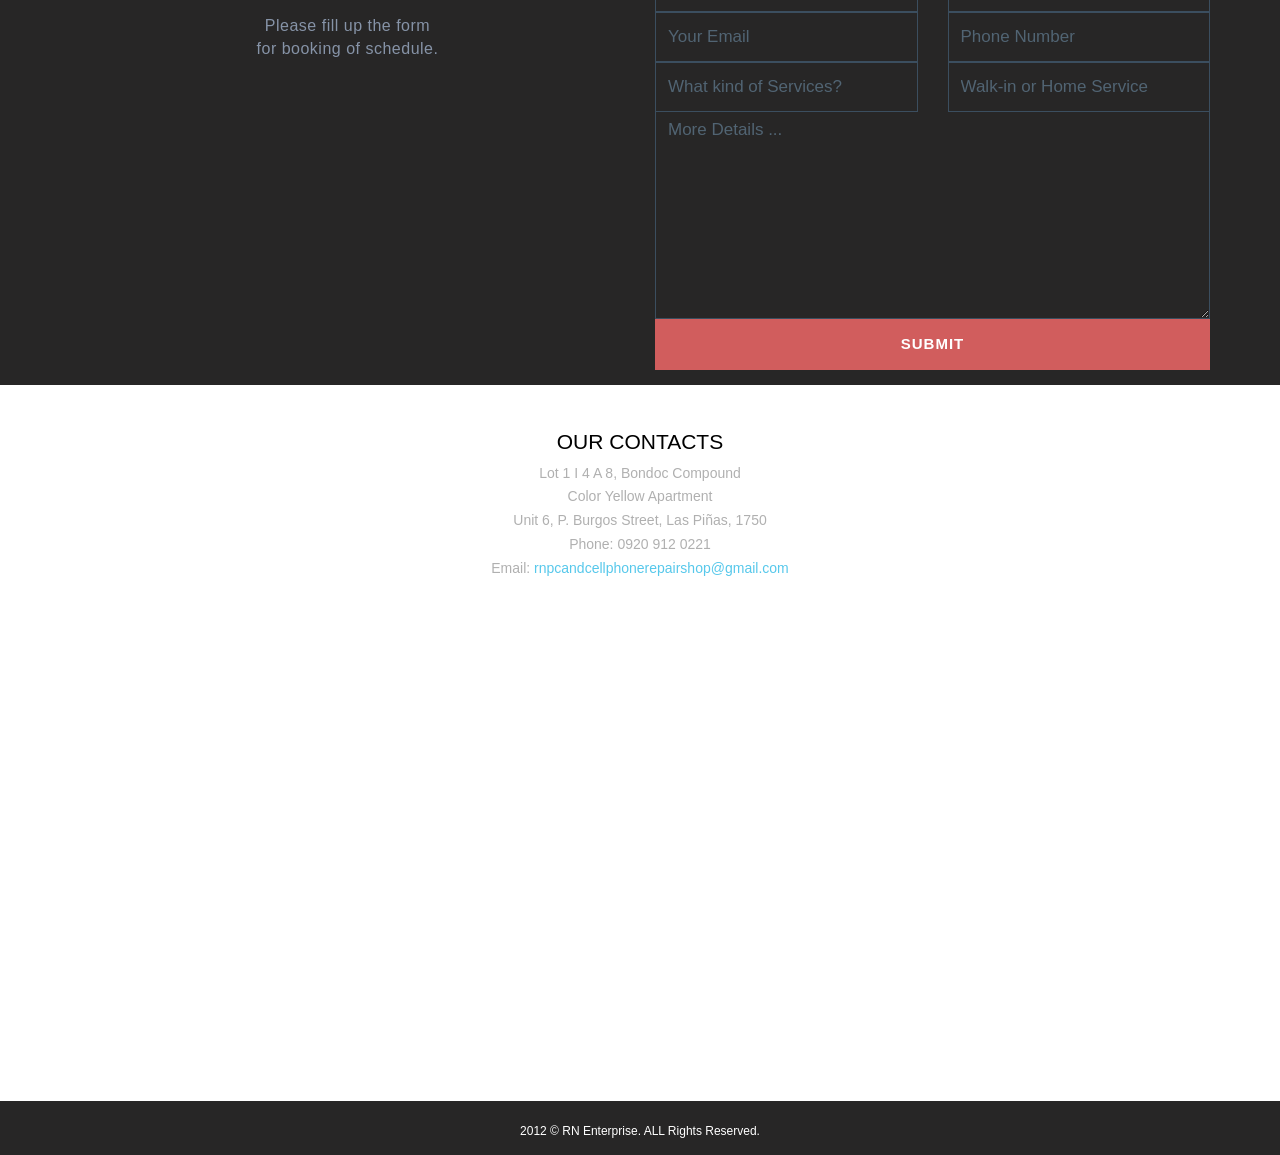
==== commit a164afeb: "adding in head the script" ====
--- a/index.html
+++ b/index.html
@@ -54,6 +54,8 @@
         content="Get your PC and Cellphone repaired with professional services at RN PC and Cellphone Repair Shop." />
     <meta name="twitter:image" content="https://rnpcrepairshop.com/assets/onepage2/img/RN BLACK.jpg" />
     <meta name="twitter:url" content="https://rnpcrepairshop.com/" />
+
+    <script src="https://www.google.com/recaptcha/api.js" async defer></script>
 </head>
 
 <!-- END HEAD -->
@@ -1352,34 +1354,28 @@
                                     <div class="form-wrap">
                                         <div class="row">
                                             <div class="col-md-6">
-                                                <input type="text" name="name" placeholder="Your Name"
-                                                    class="form-control" required>
+                                                <input type="text" name="name" placeholder="Your Name" class="form-control" required>
                                             </div>
                                             <div class="col-md-6">
-                                                <input type="text" name="location" placeholder="Complete Address"
-                                                    class="form-control" required>
+                                                <input type="text" name="location" placeholder="Complete Address" class="form-control" required>
                                             </div>
                                             <div class="col-md-6">
-                                                <input type="email" name="email" placeholder="Your Email"
-                                                    class="form-control" required>
+                                                <input type="email" name="email" placeholder="Your Email" class="form-control" required>
                                             </div>
                                             <div class="col-md-6">
-                                                <input type="tel" name="phone" placeholder="Phone Number"
-                                                    class="form-control" required>
+                                                <input type="tel" name="phone" placeholder="Phone Number" class="form-control" required>
                                             </div>
                                             <div class="col-md-6">
-                                                <input type="text" name="inquiry" placeholder="What kind of Services?"
-                                                    class="form-control" required>
+                                                <input type="text" name="inquiry" placeholder="What kind of Services?" class="form-control" required>
                                             </div>
                                             <div class="col-md-6">
-                                                <input type="text" name="brand_model"
-                                                    placeholder="Walk-in or Home Service" class="form-control">
-                                            </div>
-                                        </div>
-                                    </div>
-                                </div>
-                                <textarea rows="8" name="details" placeholder="More Details ..."
-                                    class="border-top-transparent form-control mt-3"></textarea>
+                                                <input type="text" name="brand_model" placeholder="Walk-in or Home Service" class="form-control">
+                                            </div>
+                                        </div>
+                                    </div>
+                                </div>
+                                <div class="g-recaptcha mb-3" data-sitekey="6LdxyY4qAAAAAMsmjd815F_cKUY4MQJZsIsZGsMo"></div>
+                                <textarea rows="8" name="details" placeholder="More Details ..." class="border-top-transparent form-control mt-3"></textarea>
                                 <button type="submit" class="btn btn-danger btn-md btn-block mt-3">Submit</button>
                             </form>
                         </div>
@@ -1492,6 +1488,10 @@
     <!--BEGIN POPPER JS-->
     <script src="https://cdn.jsdelivr.net/npm/@popperjs/core@2.11.6/dist/umd/popper.min.js"></script>
     <!-- END POPPER JS-->
+
+    <!--  START CAPTCHA-->
+  
+     <!-- END CAPTCHA-->
     <!-- END JAVASCRIPTS -->
 </body>
 <!-- END BODY -->
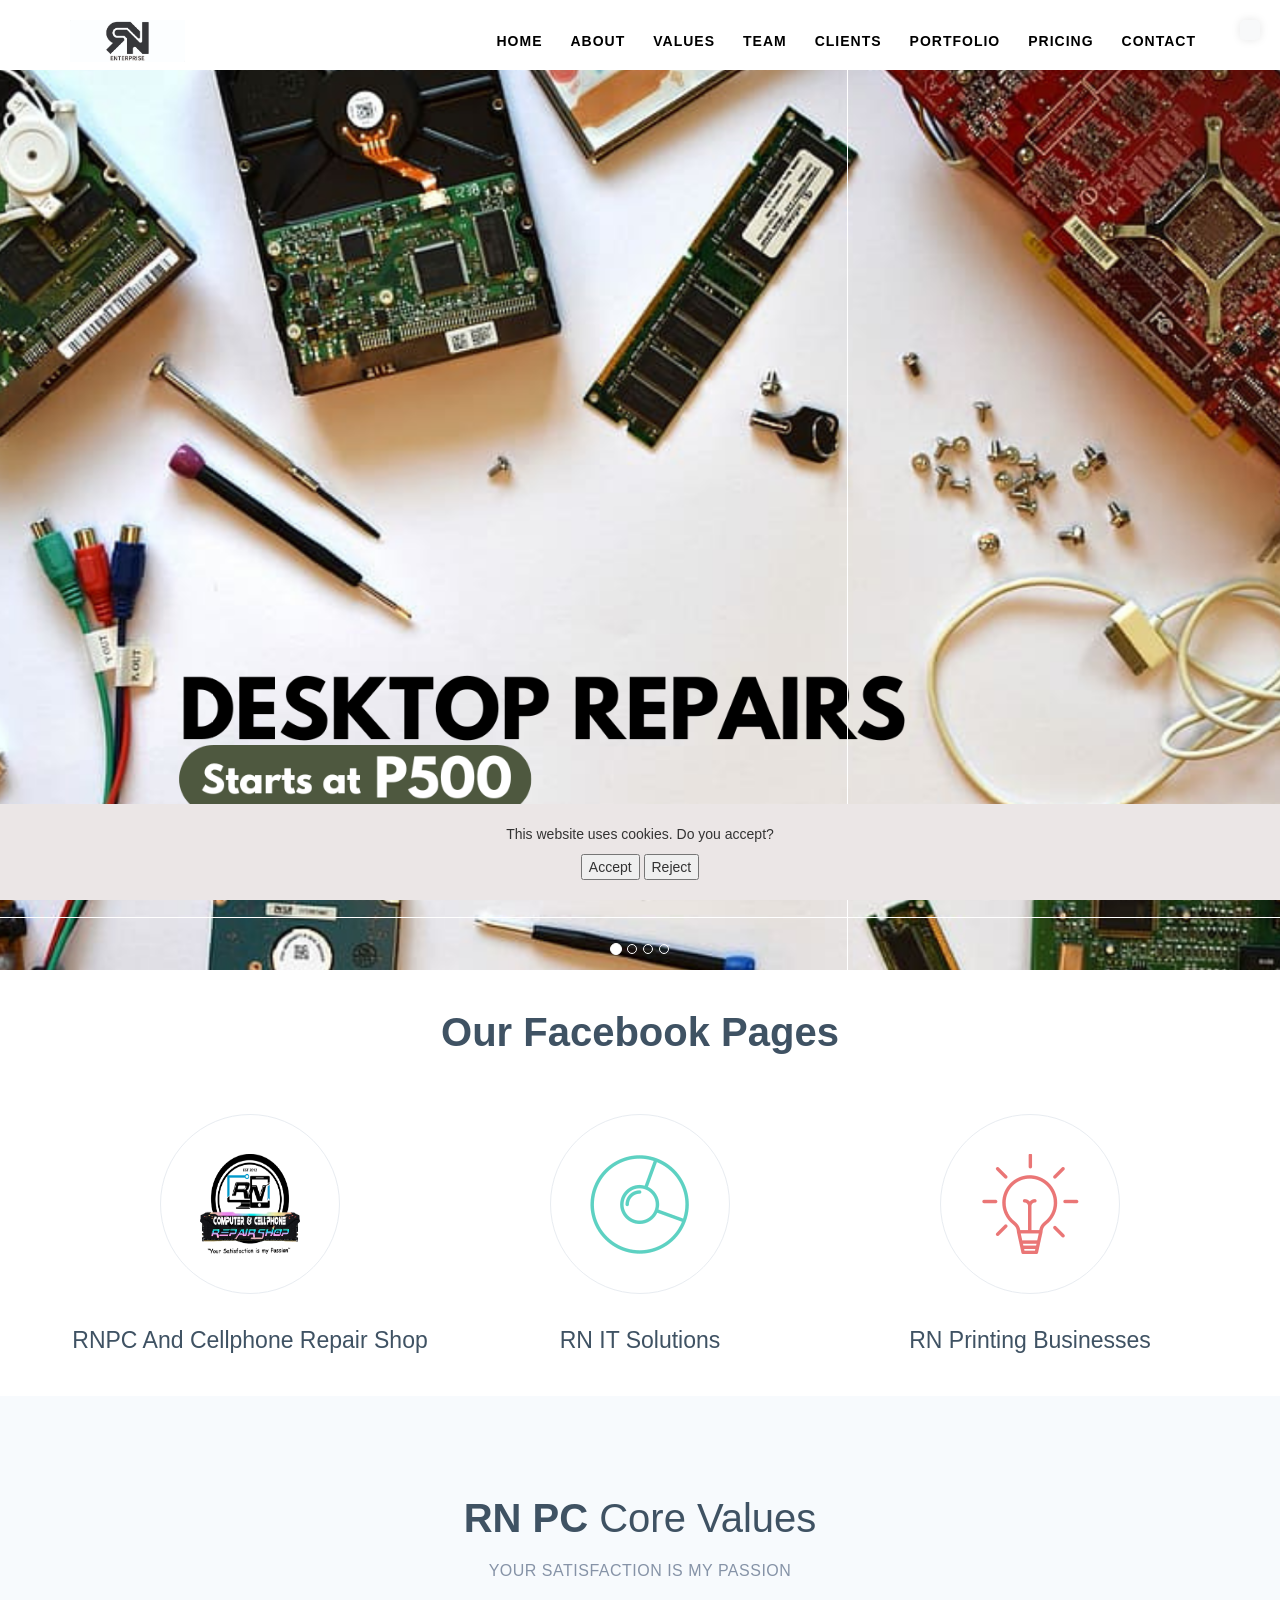
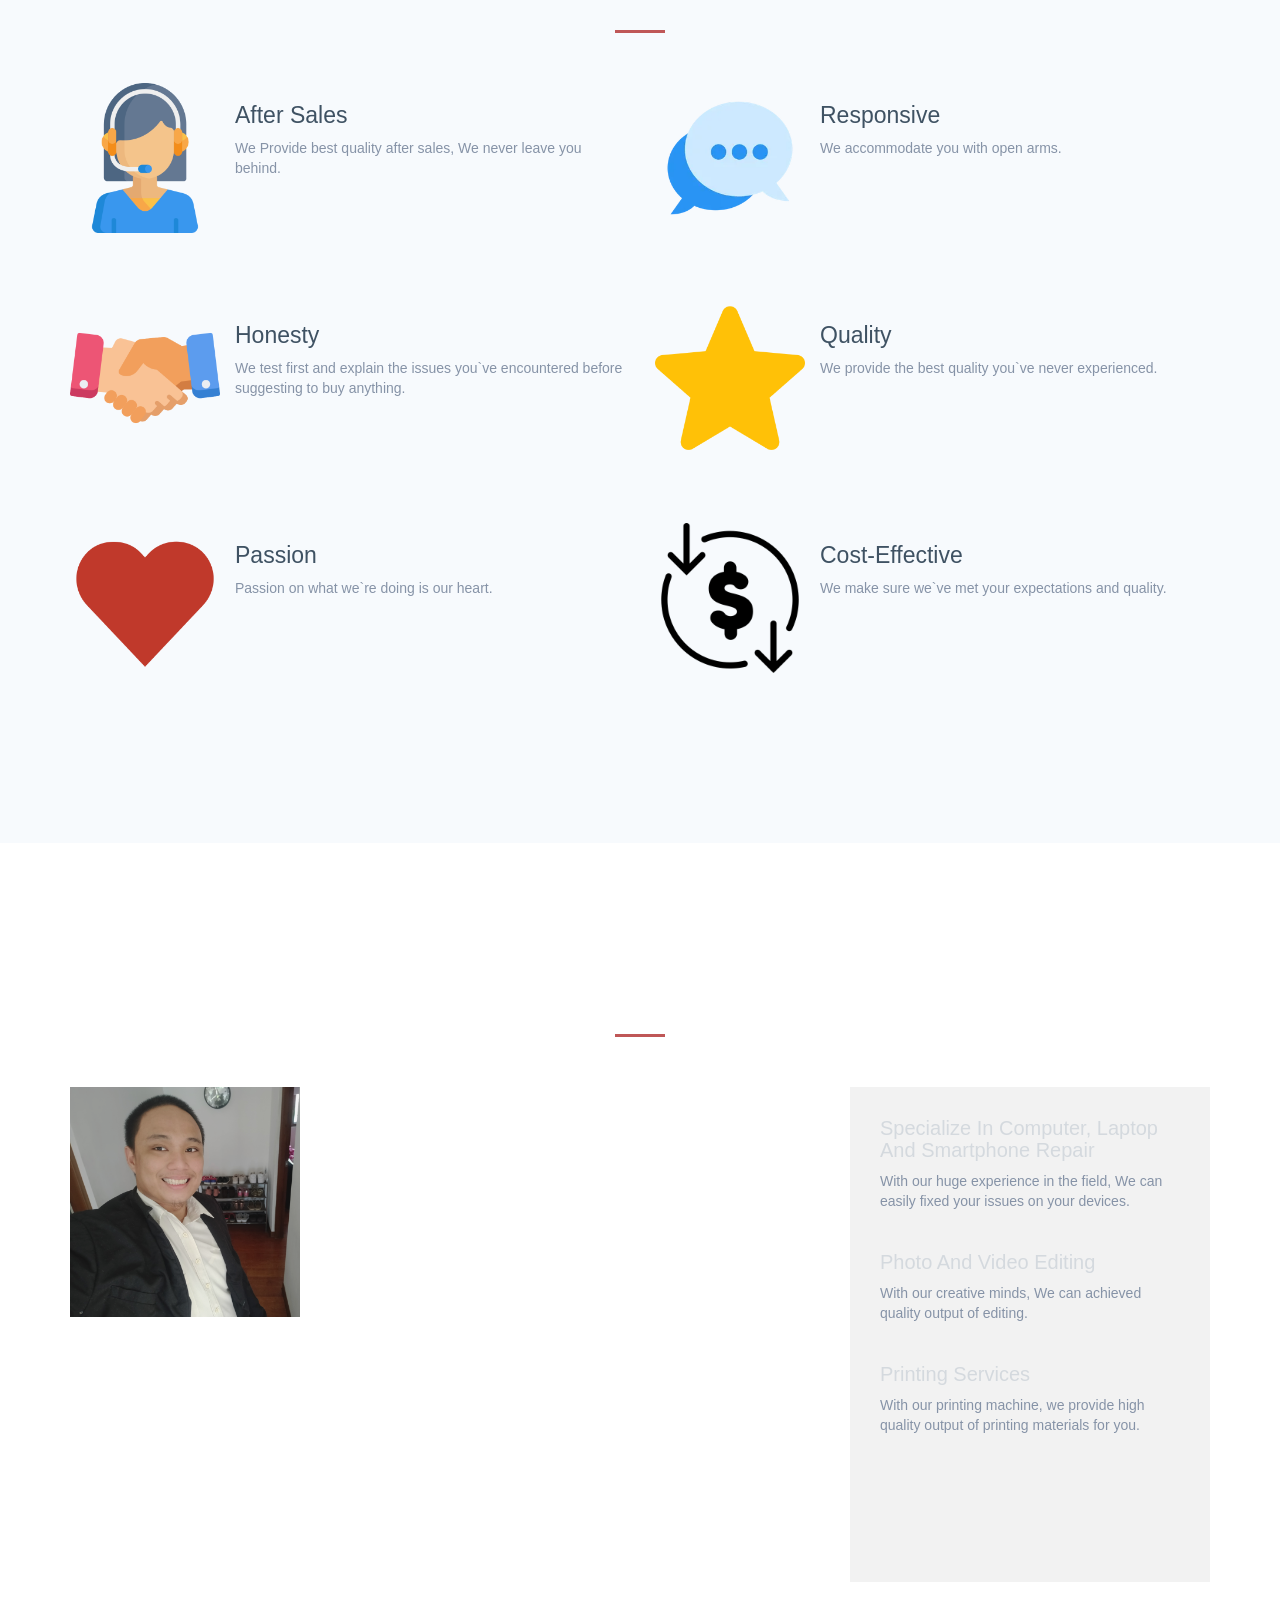
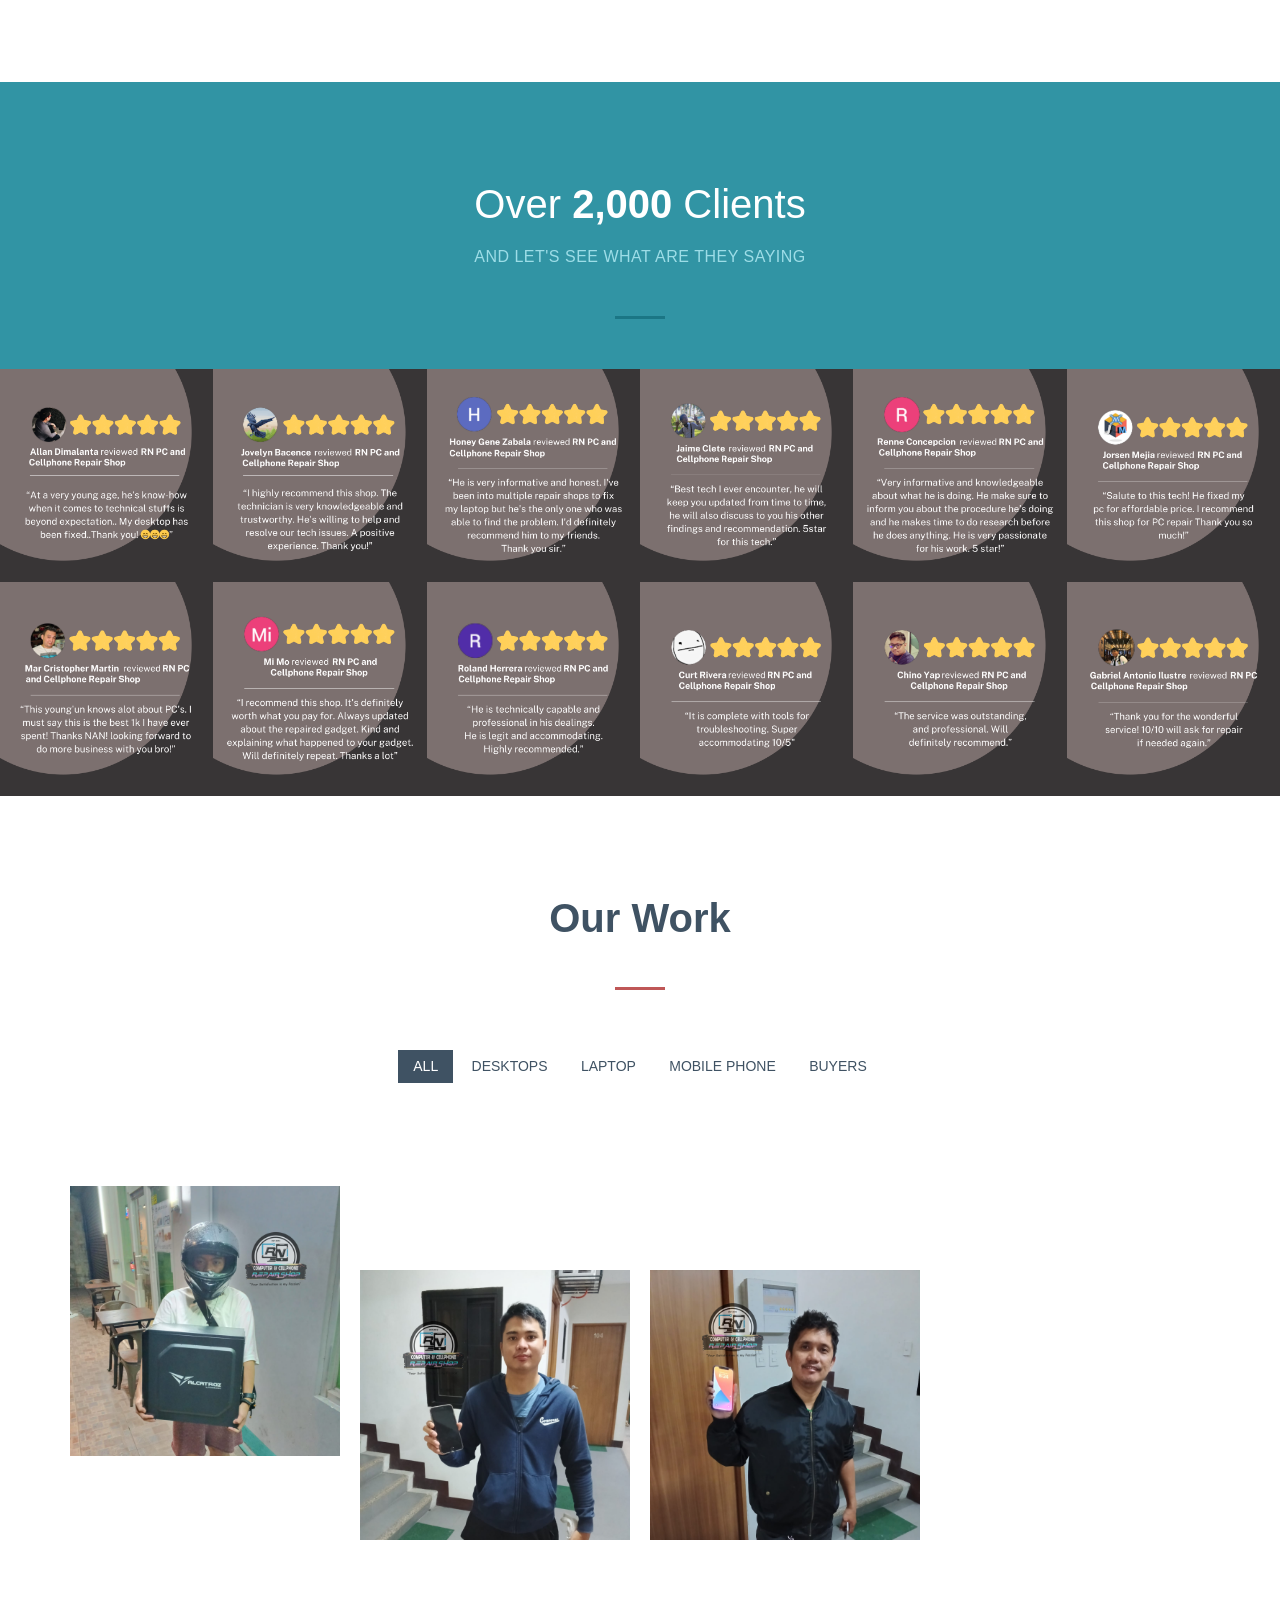
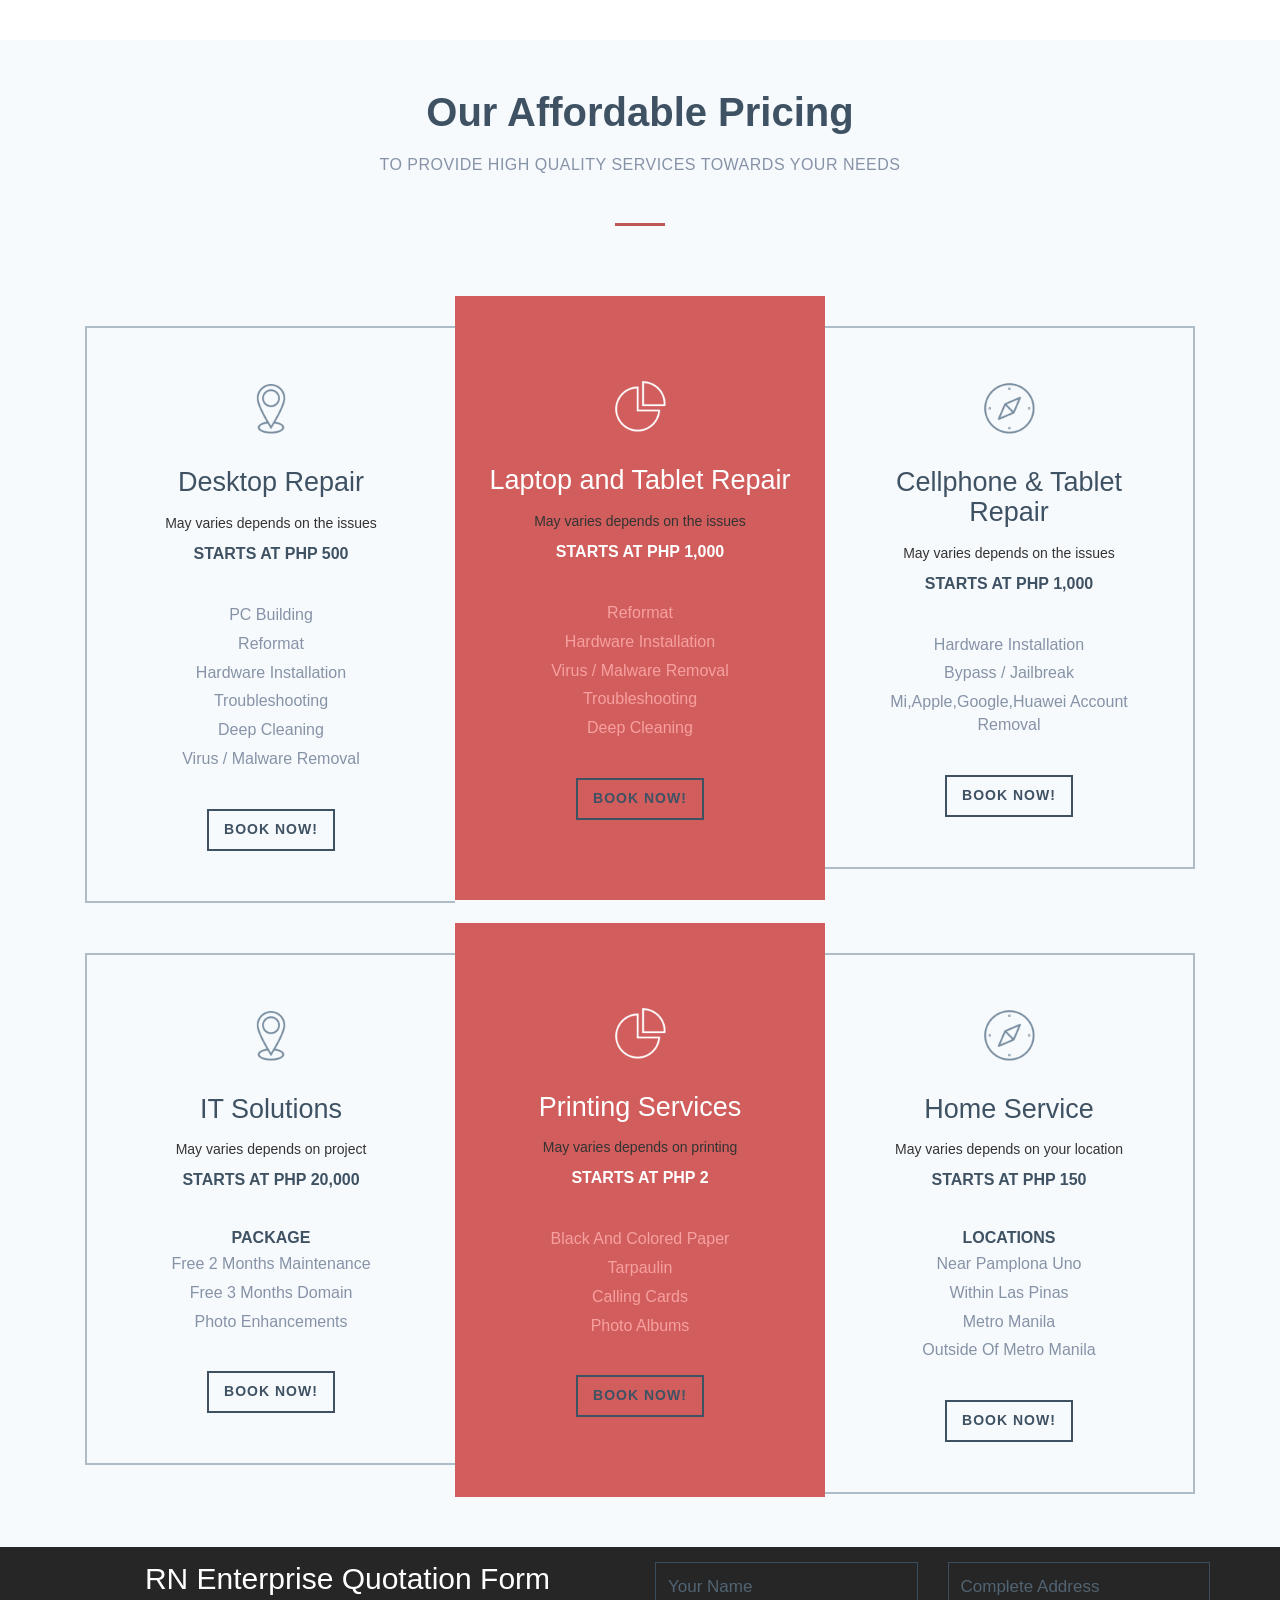
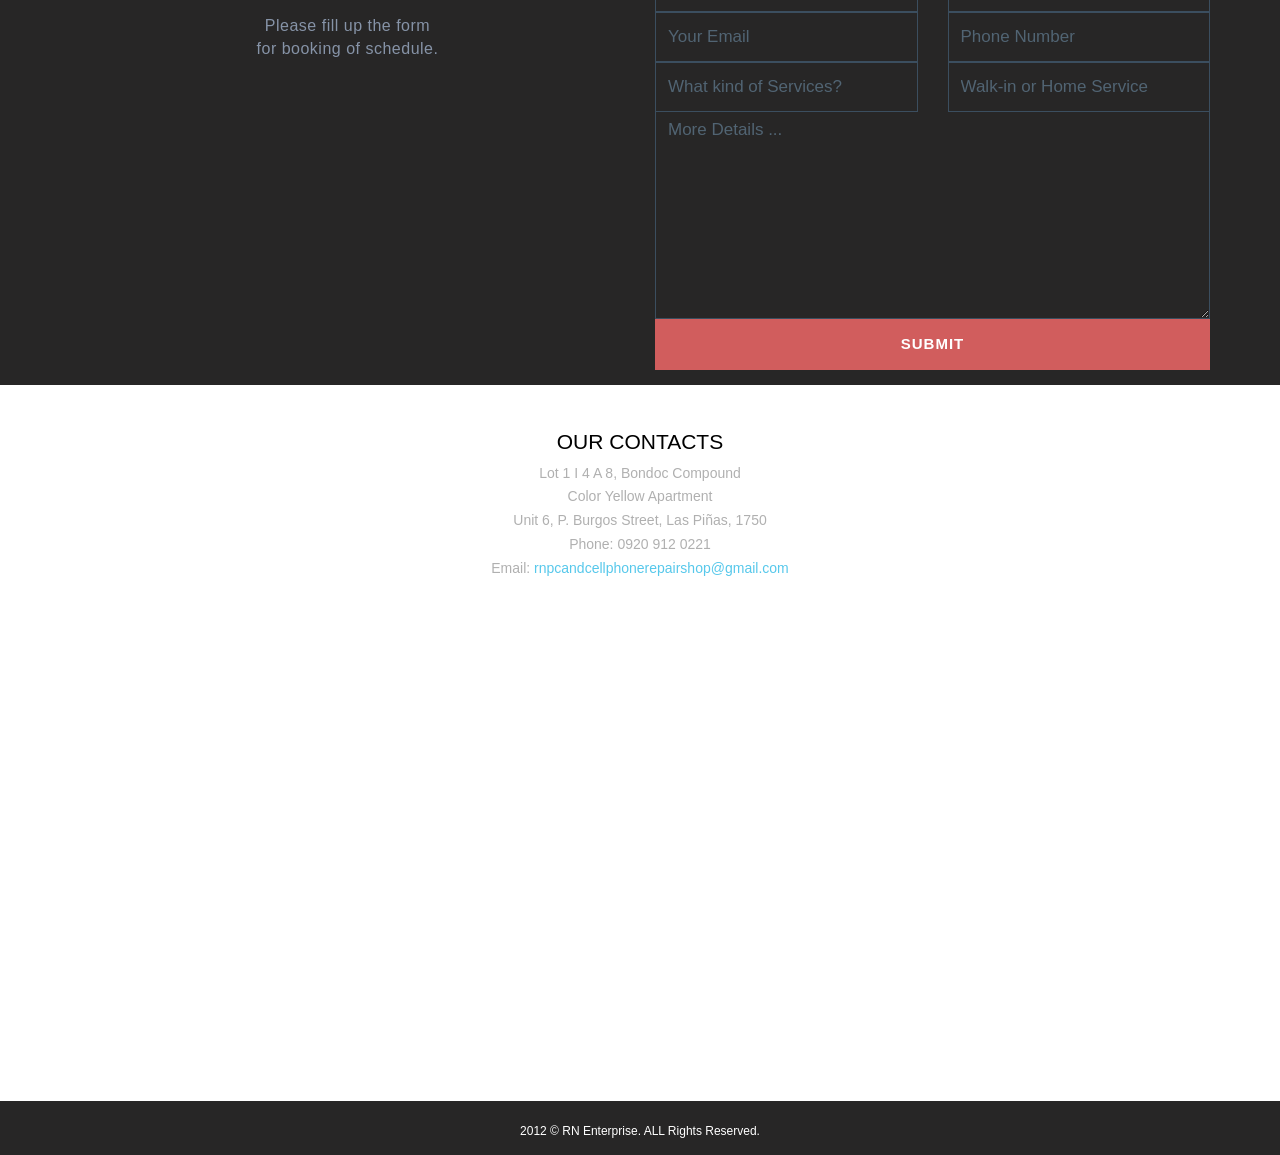
==== commit 7674a7c8: "fixed captcha" ====
--- a/index.html
+++ b/index.html
@@ -1349,7 +1349,7 @@
                         <div class="col-sm-6">
                             <form id="contactForm" action="https://formspree.io/f/mgegbbgy" method="POST">
                                 <input type="hidden" name="_subject" value="New inquiry from contact form">
-                                <input type="hidden" name="_captcha" value="false">
+                                <input type="hidden" name="g-recaptcha-response" id="captchaResponse">
                                 <div class="form">
                                     <div class="form-wrap">
                                         <div class="row">
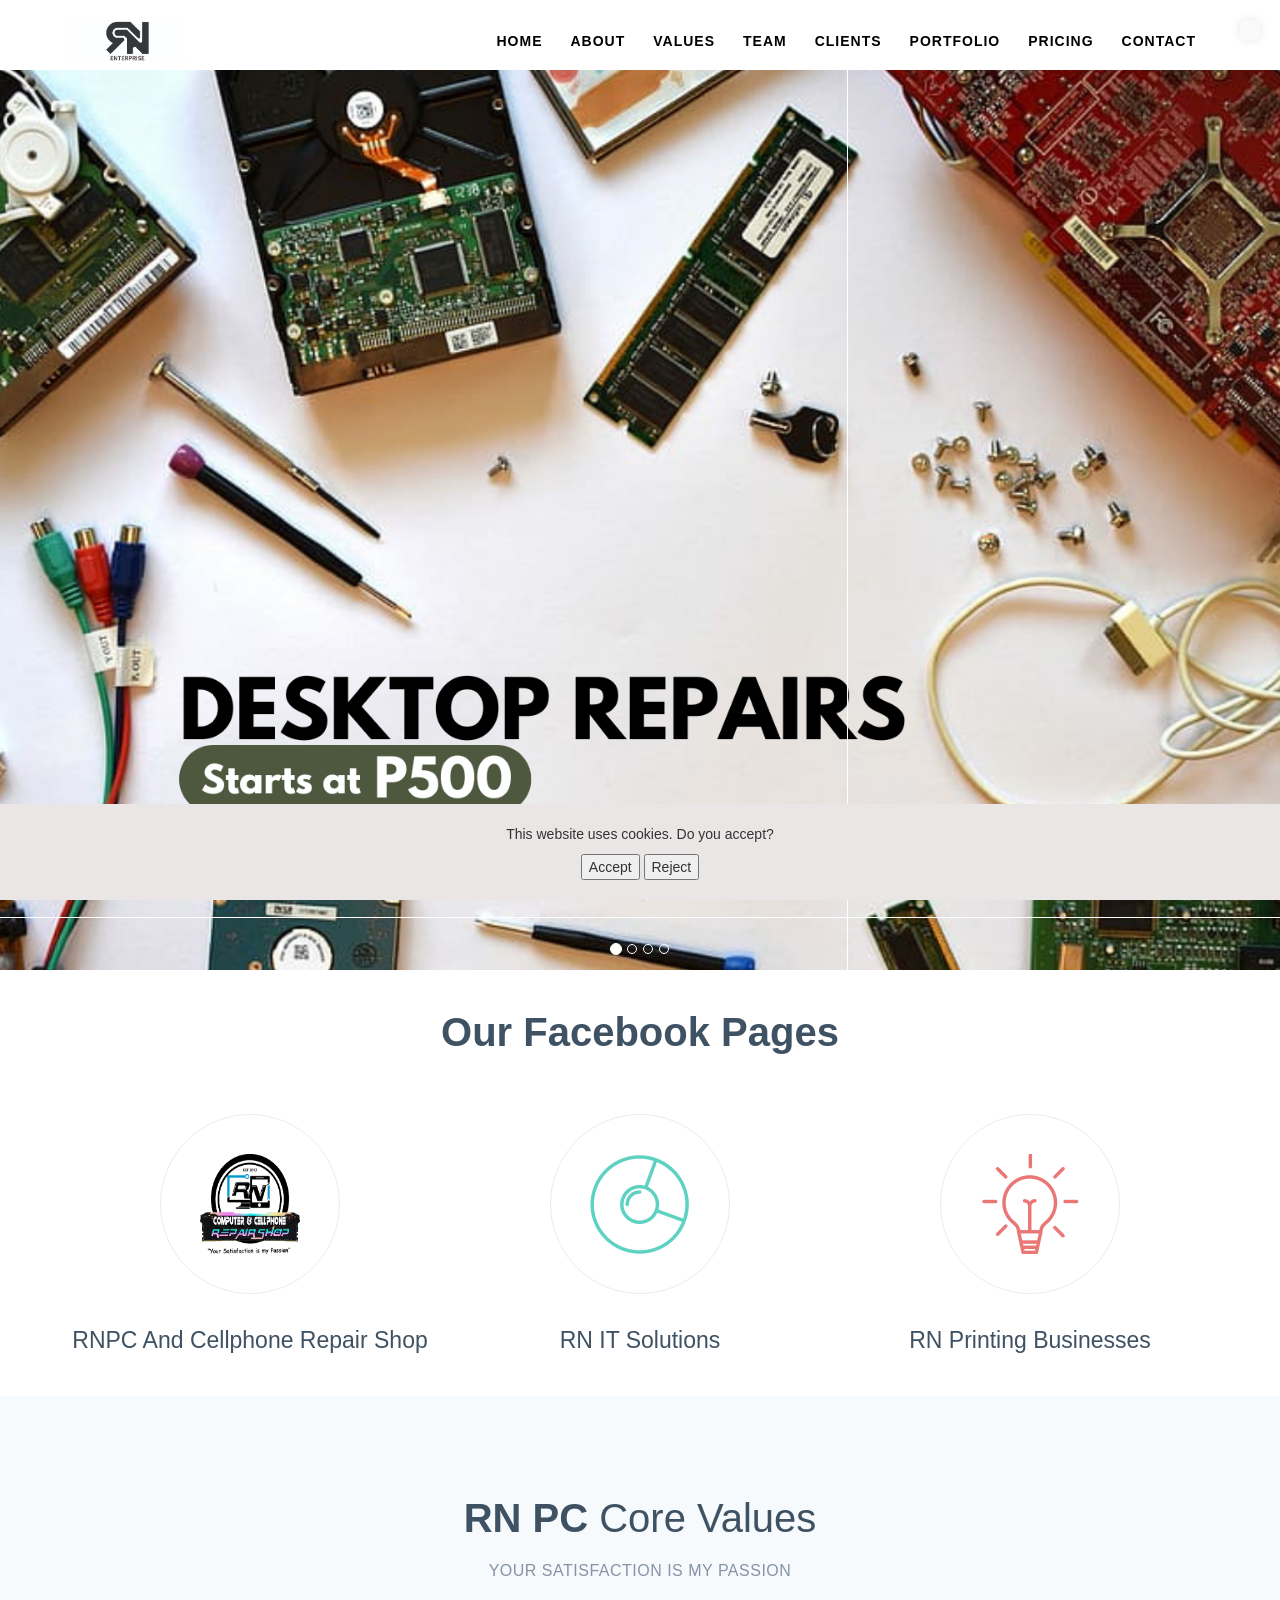
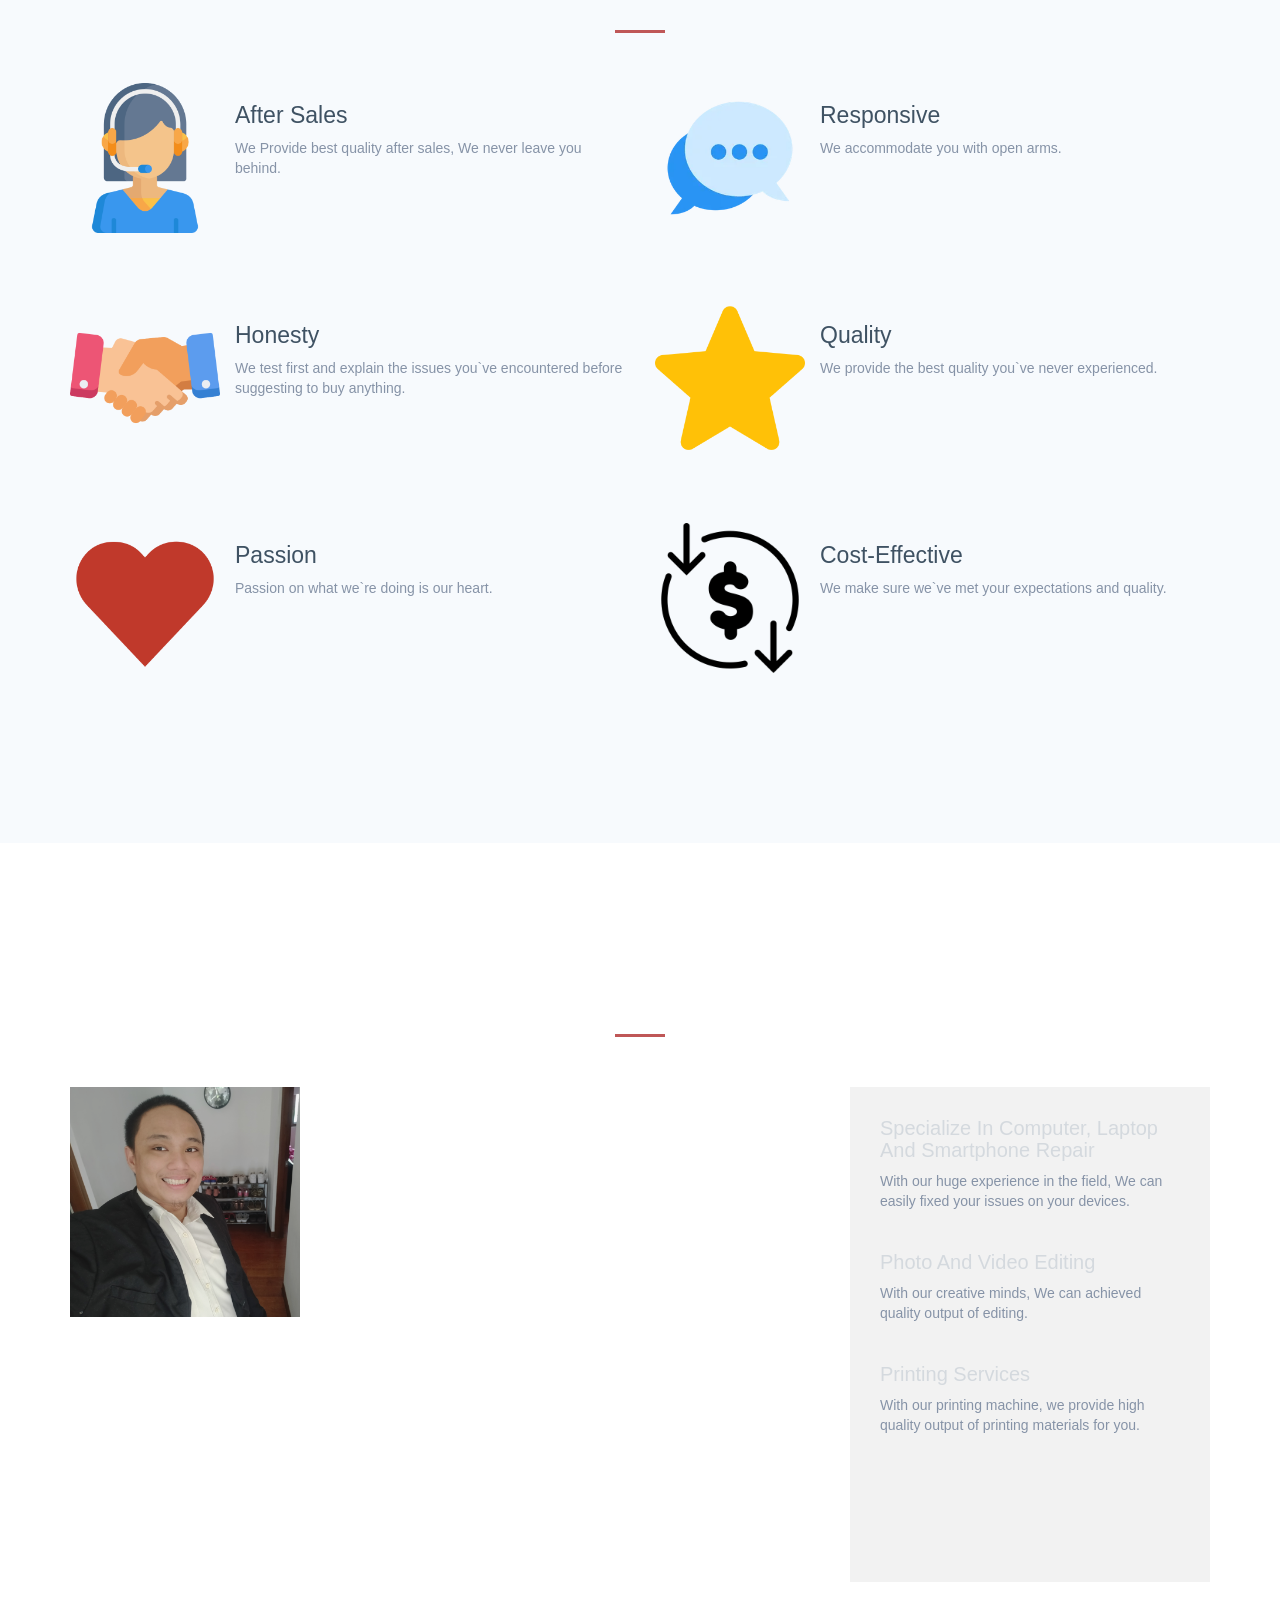
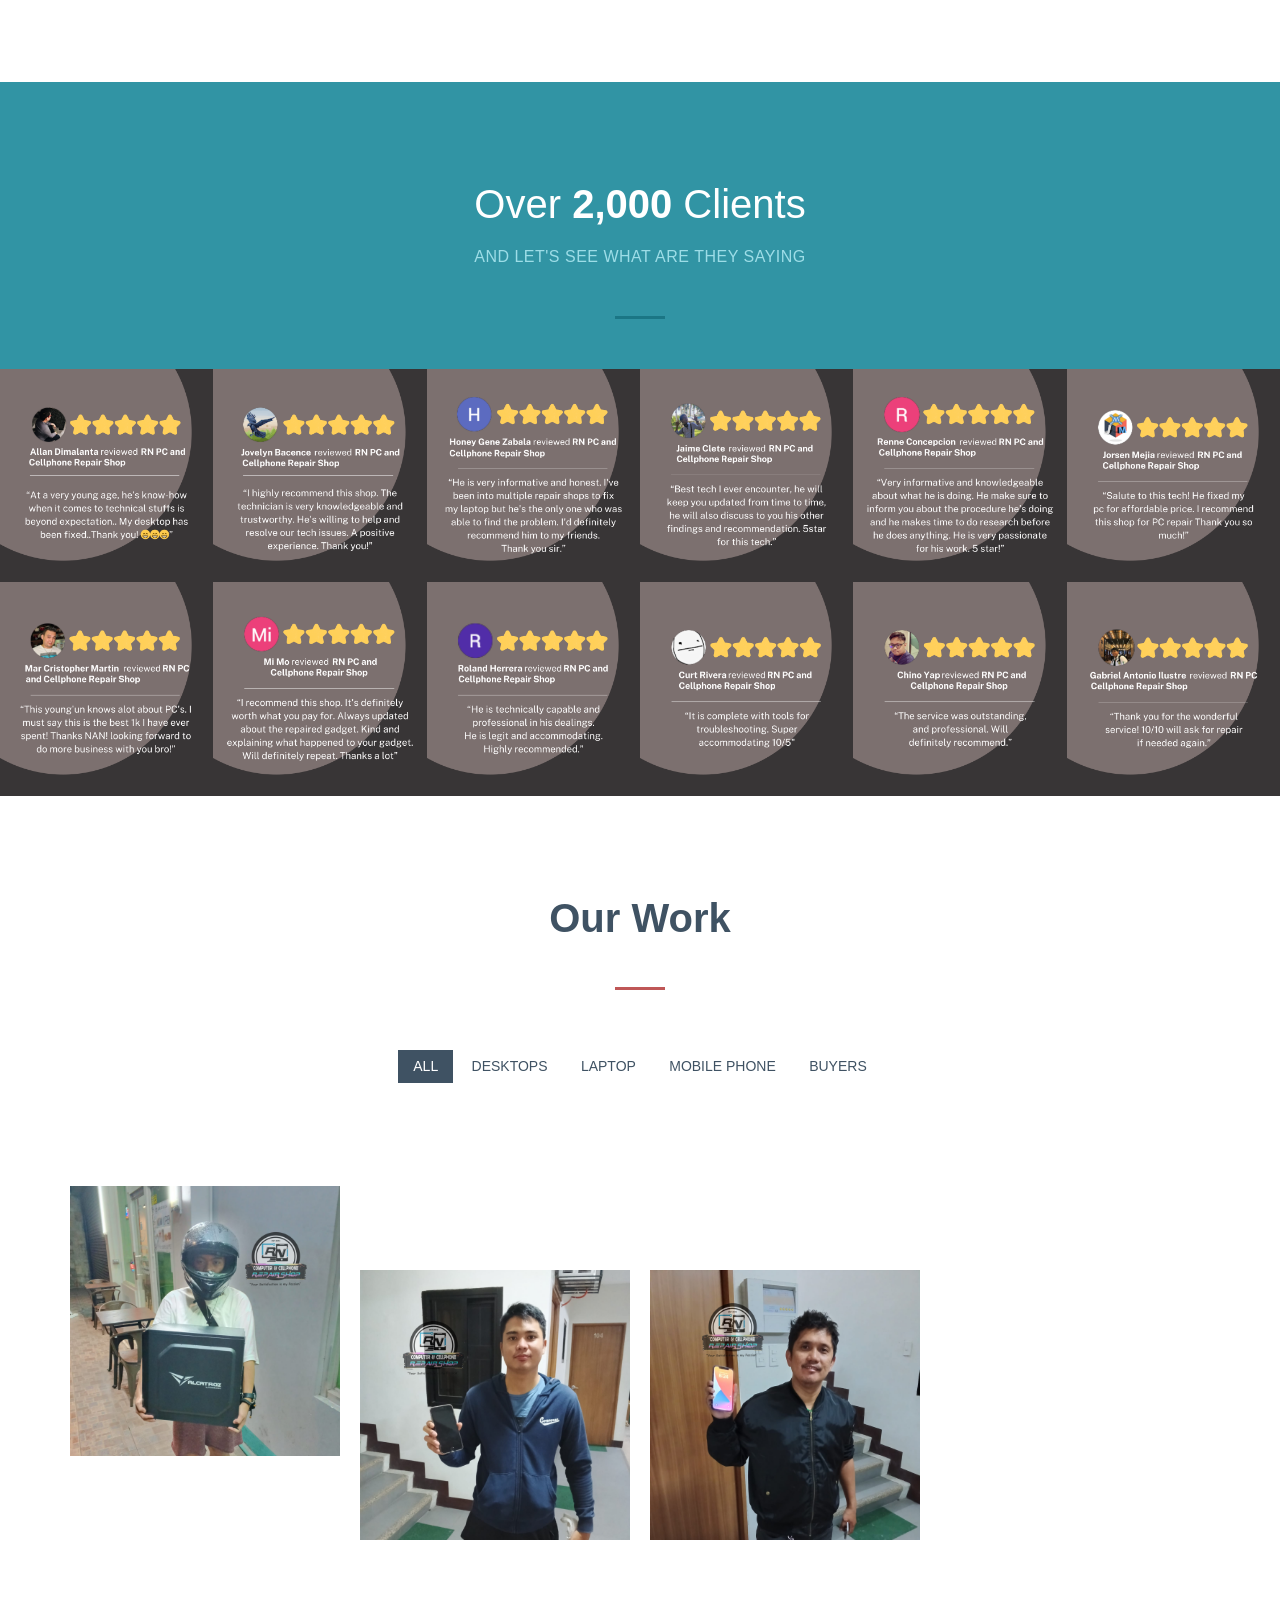
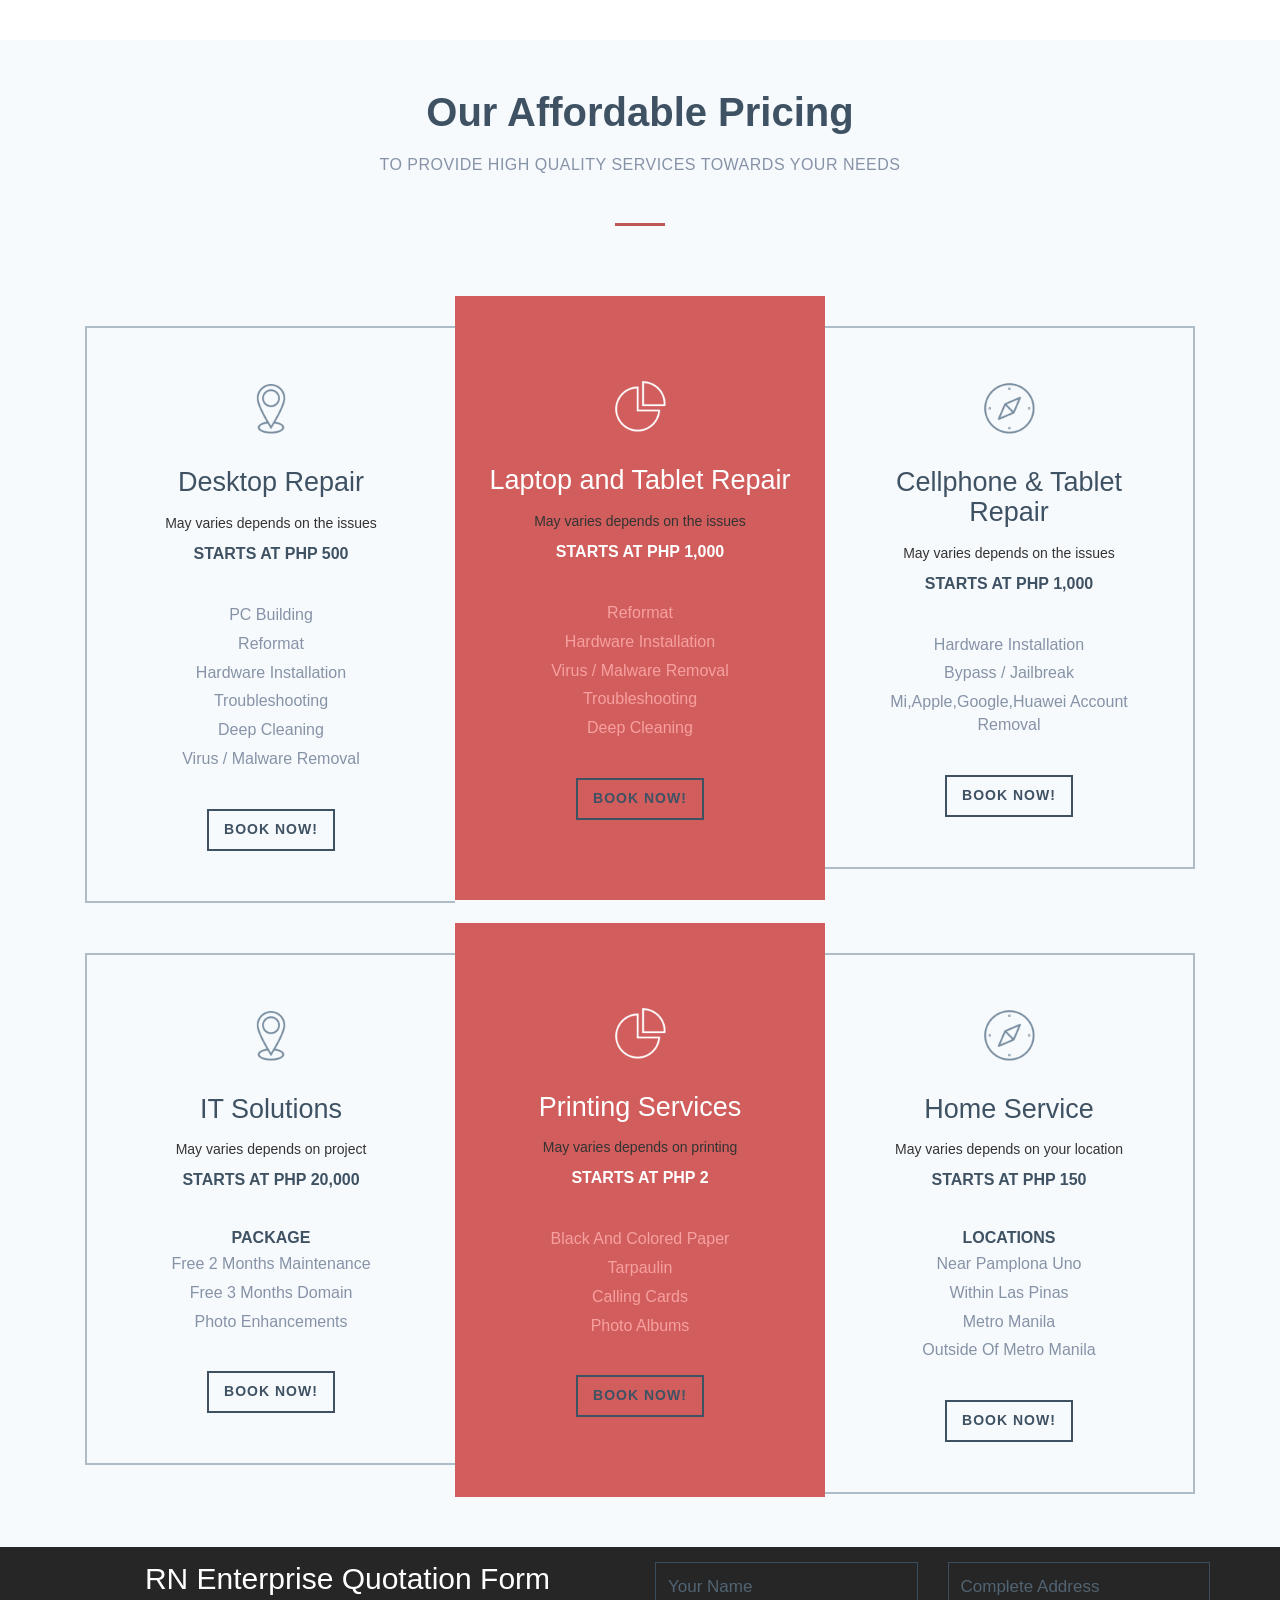
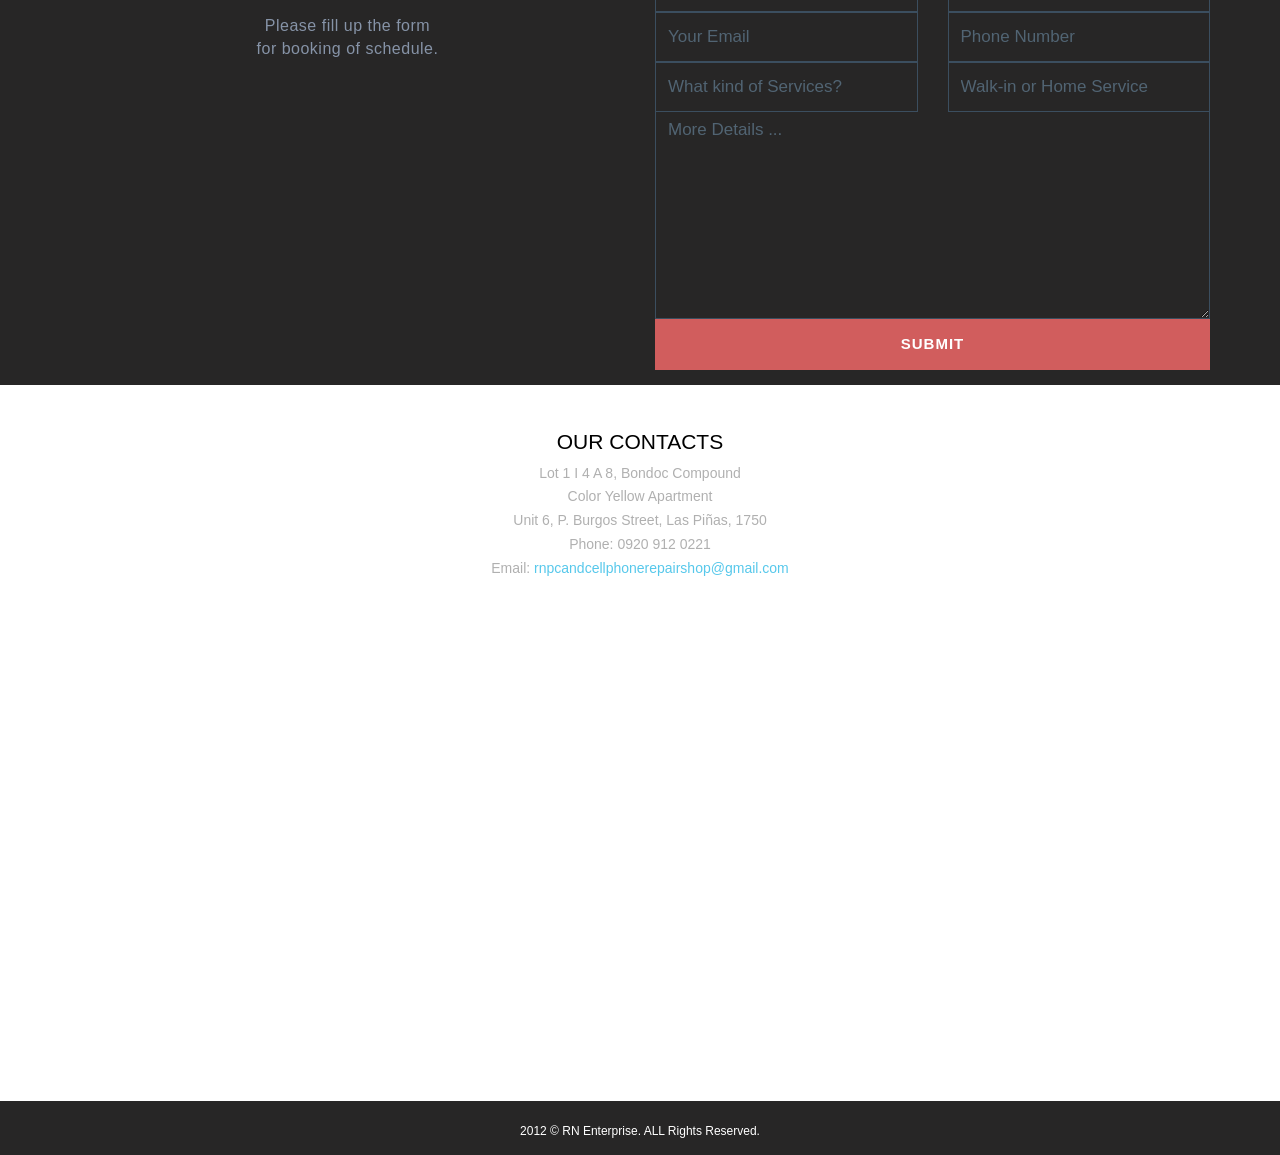
==== commit f9240ba3: "replace the captcha" ====
--- a/index.html
+++ b/index.html
@@ -1374,8 +1374,8 @@
                                         </div>
                                     </div>
                                 </div>
+                                <textarea rows="8" name="details" placeholder="More Details ..." class="border-top-transparent form-control mt-3"></textarea>
                                 <div class="g-recaptcha mb-3" data-sitekey="6LdxyY4qAAAAAMsmjd815F_cKUY4MQJZsIsZGsMo"></div>
-                                <textarea rows="8" name="details" placeholder="More Details ..." class="border-top-transparent form-control mt-3"></textarea>
                                 <button type="submit" class="btn btn-danger btn-md btn-block mt-3">Submit</button>
                             </form>
                         </div>
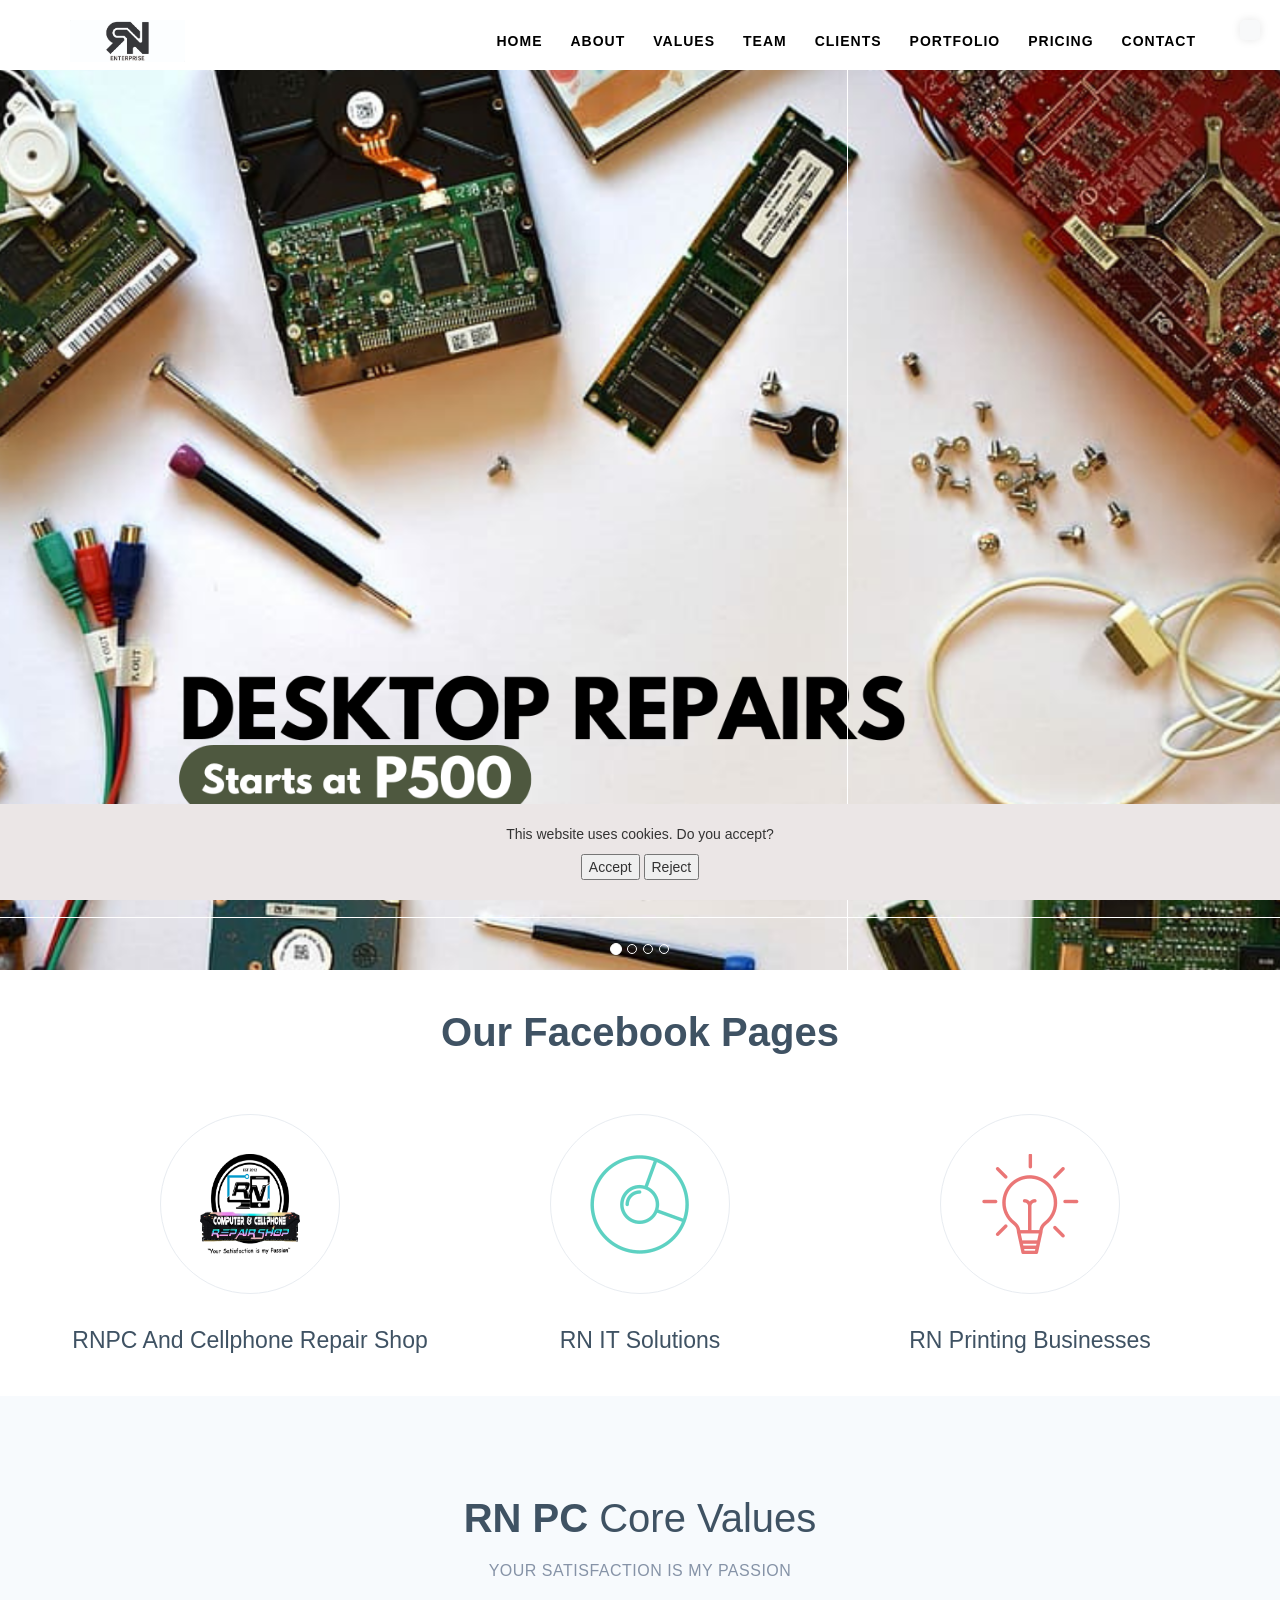
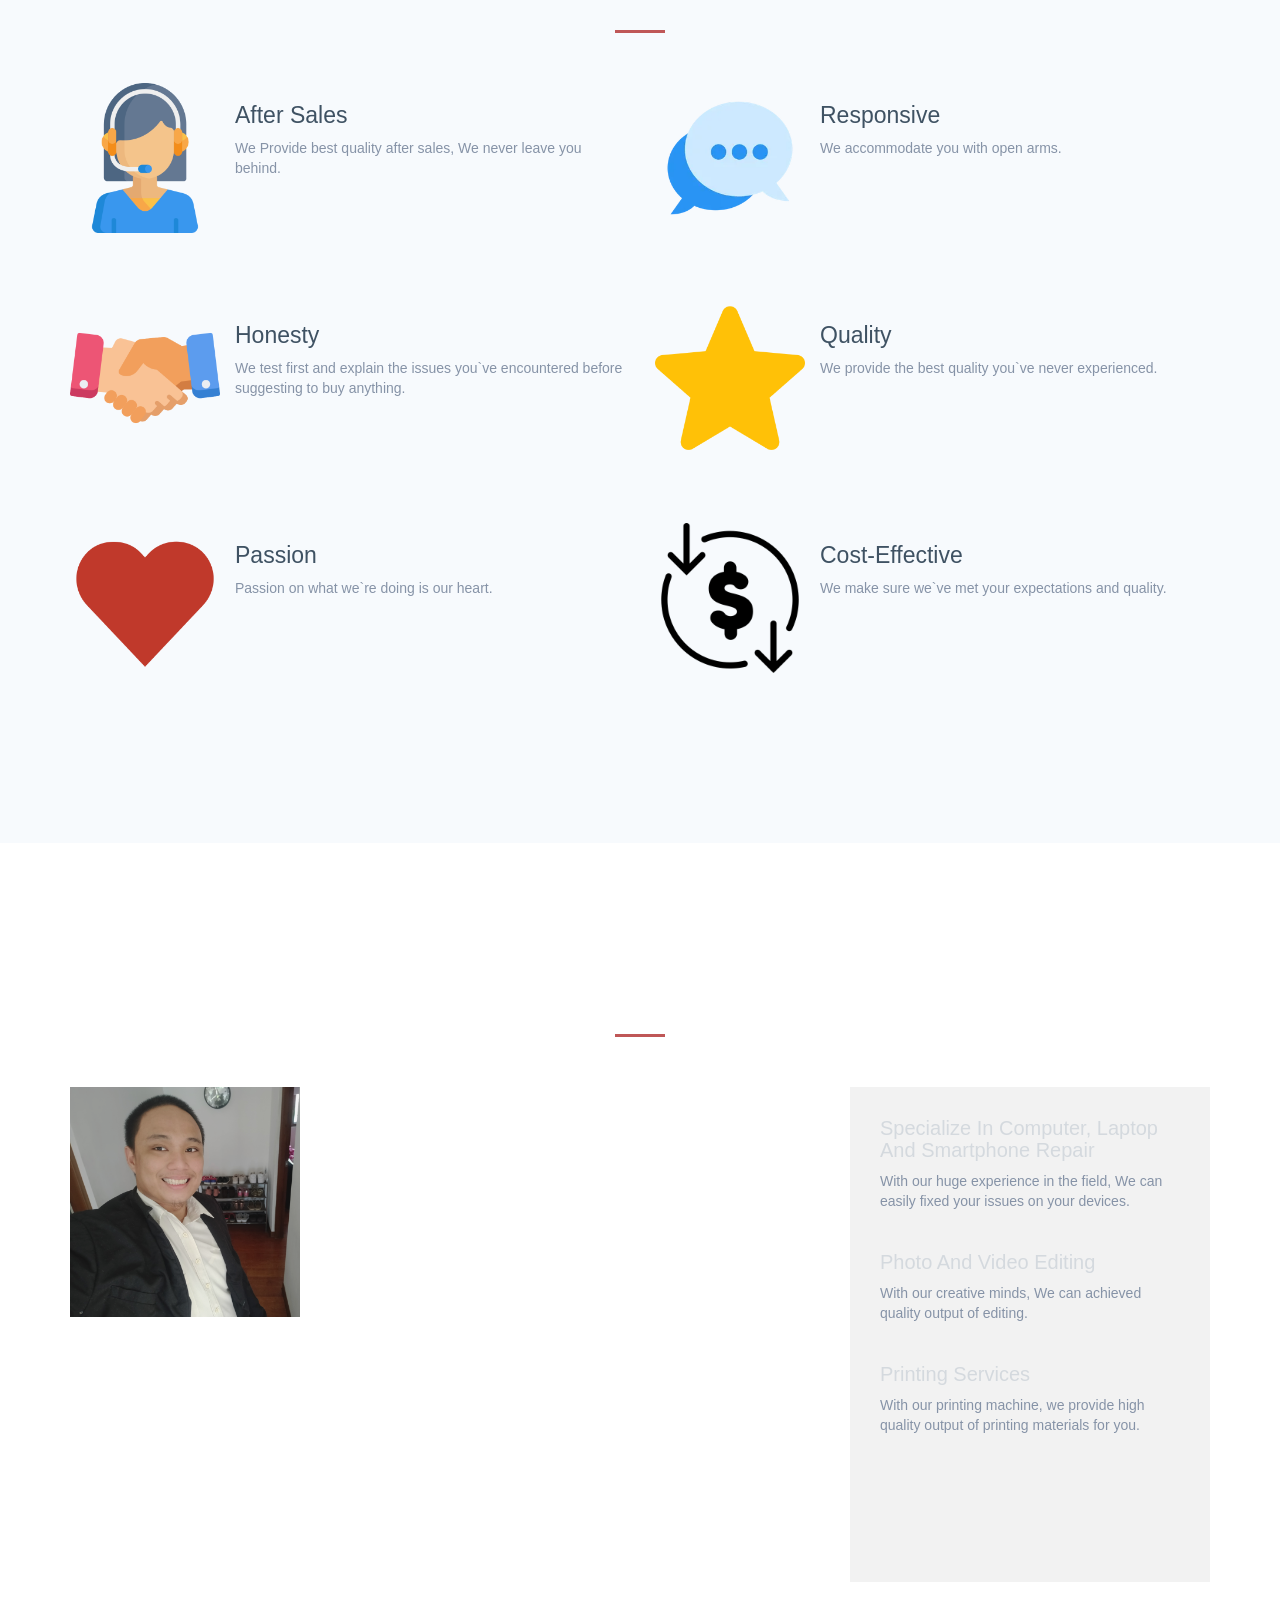
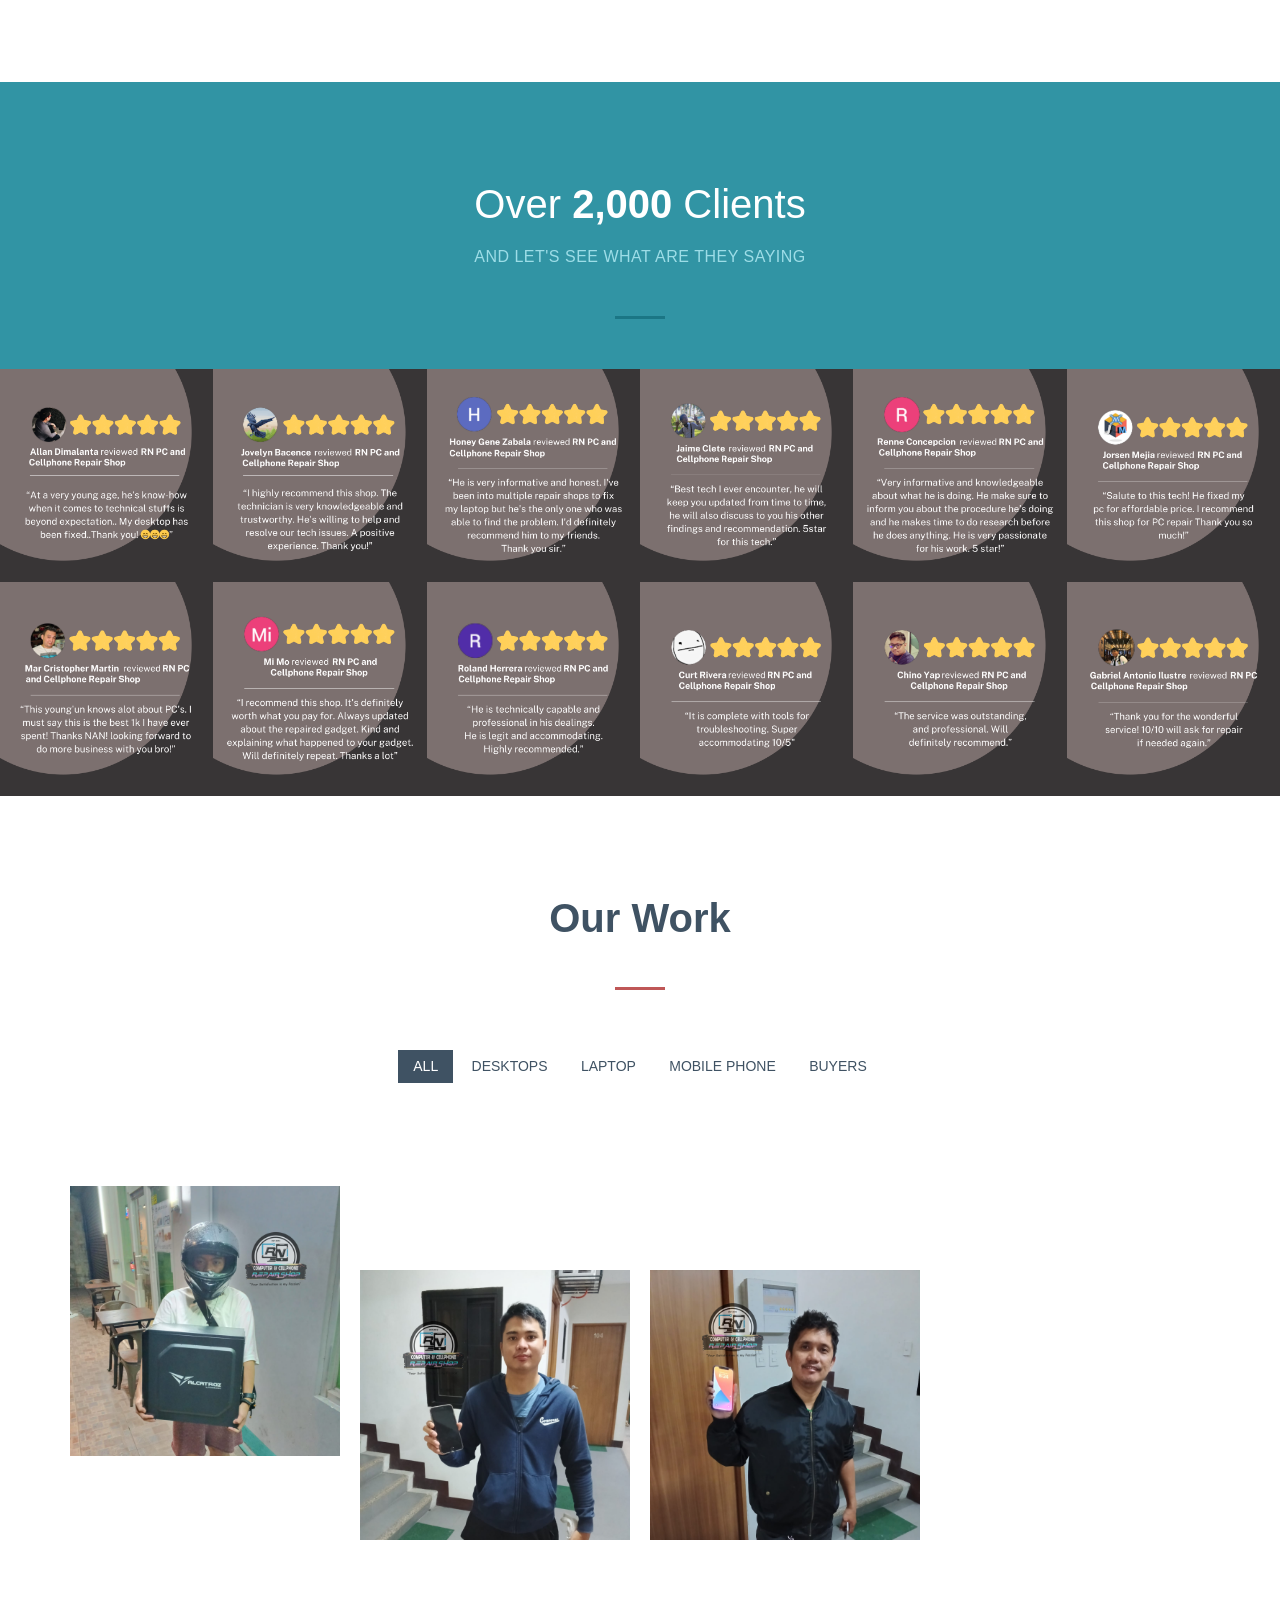
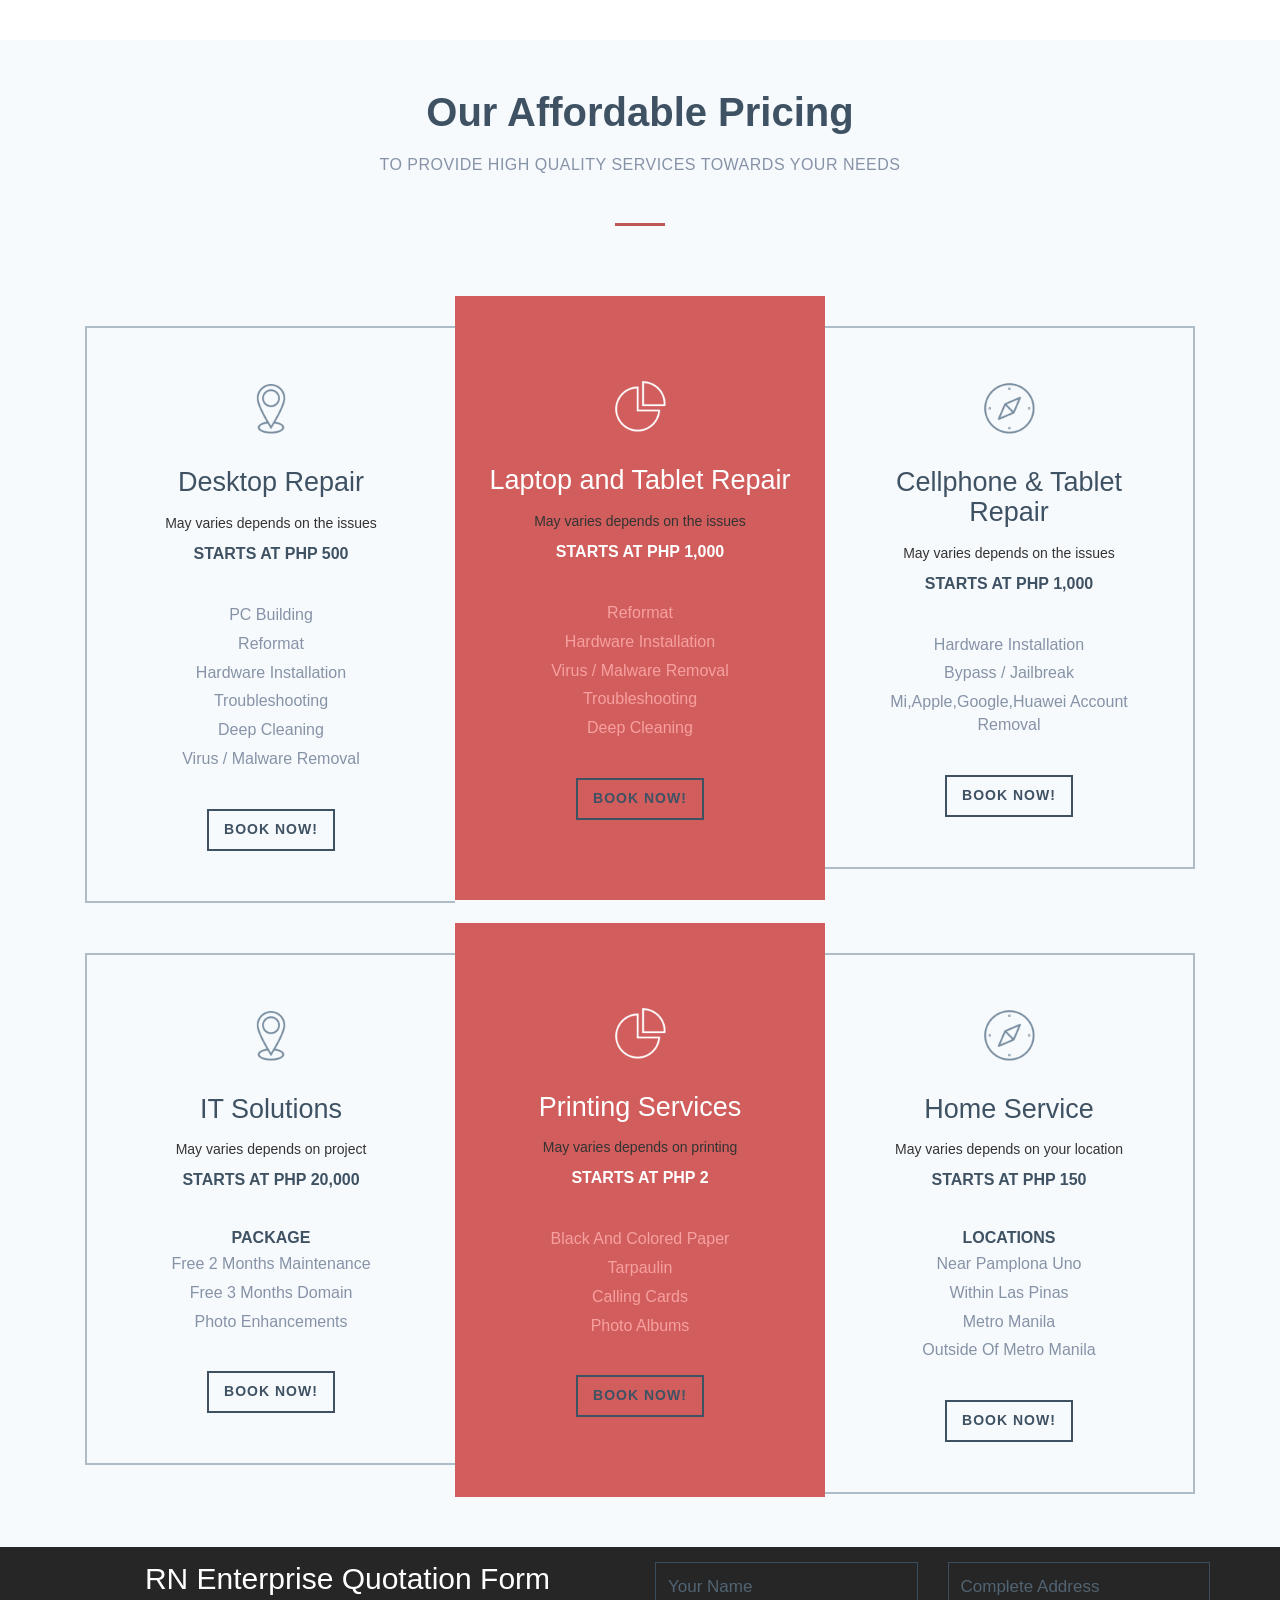
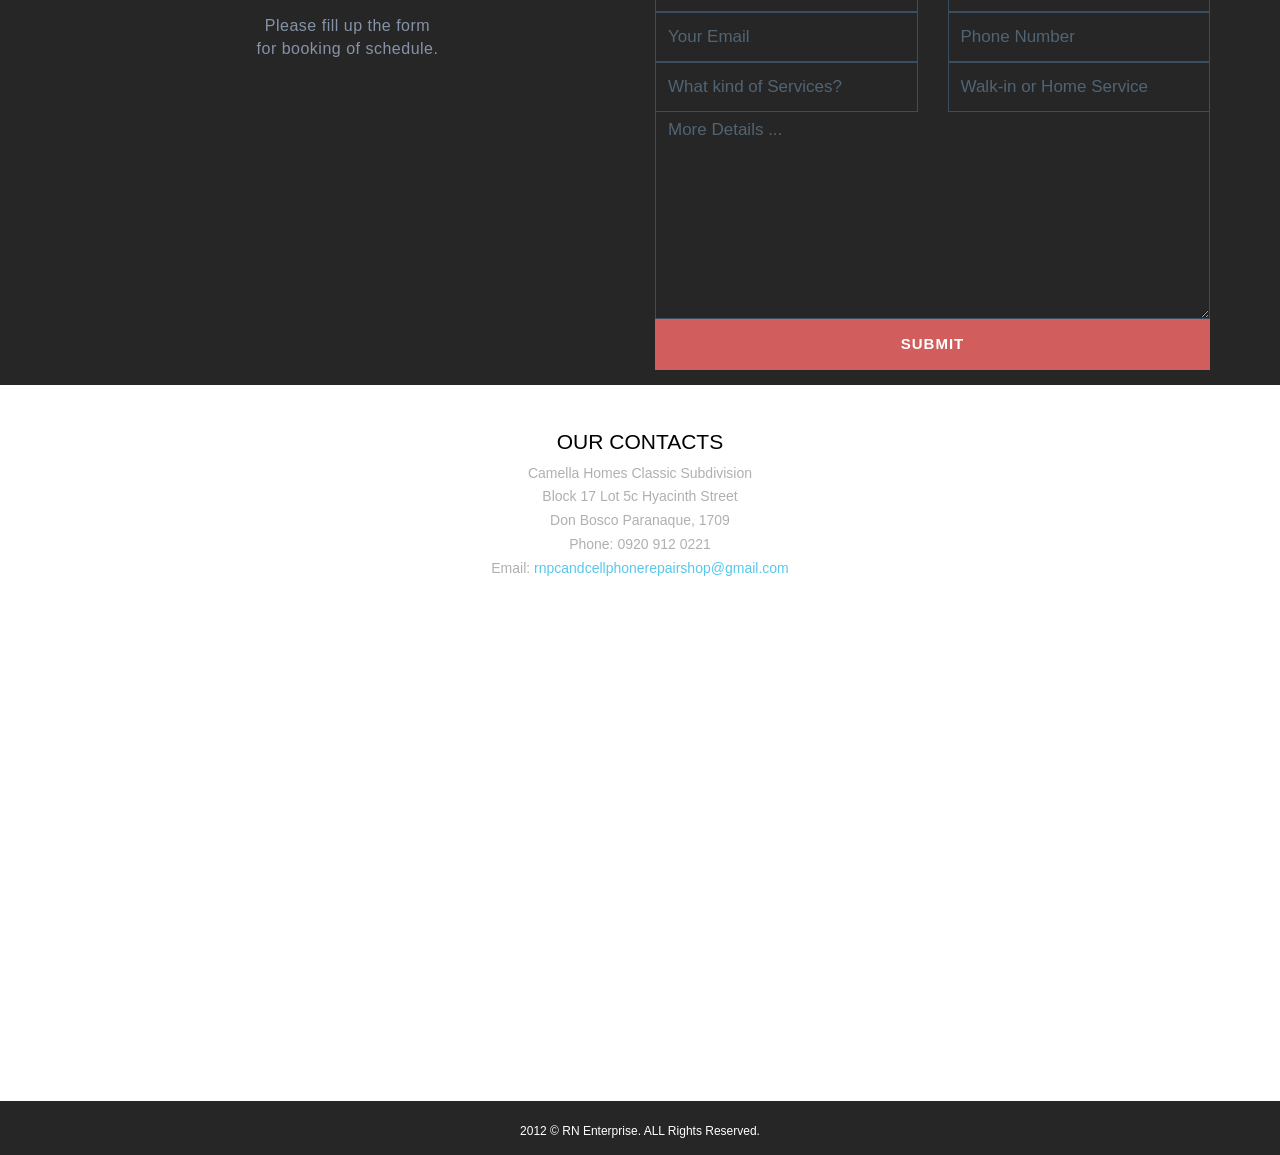
==== commit f7ad0437: "changing address" ====
--- a/index.html
+++ b/index.html
@@ -1412,9 +1412,9 @@
             <div class="container text-center">
                 <h2>Our Contacts</h2>
                 <address>
-                    Lot 1 I 4 A 8, Bondoc Compound <br>
-                    Color Yellow Apartment<br>
-                    Unit 6, P. Burgos Street, Las Piñas, 1750<br>
+                    Camella Homes Classic Subdivision <br>
+                    Block 17 Lot 5c Hyacinth Street<br>
+                    Don Bosco Paranaque, 1709<br>
                     Phone: 0920 912 0221<br>
                     Email: <a
                         href="mailto:rnpcandcellphonerepairshop@gmail.com">rnpcandcellphonerepairshop@gmail.com</a><br>
